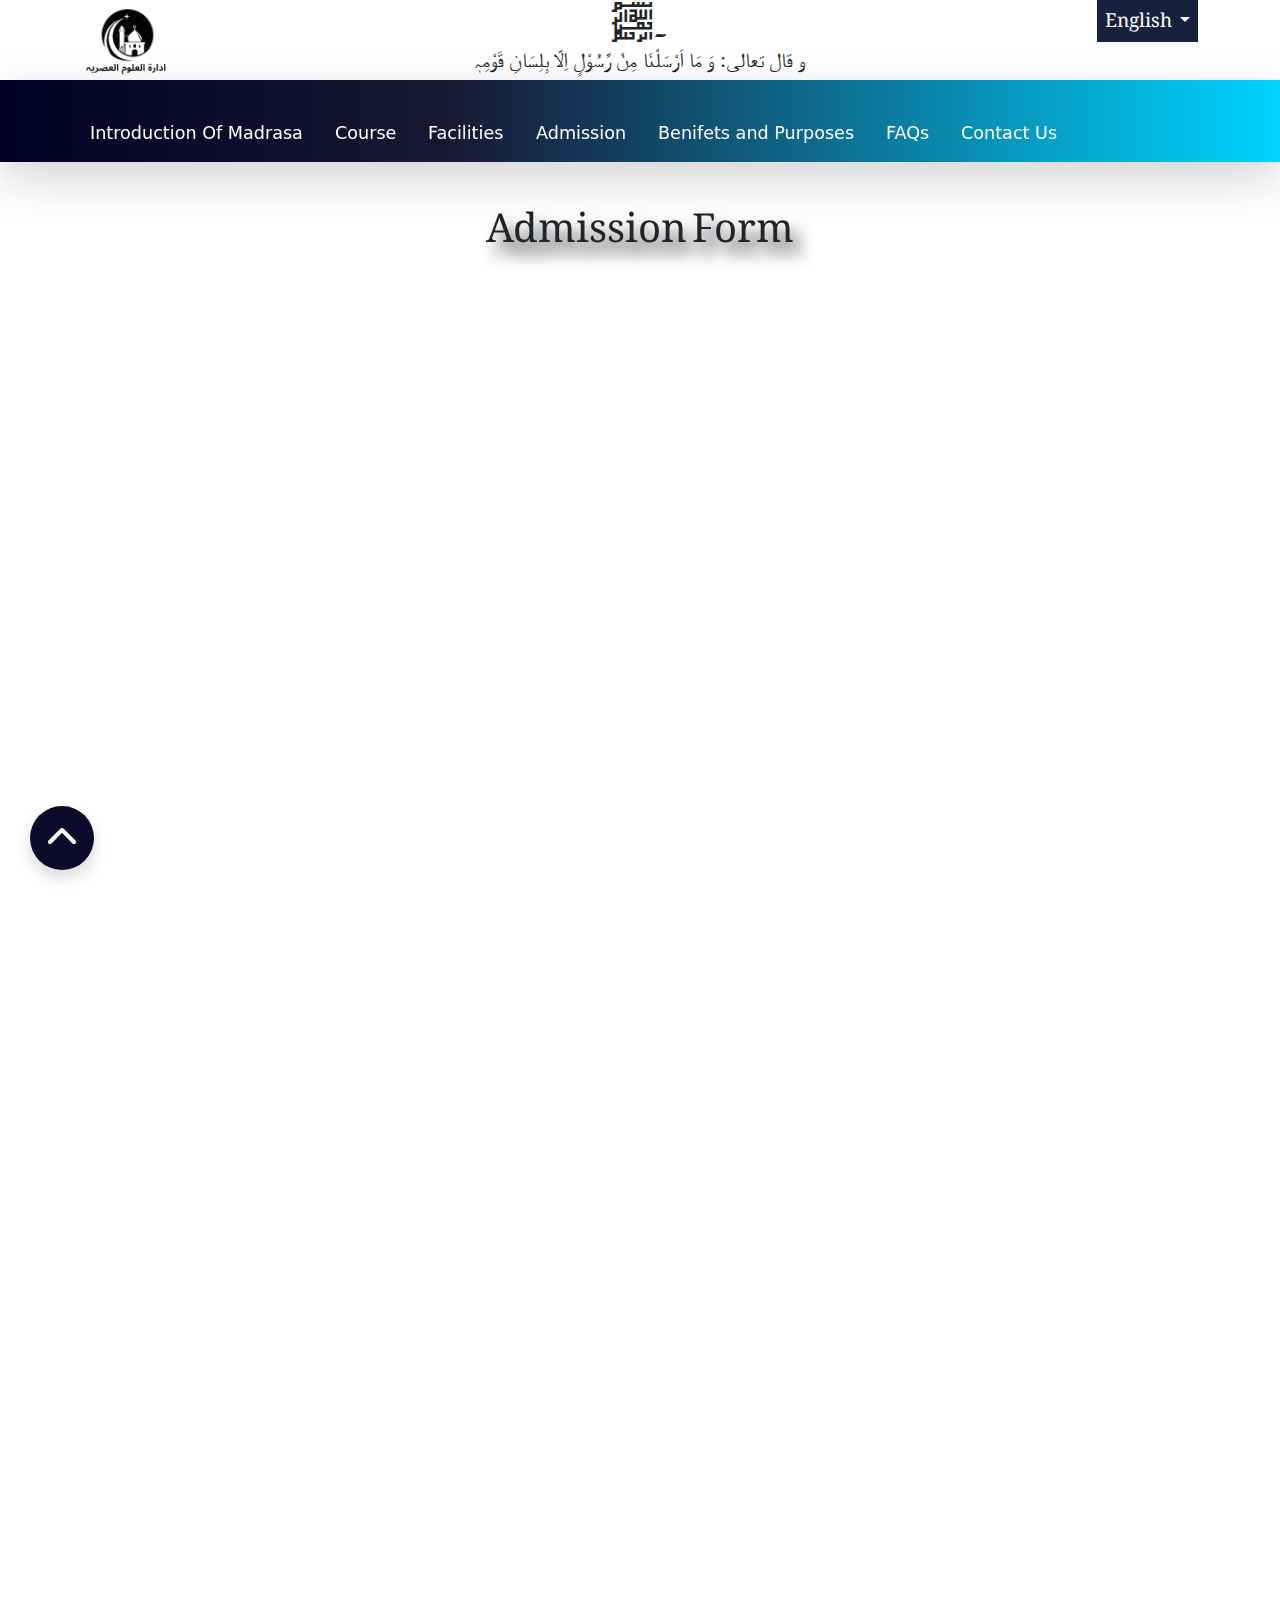
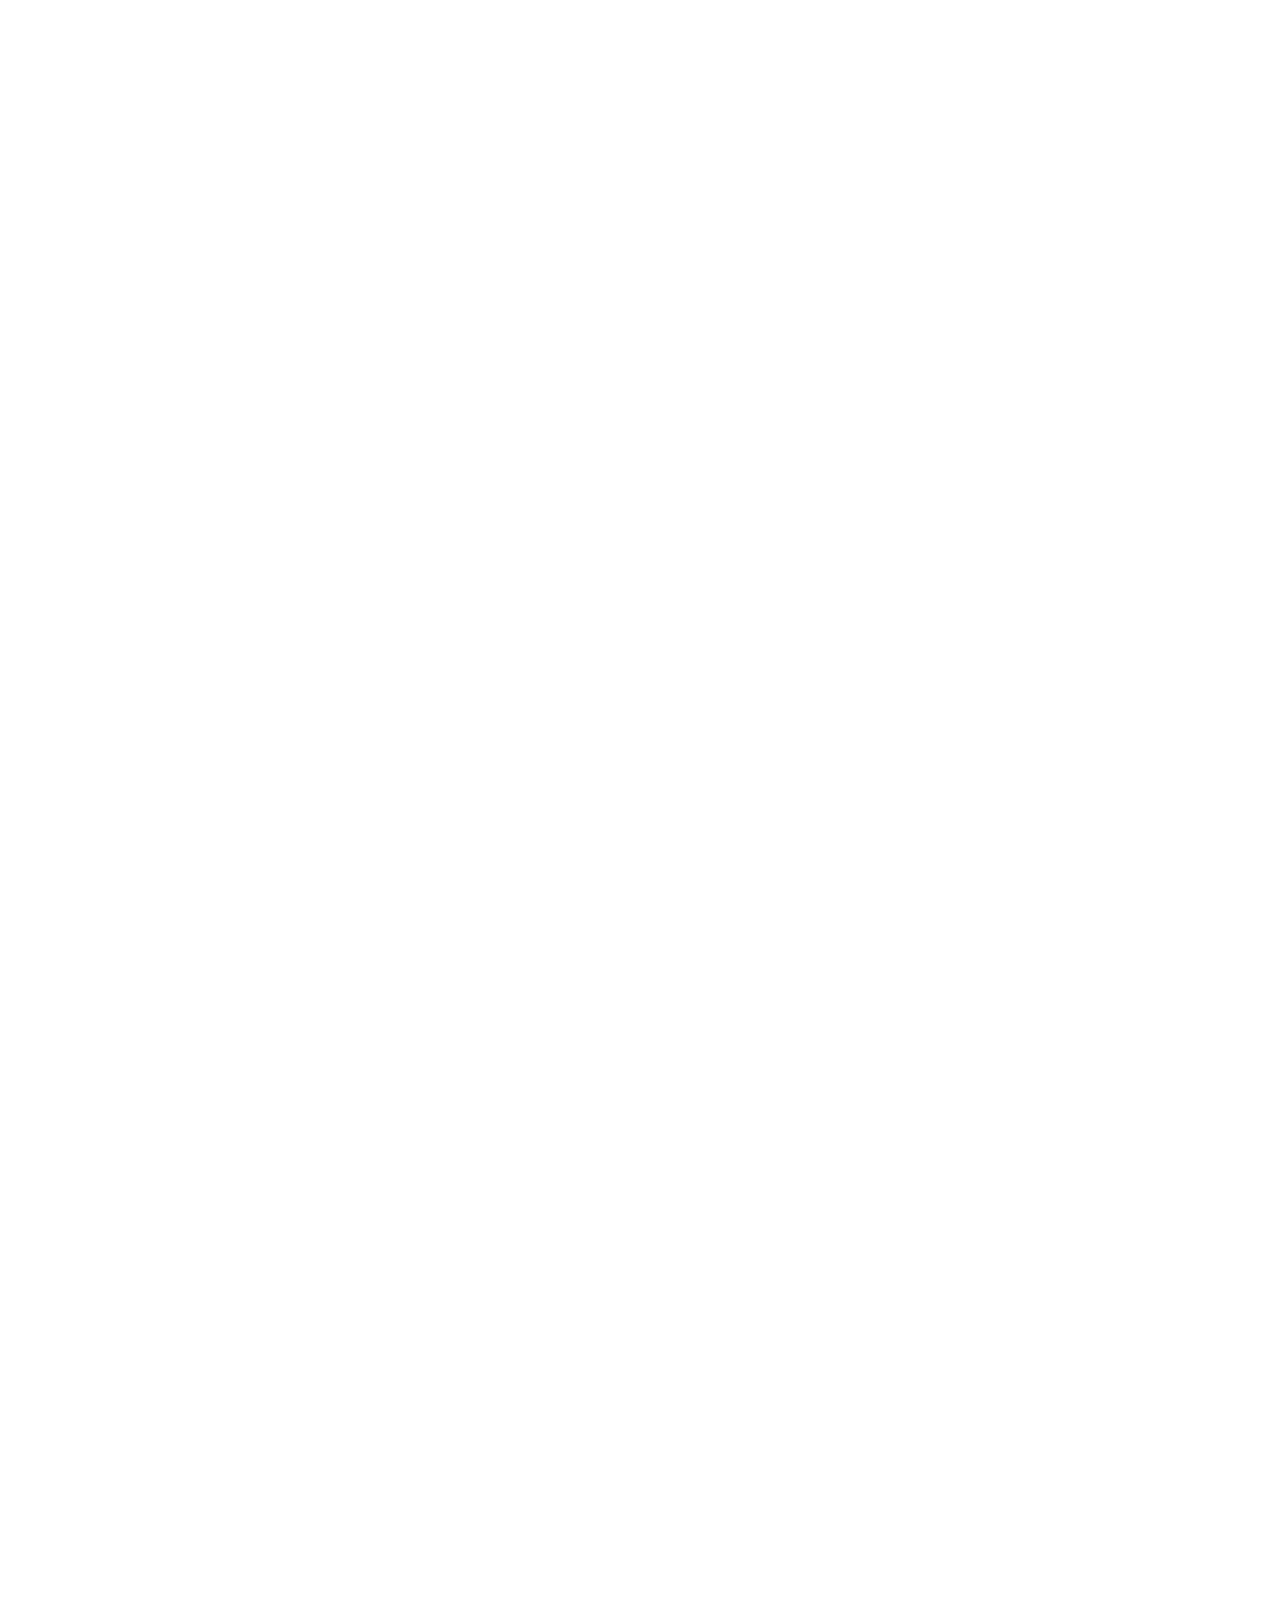
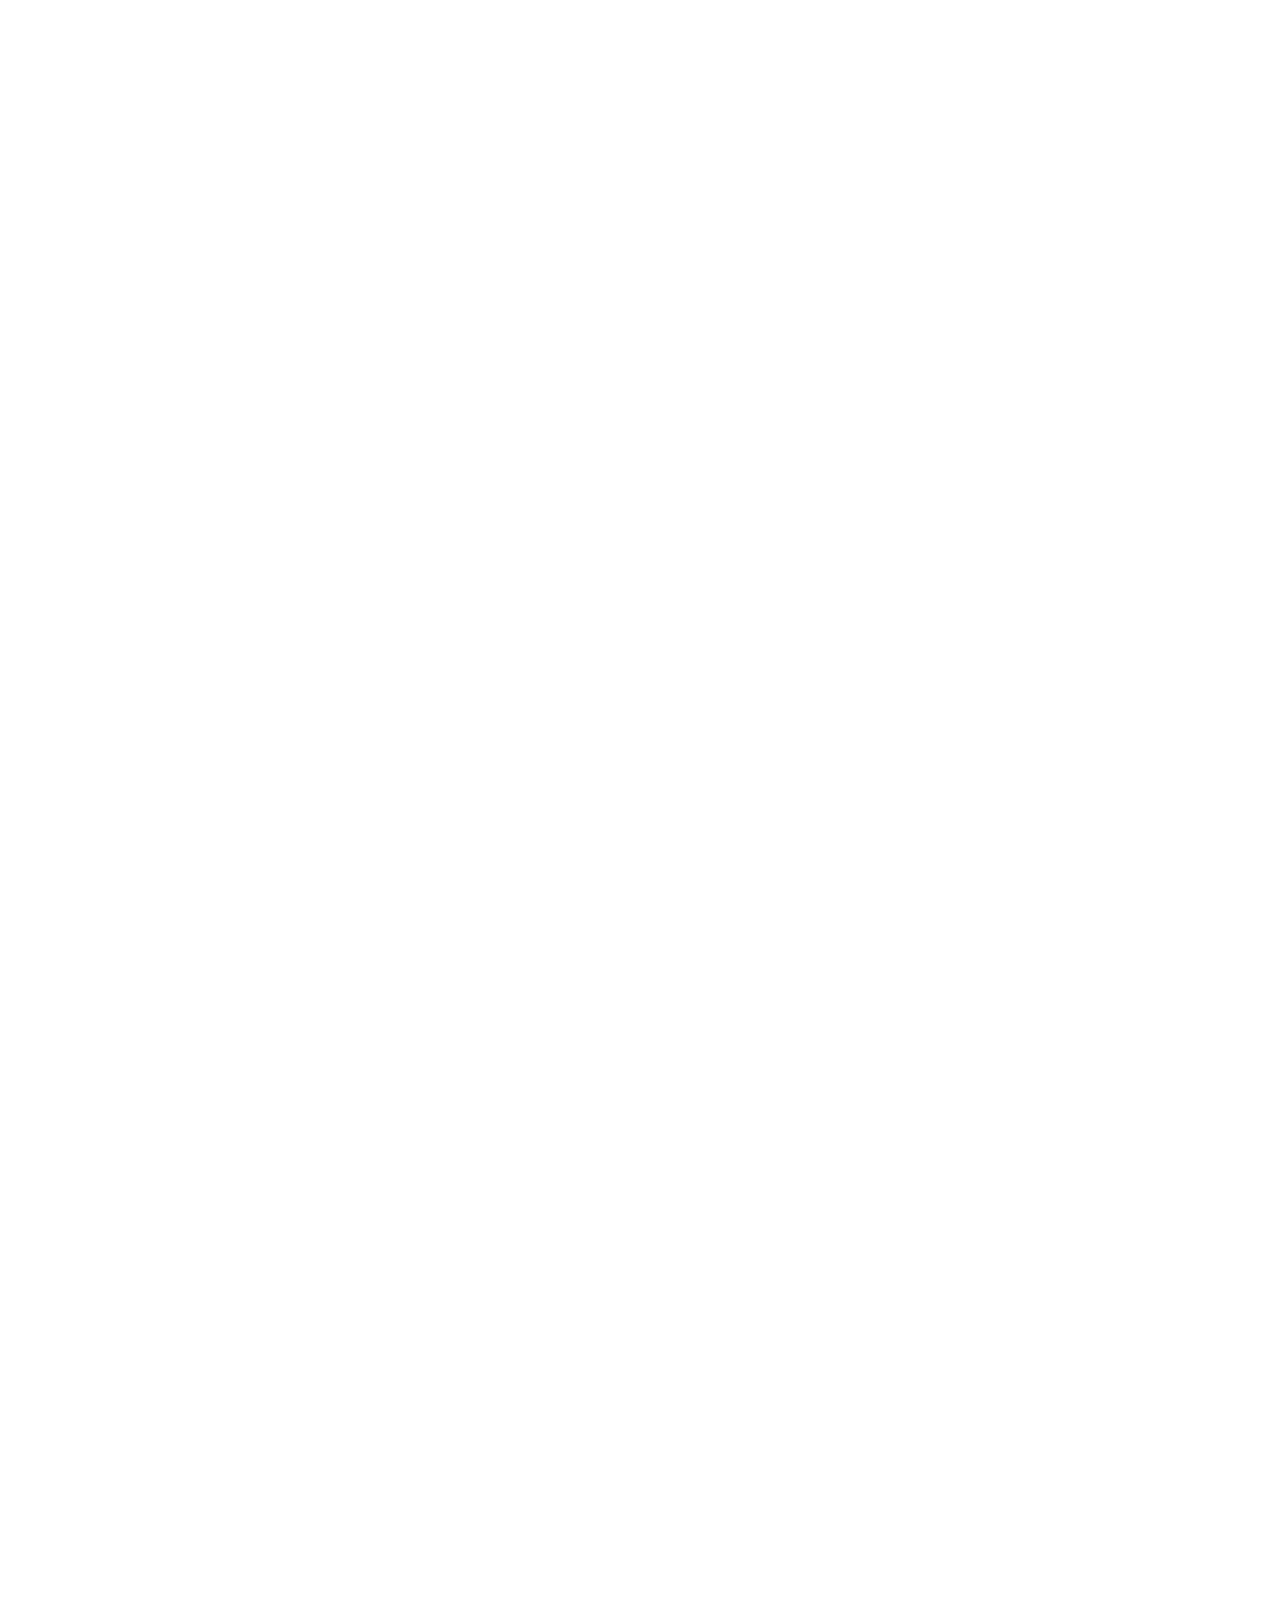
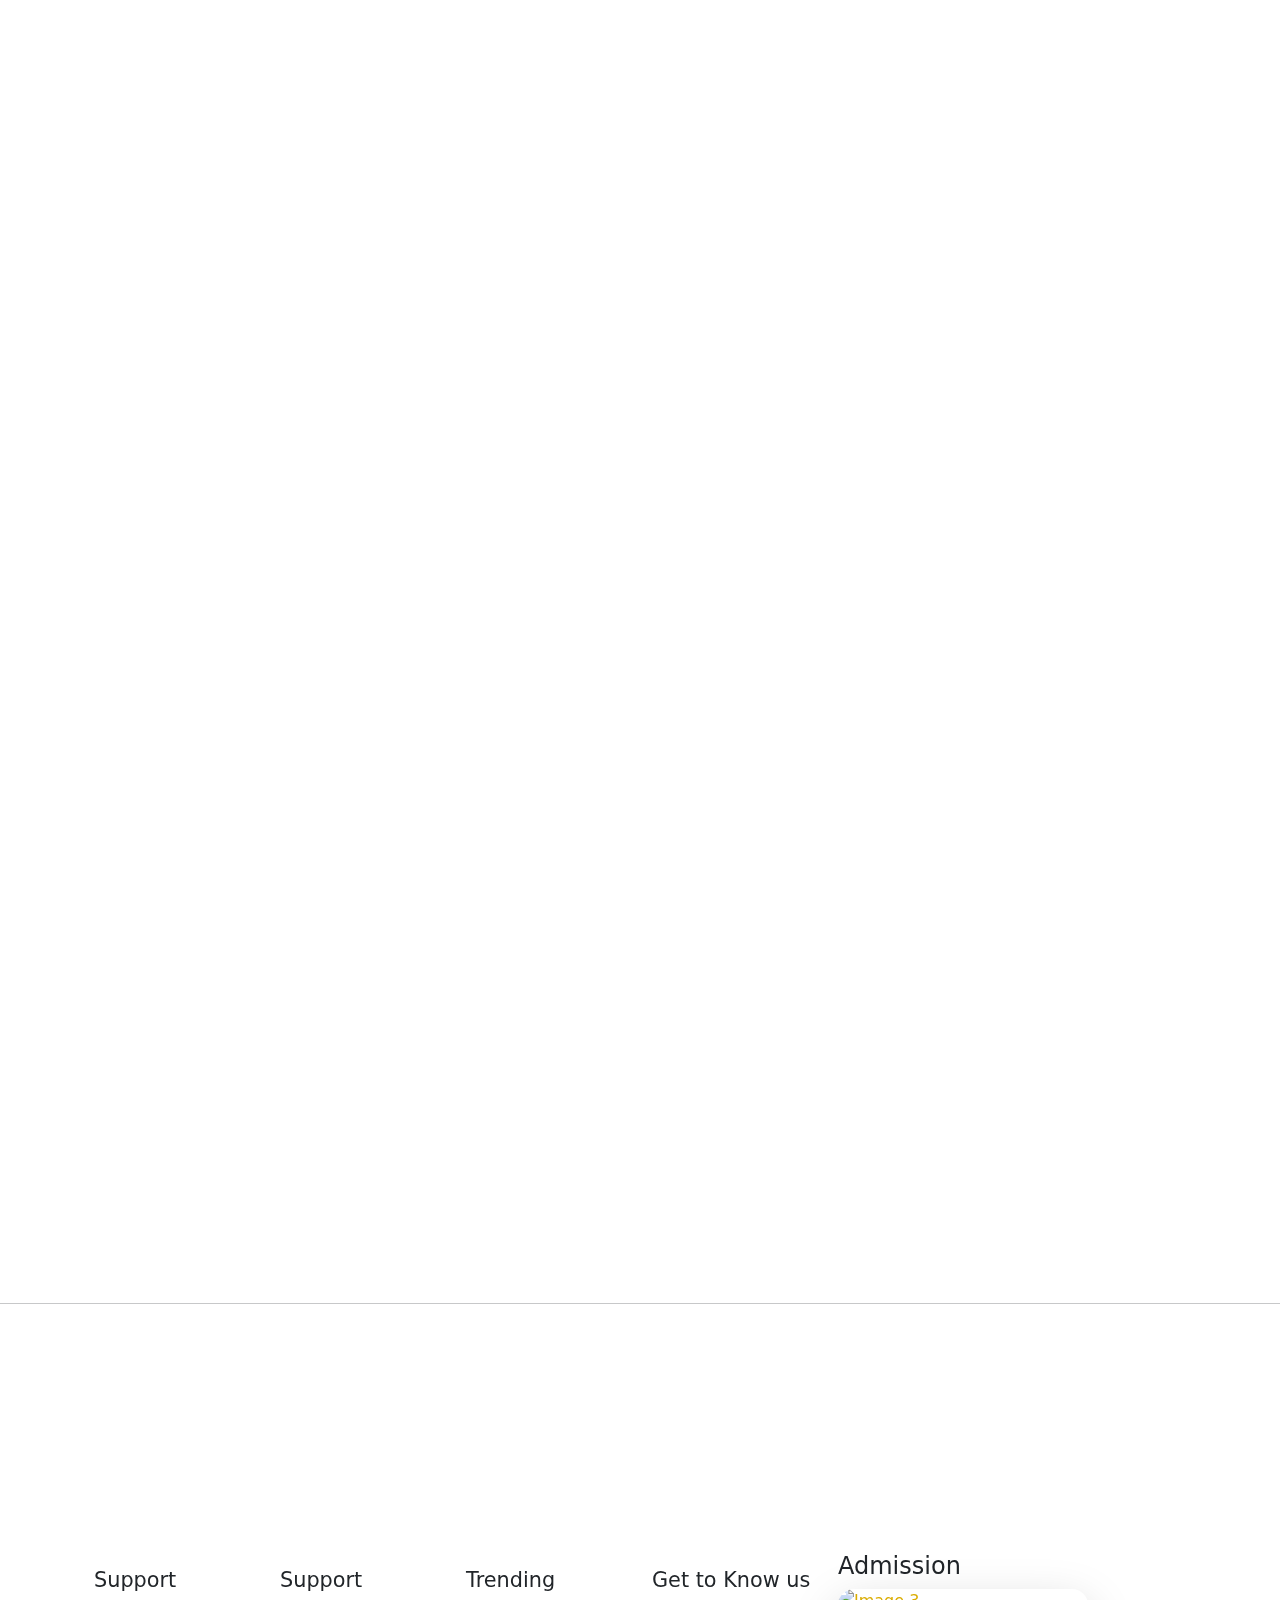
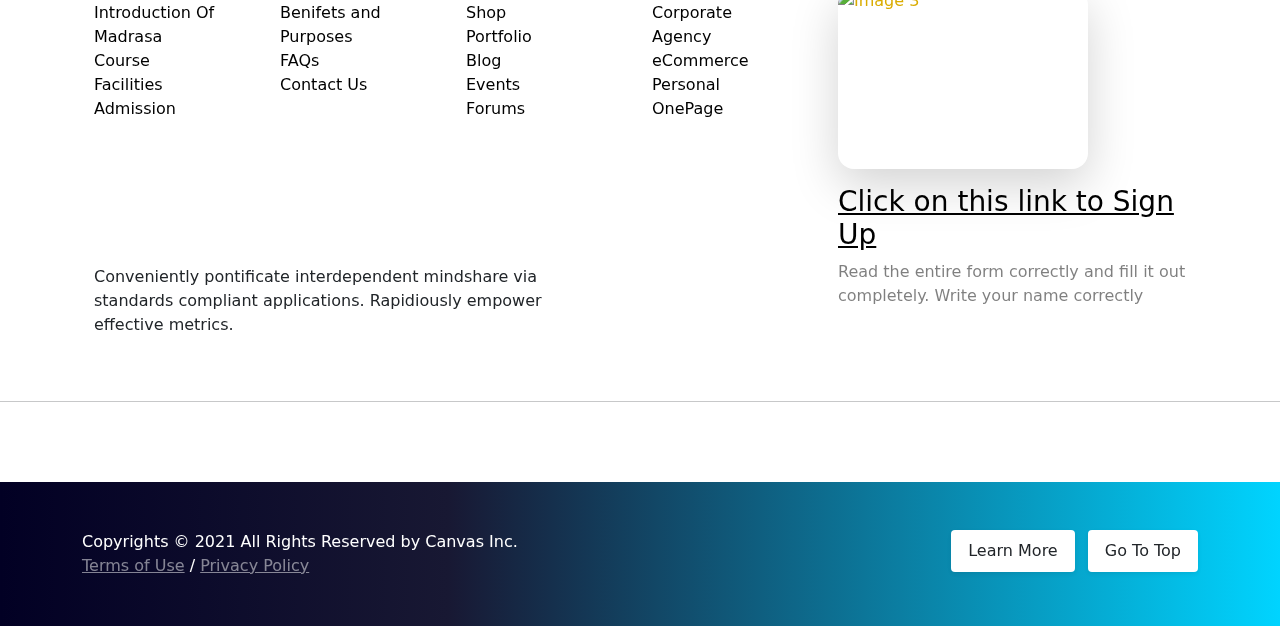
==== admission.html @ 3cf2a762 "Add files via upload" ====
<!DOCTYPE html>
<html lang="ur">
<head>
	 <meta charset="utf-8">
   <meta name="viewport" content="width=device-width, initial-scale=1">
   <title>Institution Of Modern Sciences</title>
   <link rel="stylesheet" href="assets/css/style.css">
   <link rel="stylesheet" href="assets/css/fontawesome.css">	
	 <link rel="stylesheet" href="assets/hover-min.css">
	 <link rel="stylesheet" href="assets/font-icons.css">
	 <link href="https://fonts.googleapis.com/css2?family=Akshar:wght@300&family=Alfa+Slab+One&family=Lobster&family=Oswald:wght@200;300;400&family=Paytone+One&family=Playfair+Display&family=Poppins:ital,wght@0,100;0,200;0,300;0,400;0,500;0,600;0,700;0,800;0,900;1,100;1,200;1,300;1,400;1,500;1,600;1,700;1,800;1,900&family=Raleway:wght@100&display=swap" rel="stylesheet">
   <link href="https://fonts.googleapis.com/css2?family=Akshar:wght@300&family=Alfa+Slab+One&family=Anton&family=Lobster&family=Noto+Nastaliq+Urdu&family=Oswald:wght@200;300;400&family=Paytone+One&family=Playfair+Display&family=Poppins:ital,wght@0,100;0,200;0,300;0,400;0,500;0,600;0,700;0,800;0,900;1,100;1,200;1,300;1,400;1,500;1,600;1,700;1,800;1,900&family=Raleway:wght@100&display=swap" rel="stylesheet">
   
 </head>
<body> 
  
      <section id="top-bar" class="top-bar fixed-top">
          <div class="container">
         <h1 class="text-center">﷽۔ </h1>
         <h2 class="text-center"> و قال تعالی: وَ مَا اَرْسَلْنَا مِنْ رَّسُوْلٍ اِلّا بِلِسَانِ قَوْمِہٖ  </h2>
         <img src="images/asher5.png" width="80" class="img-fluid"></a>
          </div>
            
        </section>
       
 
  <nav class="navbar navbar-expand-lg shadow-lg fixed-top menu navbar-light bg-light">
   <div class="container">

    <a class="navbar-brand" href="#"><img src="images/asher5.png" width="80"></a>
         <span class="navbar-nav-sm-2a"></span>
         <div class="dropdown">
          <a class="dropdown-toggle" role="button" data-bs-toggle="dropdown" aria-expanded="false">
            English
          </a>
          <ul class="dropdown-menu" >
            <li><a class="" href="https://muhammadasher100.github.io/madrasa-urdu.com/admission.html"> اردو </a></li>
          </ul>
        </div>  
          
    <button class="navbar-toggler" type="button" data-bs-toggle="collapse" data-bs-target="#navbarNavAltMarkup" aria-controls="navbarNavAltMarkup" aria-expanded="false" aria-label="Toggle navigation">
      <span class="navbar-toggler-icon"></span>
    </button>

    <div class="collapse navbar-collapse justy-content-start" id="navbarNavAltMarkup">

      <div class="navbar-nav">
        <a class="nav-link hvr-float active" aria-current="page" href="index.html">Introduction Of Madrasa</a>
        <a class="nav-link hvr-float" href="course-page.html">Course</a>
        <a class="nav-link hvr-float" href="facilities.html">Facilities</a>
        <a class="nav-link hvr-float" href="admission.html">Admission</a>
        <a class="nav-link hvr-float" href="purposes.html">Benifets and Purposes</a>
        <a class="nav-link hvr-float" href="faqs.html">FAQs</a>
        <a class="nav-link hvr-float" href="contact-us.html">Contact Us</a>

    </div>
     <div class="navbar-nav-1">
        <a class="nav-link hvr-float active" aria-current="page" href="index.html"> تعارف مدرسہ  </a>
        <a class="nav-link hvr-float" href="course-page.html">نصاب  </a>
        <a class="nav-link hvr-float" href="facilities.html">سہولیات  </a>
        <a class="nav-link hvr-float" href="admission.html">داخلہ  </a>
        <a class="nav-link hvr-float" href="contact-us.html">رابطہ  </a>
        <a class="nav-link hvr-float" href="purposes.html">اغراض و مقاصد</a>
        <a class="nav-link hvr-float" href="faqs.html">سوالات  </a>
        
    </div>
  </div> 
        <div class="dropdown another">
          <a class="dropdown-toggle" role="button" data-bs-toggle="dropdown" aria-expanded="false">
           English
          </a>
          <ul class="dropdown-menu shadow-lg another-1">
            <li><a class="" href="https://muhammadasher100.github.io/madrasa-urdu.com/admission.html"> اردو </a></li>
          </ul>
        </div>  
  </div>
</nav>
     <section id="google-form" class="google-form">
       <div class="container">
         <h1>Admission Form</h1>
         <iframe src="https://docs.google.com/forms/d/e/1FAIpQLSeq9WNYIH2DrBCo77w0GYNUpnBjz_mpktoIYCo3vuLrc_bjnQ/viewform?embedded=true"style="border:0;" referrerpolicy="no-referrer-when-downgrade"></iframe>
       </div>
     </section>
     <hr>

     <footer id="footer" class="bg-white footer-1 border-0">

      <div class="container">
        <div class="footer-widgets-wrap pt-2 pb-5">

          <div class="row mx-auto">

            <div class="col-md-8">
              <div class="row">
                <div class="col-md-3 col-6">
                  <div class="widget widget_links">

                    <h4 class="ls0 ls0">Support</h4>

                    <ul>
                      <li><a href="index.html">Introduction Of</a></li>
                      <li><a href="index.html">Madrasa</a></li>
                      <li><a href="course-page.html">Course</a></li>
                      <li><a href="facilities.html">Facilities</a></li>
                      <li><a href="admission.html">Admission</a></li>
                    </ul>

                  </div>
                </div>
                <div class="col-md-3 col-6">
                  <div class="widget widget_links">

                    <h4 class="ls0 ls0">Support</h4>

                    <ul>
                      <li><a href="purposes.html">Benifets and</a></li>
                      <li><a href="purposes.html">Purposes</a></li>
                      <li><a href="faqs.html">FAQs</a></li>
                      <li><a href="contact-us.html">Contact Us</a></li>
                    </ul>

                  </div>
                </div>
                <div class="col-md-3 col-6 mt-4 mt-md-0">
                  <div class="widget widget_links">

                    <h4 class="ls0 ls0">Trending</h4>

                    <ul>
                      <li><a>Shop</a></li>
                      <li><a>Portfolio</a></li>
                      <li><a>Blog</a></li>
                      <li><a>Events</a></li>
                      <li><a>Forums</a></li>
                    </ul>

                  </div>
                </div>
                <div class="col-md-3 col-6 mt-4 mt-md-0">
                  <div class="widget widget_links">

                    <h4 class="ls0 ls0">Get to Know us</h4>

                    <ul>
                      <li><a>Corporate</a></li>
                      <li><a>Agency</a></li>
                      <li><a>eCommerce</a></li>
                      <li><a>Personal</a></li>
                      <li><a>OnePage</a></li>
                    </ul>

                  </div>
                </div>
              </div>
              <div class="line line-sm"></div>
              <div class="row align-items-center">
                <div class="col-md-8" style="margin-top: 8rem";>
                  Conveniently pontificate interdependent mindshare via standards compliant applications. Rapidiously empower effective metrics.
                </div>

                
              </div>
            </div>

            <div class="col-md-4 mt-4 mt-md-0">
              <div class="widget">

                <h4 class="ls0 ls0">Admission</h4>

                <article class="entry">
                  <div class="entry-image mb-3">
                    <a href="demos/news/news-single.html"><img src="images/asher6.jpg" width="250" height="180" alt="Image 3" class="shadow-lg hvr-bounce-in" style="border-radius: 1rem"; alt="Image 3"></a>
                  </div>
                  <div class="entry-title title-xs">
                    <h3 class="mb-2"><a href="admission.html">Click on this link to Sign Up</a></h3>
                  </div>
                  <div class="entry-desc">
                    <p class="text-black-50">Read the entire form correctly and fill it out completely. Write your name correctly</p>
                  </div>
                </article>
              </div>
            </div>

          </div>

        </div>
      </div>
      <hr>

      <div id="copyrights" class="bg-color dark copyrights py-5">
        <div class="container">

          <div class="row">
            <div class="col-md-6 text-center text-white text-md-start">
              Copyrights &copy; 2021 All Rights Reserved by Canvas Inc.<br>
              <div class="copyright-links"><a href="#" class="text-white-50">Terms of Use</a> / <a href="#" class="text-white-50">Privacy Policy</a></div>
            </div>

            <div class="col-md-6 text-center text-md-end">
              <a href="course-page.html" class="btn color bg-white rounded px-3 py-2 nott ls0 shadow-sm">Learn More</a>
              <a href="#" class="btn color bg-white rounded px-3 py-2 nott ls0 shadow-sm ms-2">Go To Top</a>
            </div>
          </div>

        </div>
      </div>

    </footer>
         <!-- BEGIN FOOTER SECTION -->
        <footer class="footer-2"> 
    <div class="container">
      <div class="row">
        <!-- content for mobile number -->
        <div class="col-md-4 col-lg-4 contact-box pt-1 d-md-block d-lg-flex d-flex">
          <div class="contact-box__icon">
            <svg xmlns="http://www.w3.org/2000/svg" class="icon icon-tabler icon-tabler-phone-call" viewBox="0 0 24 24" stroke-width="1" fill="none" stroke-linecap="round" stroke-linejoin="round">
              <path stroke="none" d="M0 0h24v24H0z" fill="none"/>
              <path d="M5 4h4l2 5l-2.5 1.5a11 11 0 0 0 5 5l1.5 -2.5l5 2v4a2 2 0 0 1 -2 2a16 16 0 0 1 -15 -15a2 2 0 0 1 2 -2" />
              <path d="M15 7a2 2 0 0 1 2 2" />
              <path d="M15 3a6 6 0 0 1 6 6" />
            </svg>
          </div>
          <div class="contact-box__info">
            <a href="#" class="contact-box__info--title"> 0321-5362939, 0321-5362939</a>
            <p class="contact-box__info--subtitle">پیر تا جمعہ صبح 9 بجے سے شام 6 بجے تک</p>
          </div>
        </div>

        <!-- content for email -->
        <div class="col-md-4 col-lg-4 contact-box pt-1 d-md-block d-lg-flex d-flex">
          <div class="contact-box__icon">
            <svg xmlns="http://www.w3.org/2000/svg" class="icon icon-tabler icon-tabler-mail-opened" viewBox="0 0 24 24" stroke-width="1" fill="none" stroke-linecap="round" stroke-linejoin="round">
              <path stroke="none" d="M0 0h24v24H0z" fill="none"/>
              <polyline points="3 9 12 15 21 9 12 3 3 9" />
              <path d="M21 9v10a2 2 0 0 1 -2 2h-14a2 2 0 0 1 -2 -2v-10" />
              <line x1="3" y1="19" x2="9" y2="13" />
              <line x1="15" y1="13" x2="21" y2="19" />
            </svg>
          </div>
          <div class="contact-box__info">
            <a href="#" class="contact-box__info--title">asriuloom123@gmail.com</a>
            <p class="contact-box__info--subtitle">رابطہ کریں</p>
          </div>
        </div>

        <!-- content for location -->
        <div class="col-md-4 col-lg-4 contact-box pt-1 d-md-block d-lg-flex d-flex">
          <div class="contact-box__icon">
            <svg xmlns="http://www.w3.org/2000/svg" class="icon icon-tabler icon-tabler-map-2" viewBox="0 0 24 24" stroke-width="1" fill="none" stroke-linecap="round" stroke-linejoin="round">
              <path stroke="none" d="M0 0h24v24H0z" fill="none"/>
              <line x1="18" y1="6" x2="18" y2="6.01" />
              <path d="M18 13l-3.5 -5a4 4 0 1 1 7 0l-3.5 5" />
              <polyline points="10.5 4.75 9 4 3 7 3 20 9 17 15 20 21 17 21 15" />
              <line x1="9" y1="4" x2="9" y2="17" />
              <line x1="15" y1="15" x2="15" y2="20" />
            </svg>
          </div>
          <div class="contact-box__info">
            <a href="#" class="title-3">کراچی، پاکستان  </a>
            <p class="contact-box__info--subtitle">آف #91، فکل سٹی ٹاور </p>
          </div>
        </div>
      </div>
    </div>

    <!-- start the social media content -->
    <div class="footer-sm" style="background-color: #212121">
      <div class="container">
        <div class="row py-4 text-center text-white">
          <div class="col-lg-5 col-md-6 mb-5">
            connect with us on social media
          </div>
          <div class="col-lg-7 col-md-6" style="--fa-animation-duration: 7s;">
            <a href="#"><i class="fab fa-facebook fa-flip shadow-lg" style="color: white";></i></a>
            <a href="#"><i class="fab fa-twitter fa-flip shadow-lg" style="color: white";></i></a>
            <a href="#"><i class="fab fa-github fa-flip shadow-lg" style="color: white";></i></a>
            <a href="#"><i class="fab fa-linkedin fa-flip shadow-lg" style="color: white";></i></a>
            <a href="#"><i class="fab fa-instagram fa-flip shadow-lg" style="color: white";></i></a>
          </div>
        </div>
      </div>
    </div>

    <!-- start the content company info -->
    <div class="container mt-5">
      <div class="row text-white justy-content-center mt-3 pd-3">
        <div class="col-12 col-sm-6 col-lg-6 mx-auto">
          <h5 class="text-capitalize fw-bold">ادارۃ العلوم العصریہ</h5>
          <hr class="bg-white d-inline-block mb-4" style="width: 60px; height: 2px;">
          <p class="lh-lg">
           :  طلباء کا قیام و طعام ادارے کے ذمے ہوگا۔ تمام اسباق اردو زبان میں ہوں گے
          </p>
        </div>

        <div class="col-12 col-sm-6 col-lg-2 mb-4 mx-auto">
          <h5 class="text-capitalize fw-bold">سپورٹ</h5>
          <ul class="list-inline company-list">
            <li><a href="index.html">تعارف مدرسہ</a></li>
            <li><a href="course-page.html">نصاب</a></li>
            <li><a href="facilities.html">سہولیات</a></li>
            <li><a href="admission.html">سداخلہ</a></li>
          </ul>
        </div>

       
        <div class="col-12 col-sm-6 col-lg-2 mb-4 mx-auto">
          <h5 class="text-capitalize fw-bold">سپورٹ  </h5>
          <ul class="list-inline company-list">
            <li><a href="contact-us.html">رابطہ </a></li>
            <li><a href="purposes.html">غراض و مقاصد  </a></li>
            <li><a href="faqs.html">والات  </a></li>
          </ul>
        </div>
      </div>
    </div>
    <!-- start copyrights content -->
    <div class="footer-bottom pt-5 pb-5">
      <div class="container">
        <div class="row text-center text-white">
          <div class="col-12">
            <div class="footer-bottom__copyright">
              © Copyright 2022 <a href="#">Al-Fateem Academy </a> | Created by <a href="#"> Ayaz Ahmed Mast </a>
            </div>
          </div>
        </div>
      </div>
    </div>
  </footer>
     <!-- start back to top content -->
  <a href="#" class="shadow rounded-circle back-to-top">
    <i class="fas fa-chevron-up"></i>
  </a>
        

    





     <script src="script.js"></script>
 
 <script src="assets/js/bootstrap.bundle.js"></script>	
</body>
</html>
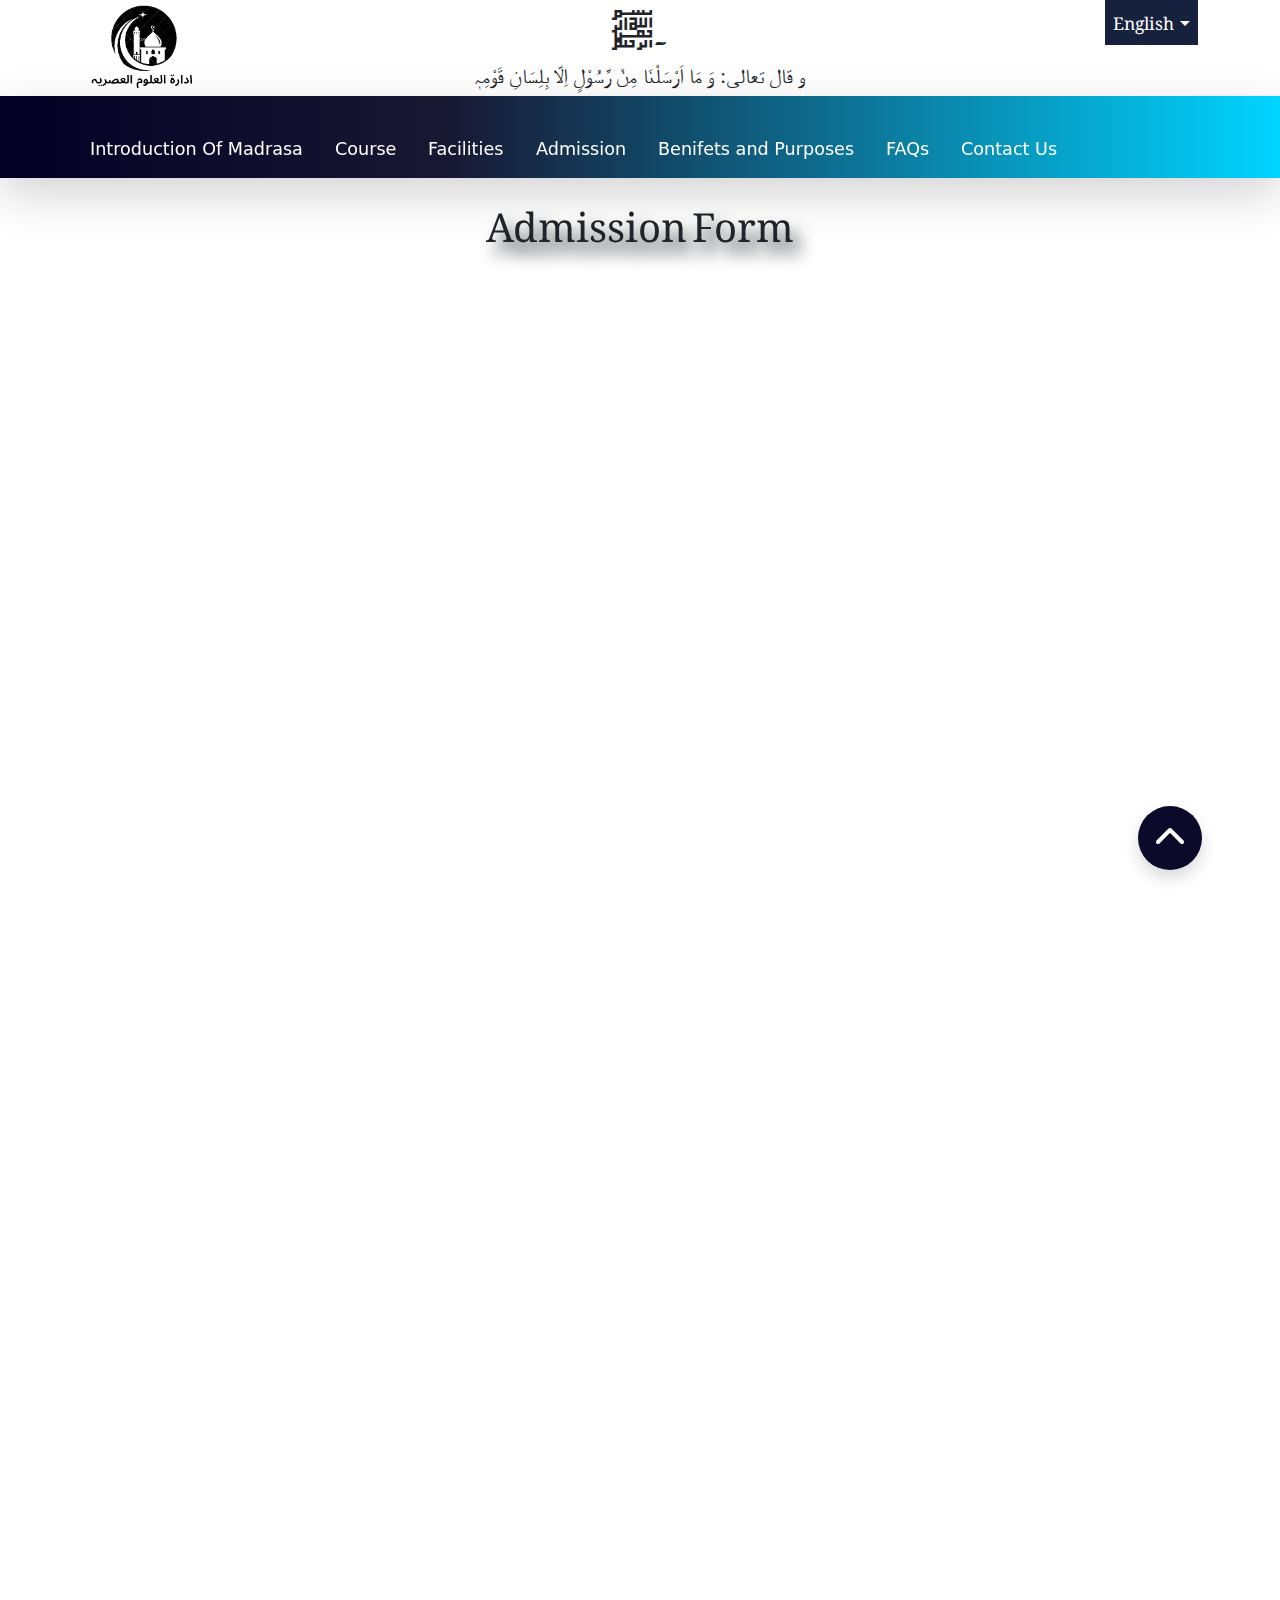
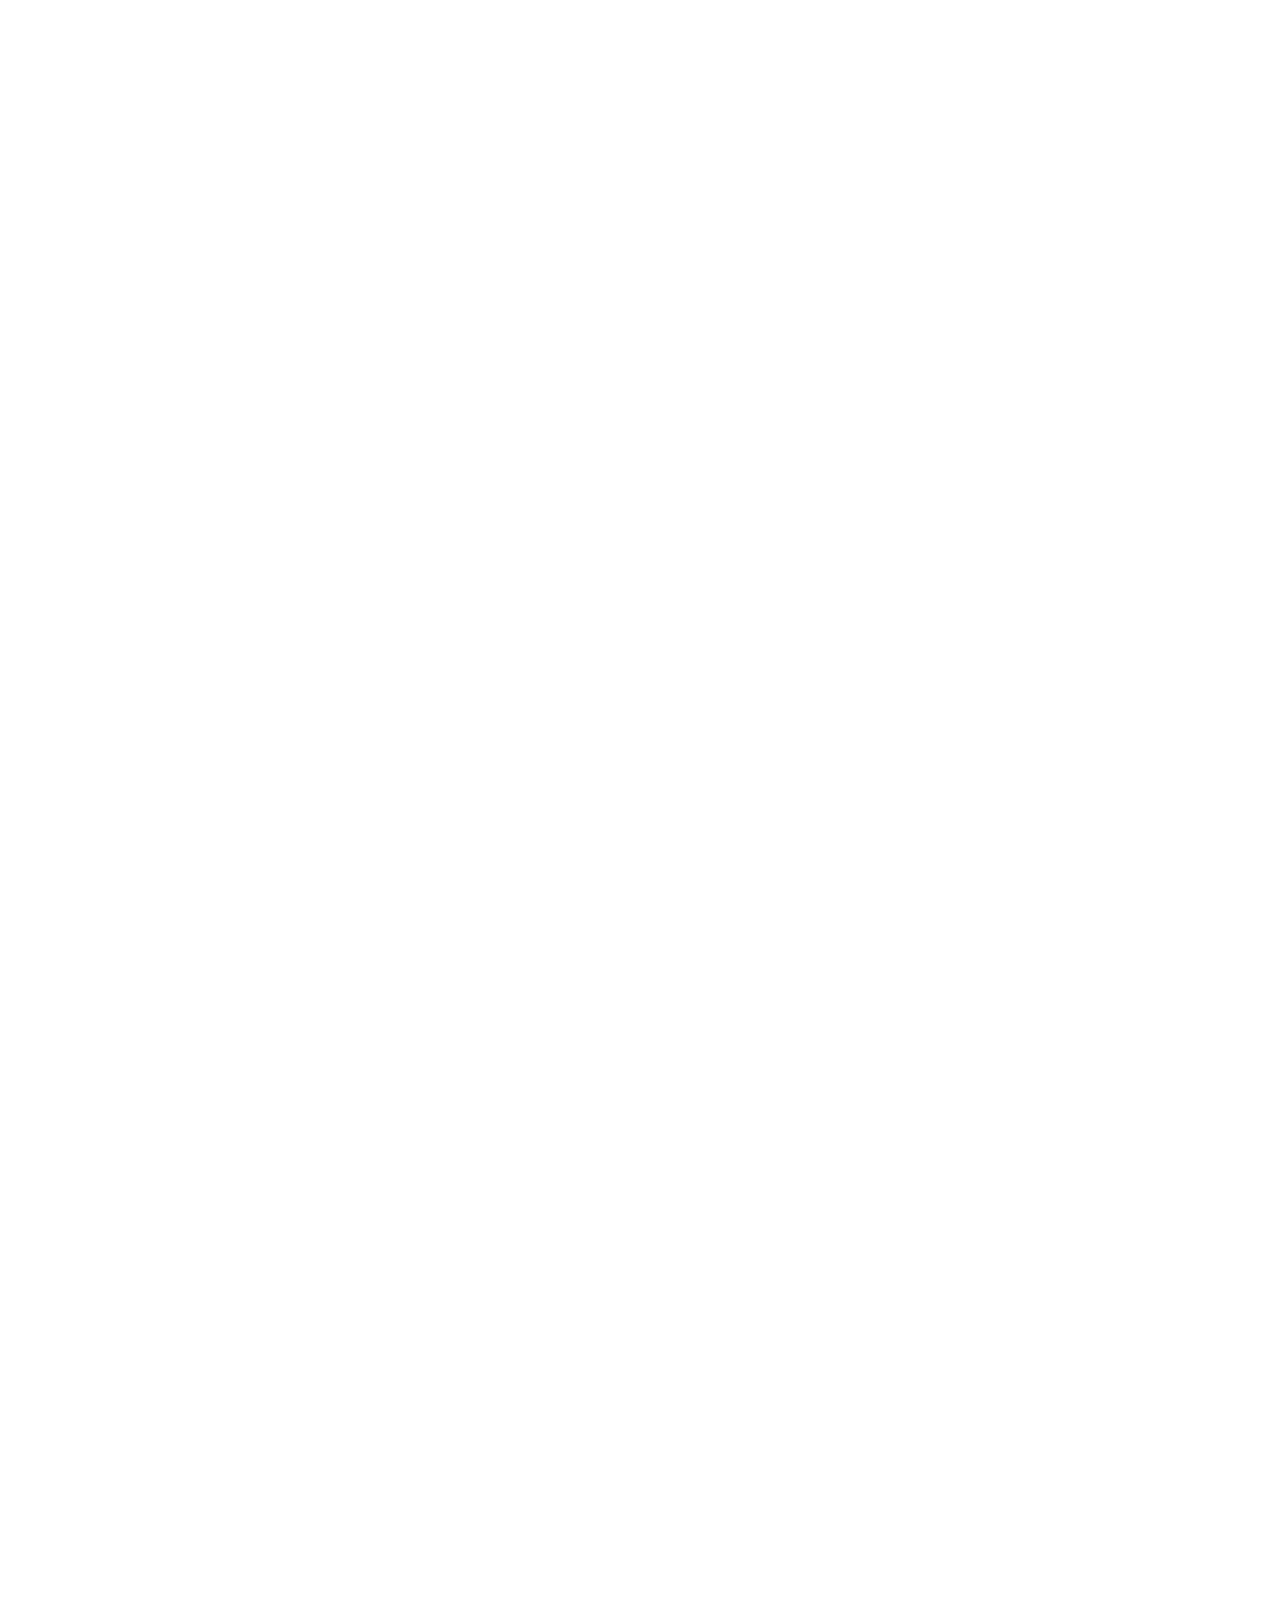
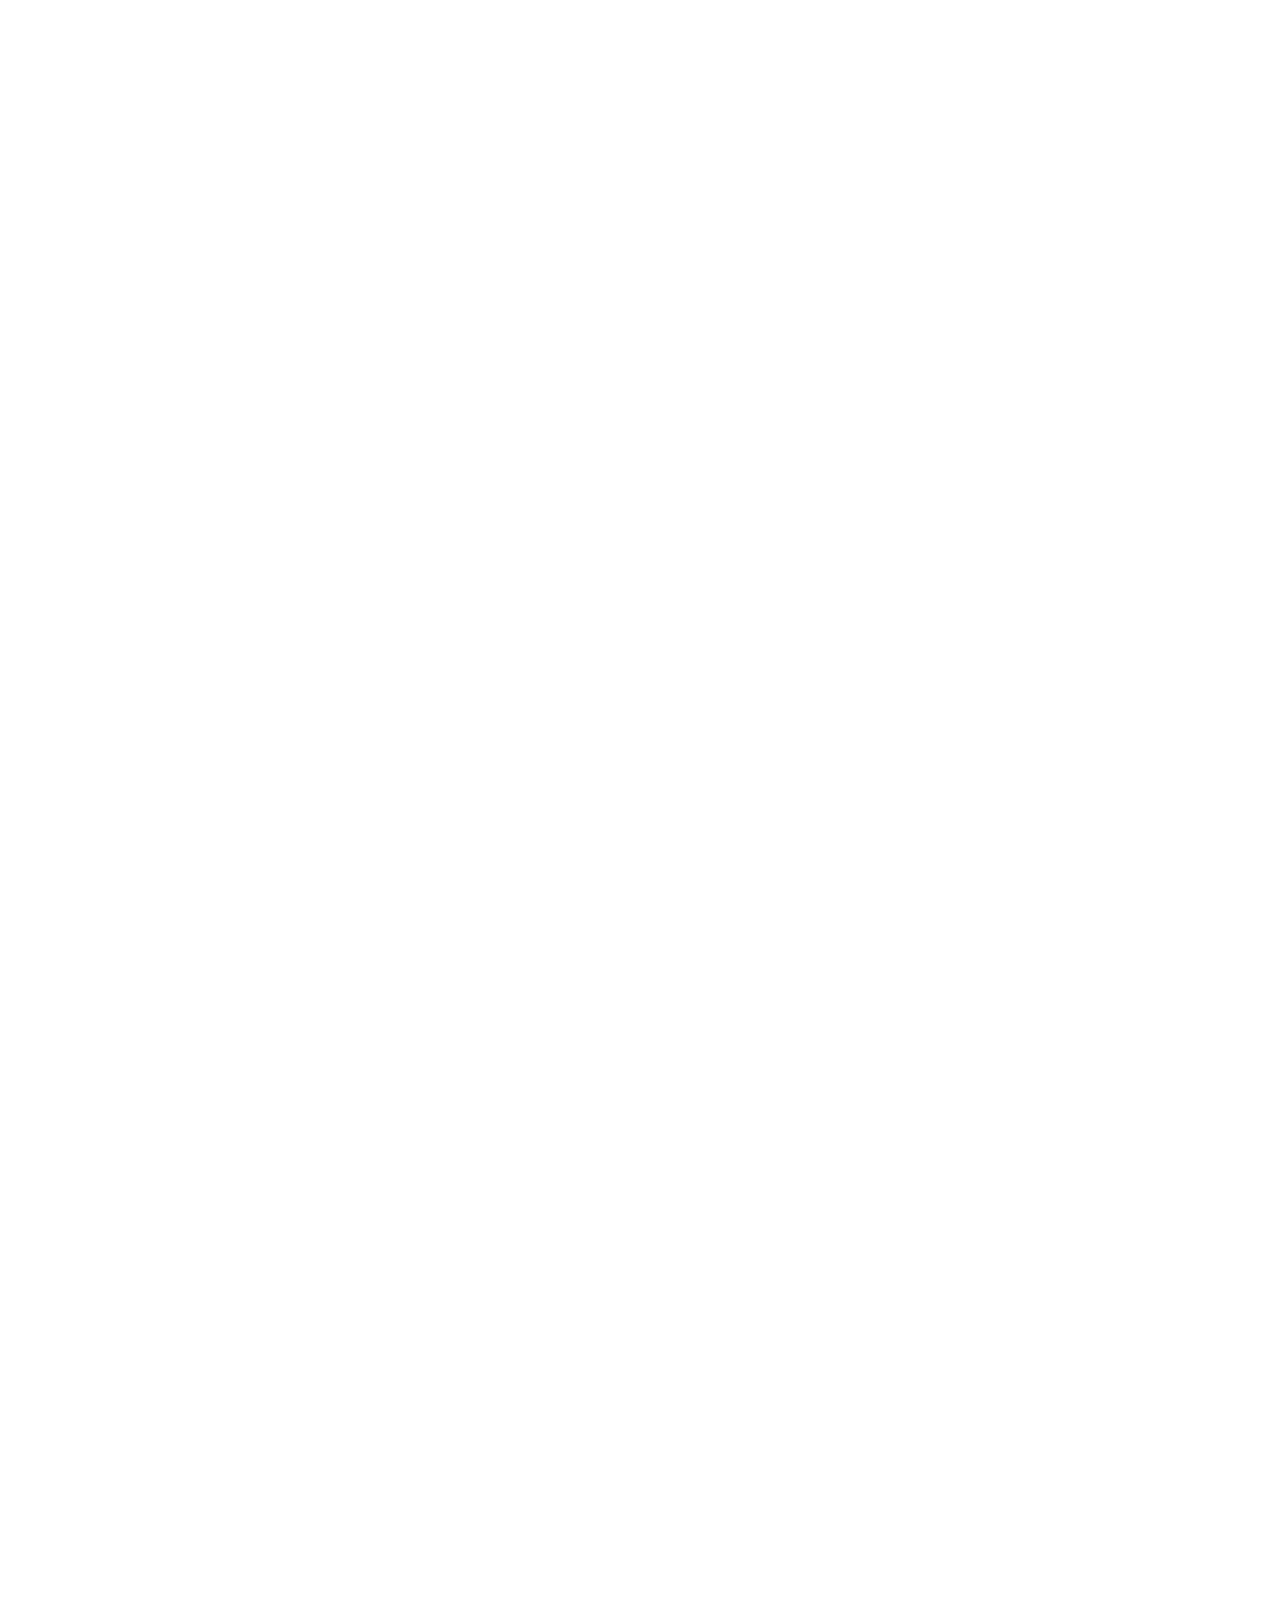
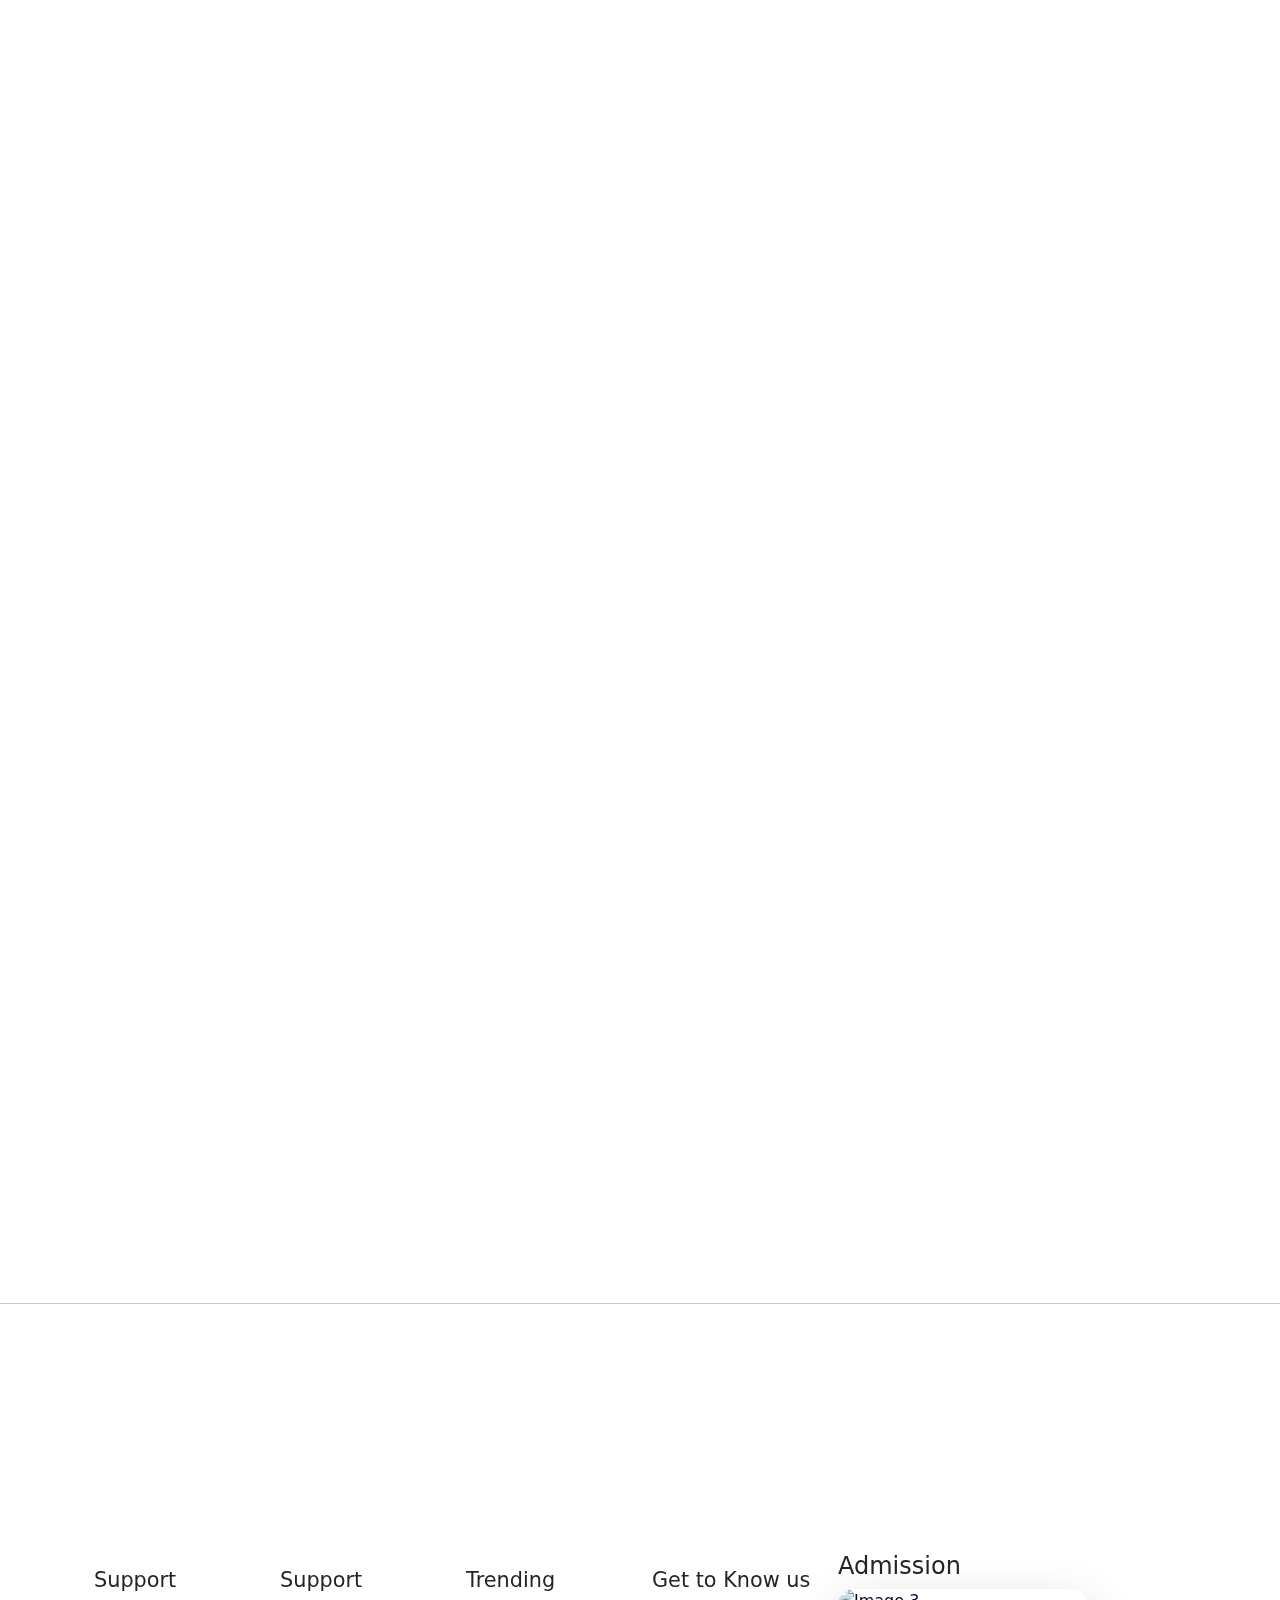
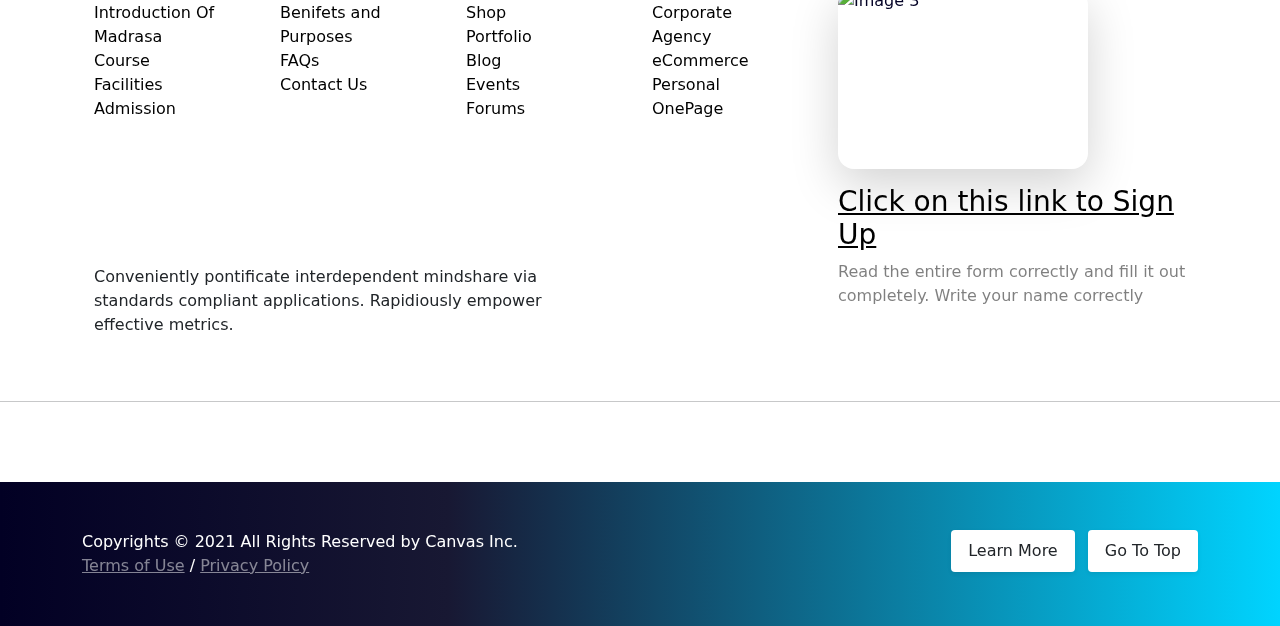
==== commit f2d729c8: "Add files via upload" ====
--- a/admission.html
+++ b/admission.html
@@ -55,14 +55,13 @@
 
     </div>
      <div class="navbar-nav-1">
-        <a class="nav-link hvr-float active" aria-current="page" href="index.html"> تعارف مدرسہ  </a>
-        <a class="nav-link hvr-float" href="course-page.html">نصاب  </a>
-        <a class="nav-link hvr-float" href="facilities.html">سہولیات  </a>
-        <a class="nav-link hvr-float" href="admission.html">داخلہ  </a>
-        <a class="nav-link hvr-float" href="contact-us.html">رابطہ  </a>
-        <a class="nav-link hvr-float" href="purposes.html">اغراض و مقاصد</a>
-        <a class="nav-link hvr-float" href="faqs.html">سوالات  </a>
-        
+        <a class="nav-link hvr-float active" aria-current="page" href="index.html">Introduction Of Madrasa</a>
+        <a class="nav-link hvr-float" href="course-page.html">Course</a>
+        <a class="nav-link hvr-float" href="facilities.html">Facilities</a>
+        <a class="nav-link hvr-float" href="admission.html">Admission</a>
+        <a class="nav-link hvr-float" href="purposes.html">Benifets and Purposes</a>
+        <a class="nav-link hvr-float" href="faqs.html">FAQs</a>
+        <a class="nav-link hvr-float" href="contact-us.html">Contact Us</a>
     </div>
   </div> 
         <div class="dropdown another">
@@ -207,6 +206,7 @@
 
     </footer>
          <!-- BEGIN FOOTER SECTION -->
+        <!-- BEGIN FOOTER SECTION -->
         <footer class="footer-2"> 
     <div class="container">
       <div class="row">
@@ -221,8 +221,8 @@
             </svg>
           </div>
           <div class="contact-box__info">
-            <a href="#" class="contact-box__info--title"> 0321-5362939, 0321-5362939</a>
-            <p class="contact-box__info--subtitle">پیر تا جمعہ صبح 9 بجے سے شام 6 بجے تک</p>
+            <a href="#" class="contact-box__info--title">+92 322 3411811</a>
+            <p class="contact-box__info--subtitle">Mon-Fri 9am-6pm</p>
           </div>
         </div>
 
@@ -238,8 +238,8 @@
             </svg>
           </div>
           <div class="contact-box__info">
-            <a href="#" class="contact-box__info--title">asriuloom123@gmail.com</a>
-            <p class="contact-box__info--subtitle">رابطہ کریں</p>
+            <a href="#" class="contact-box__info--title">info@company.com</a>
+            <p class="contact-box__info--subtitle">Online Support</p>
           </div>
         </div>
 
@@ -256,8 +256,8 @@
             </svg>
           </div>
           <div class="contact-box__info">
-            <a href="#" class="title-3">کراچی، پاکستان  </a>
-            <p class="contact-box__info--subtitle">آف #91، فکل سٹی ٹاور </p>
+            <a href="#" class="contact-box__info--title">Karachi, Pakistan</a>
+            <p class="contact-box__info--subtitle">Off#91, Fakal City Tower</p>
           </div>
         </div>
       </div>
@@ -267,50 +267,53 @@
     <div class="footer-sm" style="background-color: #212121">
       <div class="container">
         <div class="row py-4 text-center text-white">
-          <div class="col-lg-5 col-md-6 mb-5">
+          <div class="col-lg-5 col-md-6">
             connect with us on social media
           </div>
-          <div class="col-lg-7 col-md-6" style="--fa-animation-duration: 7s;">
-            <a href="#"><i class="fab fa-facebook fa-flip shadow-lg" style="color: white";></i></a>
-            <a href="#"><i class="fab fa-twitter fa-flip shadow-lg" style="color: white";></i></a>
-            <a href="#"><i class="fab fa-github fa-flip shadow-lg" style="color: white";></i></a>
-            <a href="#"><i class="fab fa-linkedin fa-flip shadow-lg" style="color: white";></i></a>
-            <a href="#"><i class="fab fa-instagram fa-flip shadow-lg" style="color: white";></i></a>
-          </div>
-        </div>
-      </div>
-    </div>
-
+          <div class="col-lg-7 col-md-6">
+            <a href="#"><i class="fab fa-facebook"></i></a>
+            <a href="#"><i class="fab fa-twitter"></i></a>
+            <a href="#"><i class="fab fa-github"></i></a>
+            <a href="#"><i class="fab fa-linkedin"></i></a>
+            <a href="#"><i class="fab fa-instagram"></i></a>
+          </div>
+        </div>
+      </div>
+    </div>
     <!-- start the content company info -->
     <div class="container mt-5">
       <div class="row text-white justy-content-center mt-3 pd-3">
         <div class="col-12 col-sm-6 col-lg-6 mx-auto">
-          <h5 class="text-capitalize fw-bold">ادارۃ العلوم العصریہ</h5>
+          <h5 class="text-capitalize fw-bold">Institution Of Modern Science</h5>
           <hr class="bg-white d-inline-block mb-4" style="width: 60px; height: 2px;">
           <p class="lh-lg">
-           :  طلباء کا قیام و طعام ادارے کے ذمے ہوگا۔ تمام اسباق اردو زبان میں ہوں گے
+            In this regard, “Adarat-ul-Uloom-ul-Asriya” is being set up, whose spirit and patron and caretaker is Shaykh-ul-Mashaekh Hazrat Syed Shabbir Ahmed Kakakhel Sahib Damat Barakatham. 
           </p>
         </div>
 
         <div class="col-12 col-sm-6 col-lg-2 mb-4 mx-auto">
-          <h5 class="text-capitalize fw-bold">سپورٹ</h5>
+          <h5 class="text-capitalize fw-bold">Support</h5>
+          <hr class="bg-white d-inline-block mb-4" style="width: 60px; height: 2px;">
           <ul class="list-inline company-list">
-            <li><a href="index.html">تعارف مدرسہ</a></li>
-            <li><a href="course-page.html">نصاب</a></li>
-            <li><a href="facilities.html">سہولیات</a></li>
-            <li><a href="admission.html">سداخلہ</a></li>
+            <li><a href="#">Introduction to</a></li>
+            <li><a href="#">Madrasa</a></li>
+            <li><a href="#">Course</a></li>
+            <li><a href="#">Facilities</a></li>
           </ul>
         </div>
 
-       
         <div class="col-12 col-sm-6 col-lg-2 mb-4 mx-auto">
-          <h5 class="text-capitalize fw-bold">سپورٹ  </h5>
+          <h5 class="text-capitalize fw-bold">Support</h5>
+          <hr class="bg-white d-inline-block mb-4" style="width: 60px; height: 2px;">
           <ul class="list-inline company-list">
-            <li><a href="contact-us.html">رابطہ </a></li>
-            <li><a href="purposes.html">غراض و مقاصد  </a></li>
-            <li><a href="faqs.html">والات  </a></li>
+            <li><a href="#">Admission</a></li>
+            <li><a href="#">Benifets and</a></li>
+            <li><a href="#">Purposes</a></li>
+            <li><a href="#">FAQs</a></li>
+            <li><a href="#">Contact Us</a></li>
           </ul>
         </div>
+
       </div>
     </div>
     <!-- start copyrights content -->
@@ -319,7 +322,9 @@
         <div class="row text-center text-white">
           <div class="col-12">
             <div class="footer-bottom__copyright">
-              © Copyright 2022 <a href="#">Al-Fateem Academy </a> | Created by <a href="#"> Ayaz Ahmed Mast </a>
+              © Copyright 2022 <a href="#" style="color: yellow";>Modern Institute</a> | Created by <a href="#" style="color: yellow";>Science Institute </a>
+             
+             
             </div>
           </div>
         </div>
@@ -327,9 +332,11 @@
     </div>
   </footer>
      <!-- start back to top content -->
+ <div class="container">
   <a href="#" class="shadow rounded-circle back-to-top">
     <i class="fas fa-chevron-up"></i>
   </a>
+  </div>
         
 
     
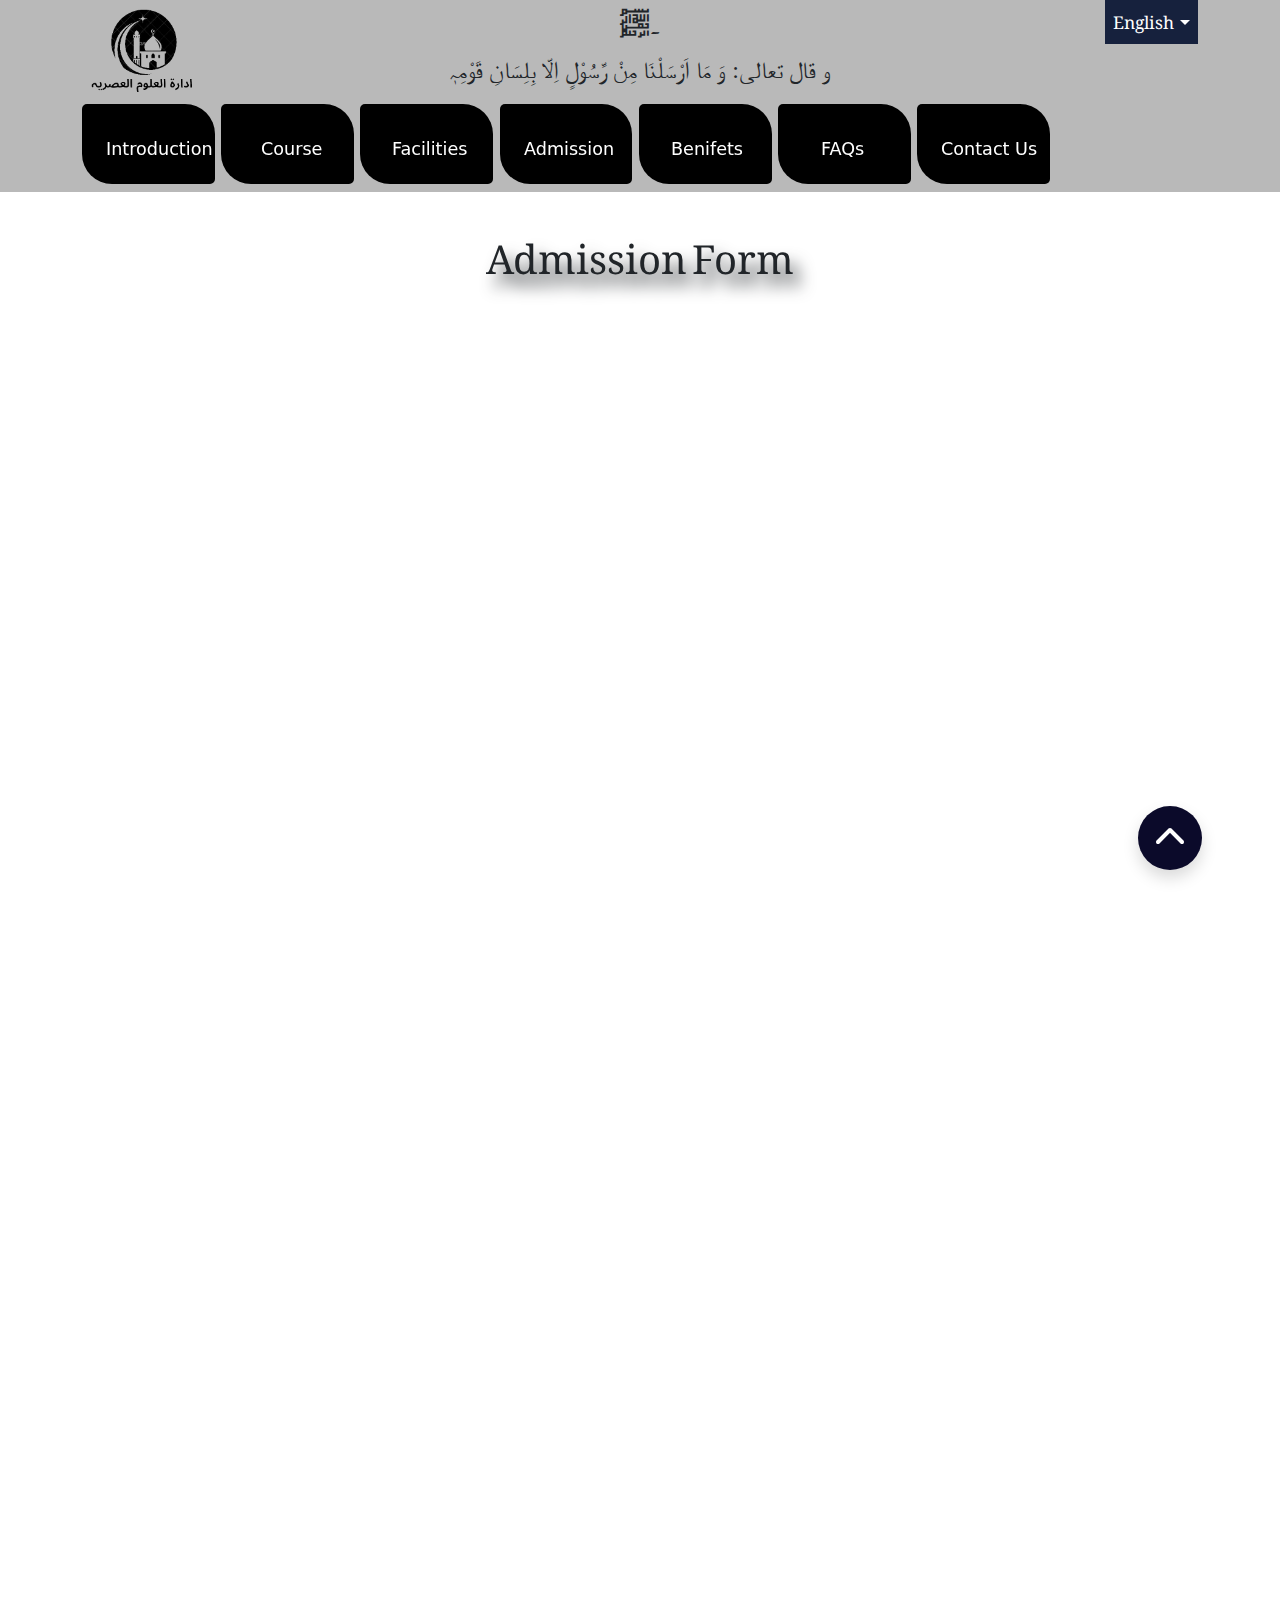
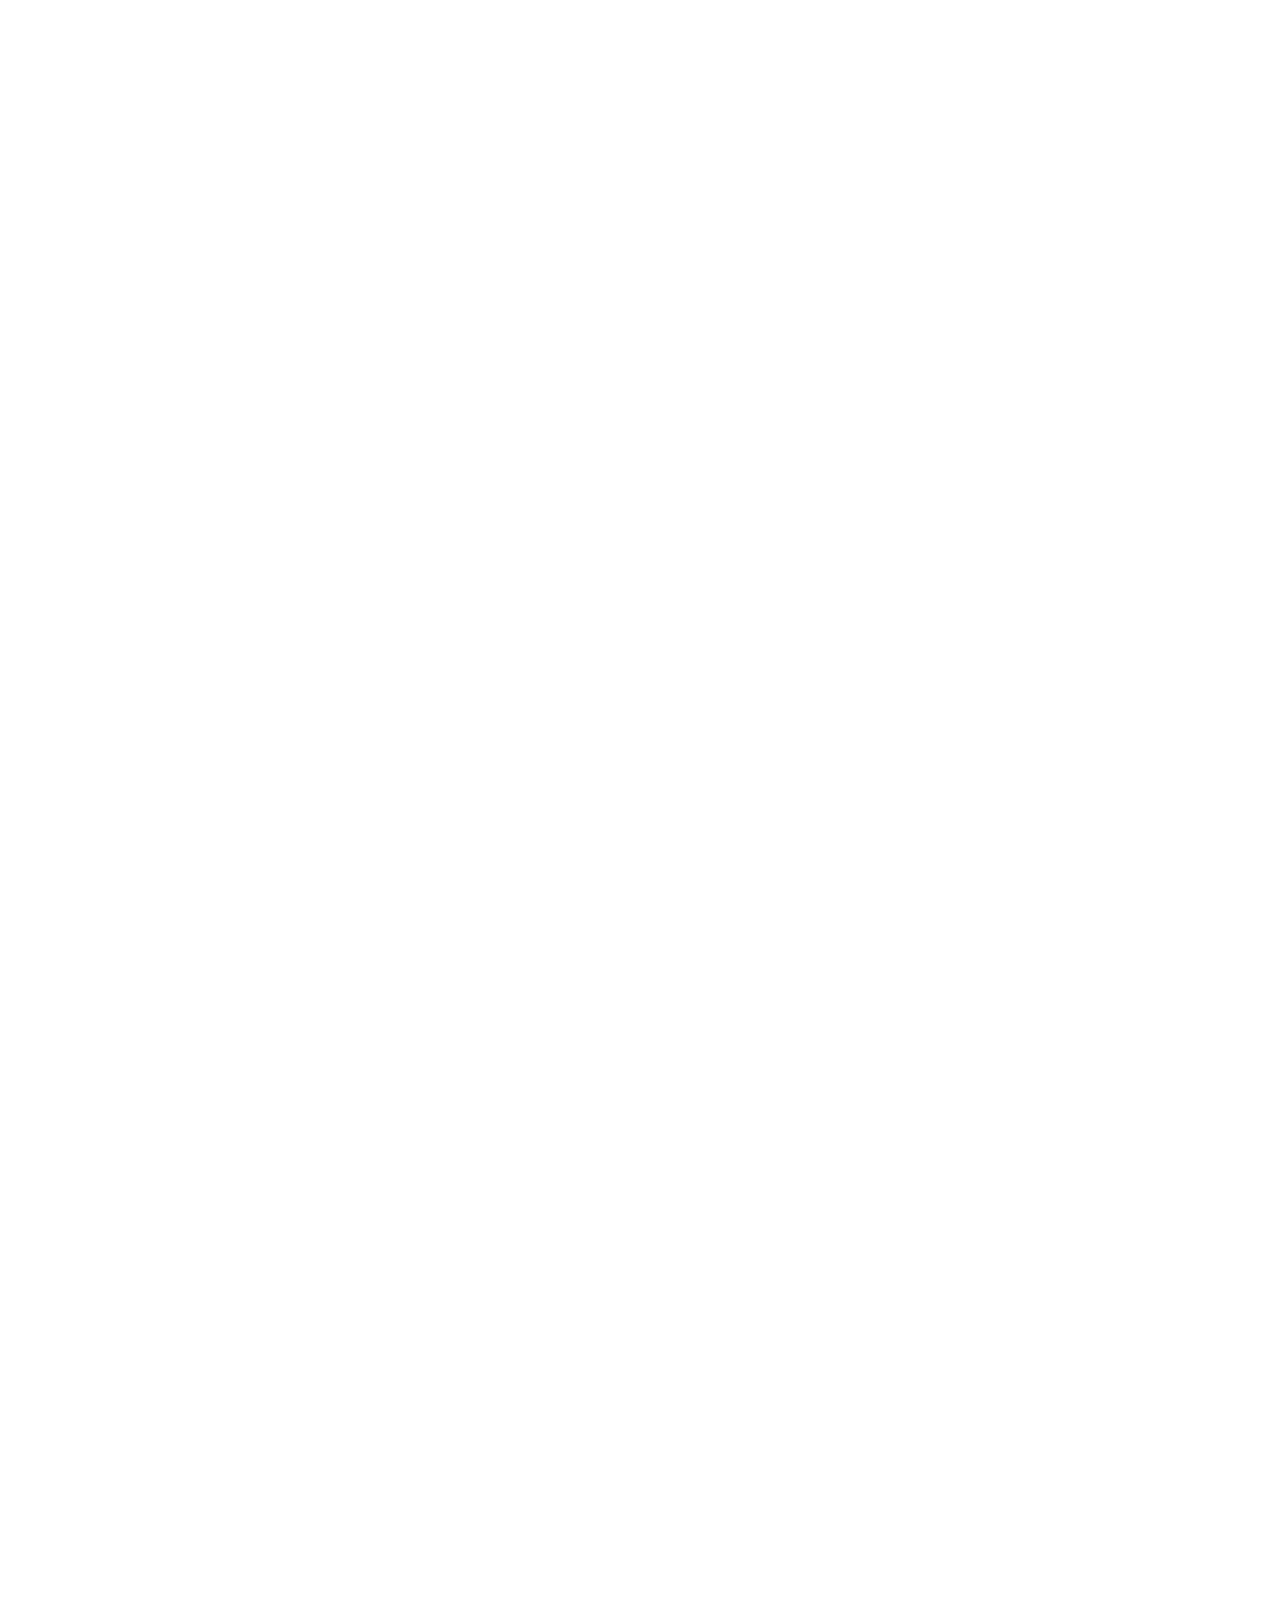
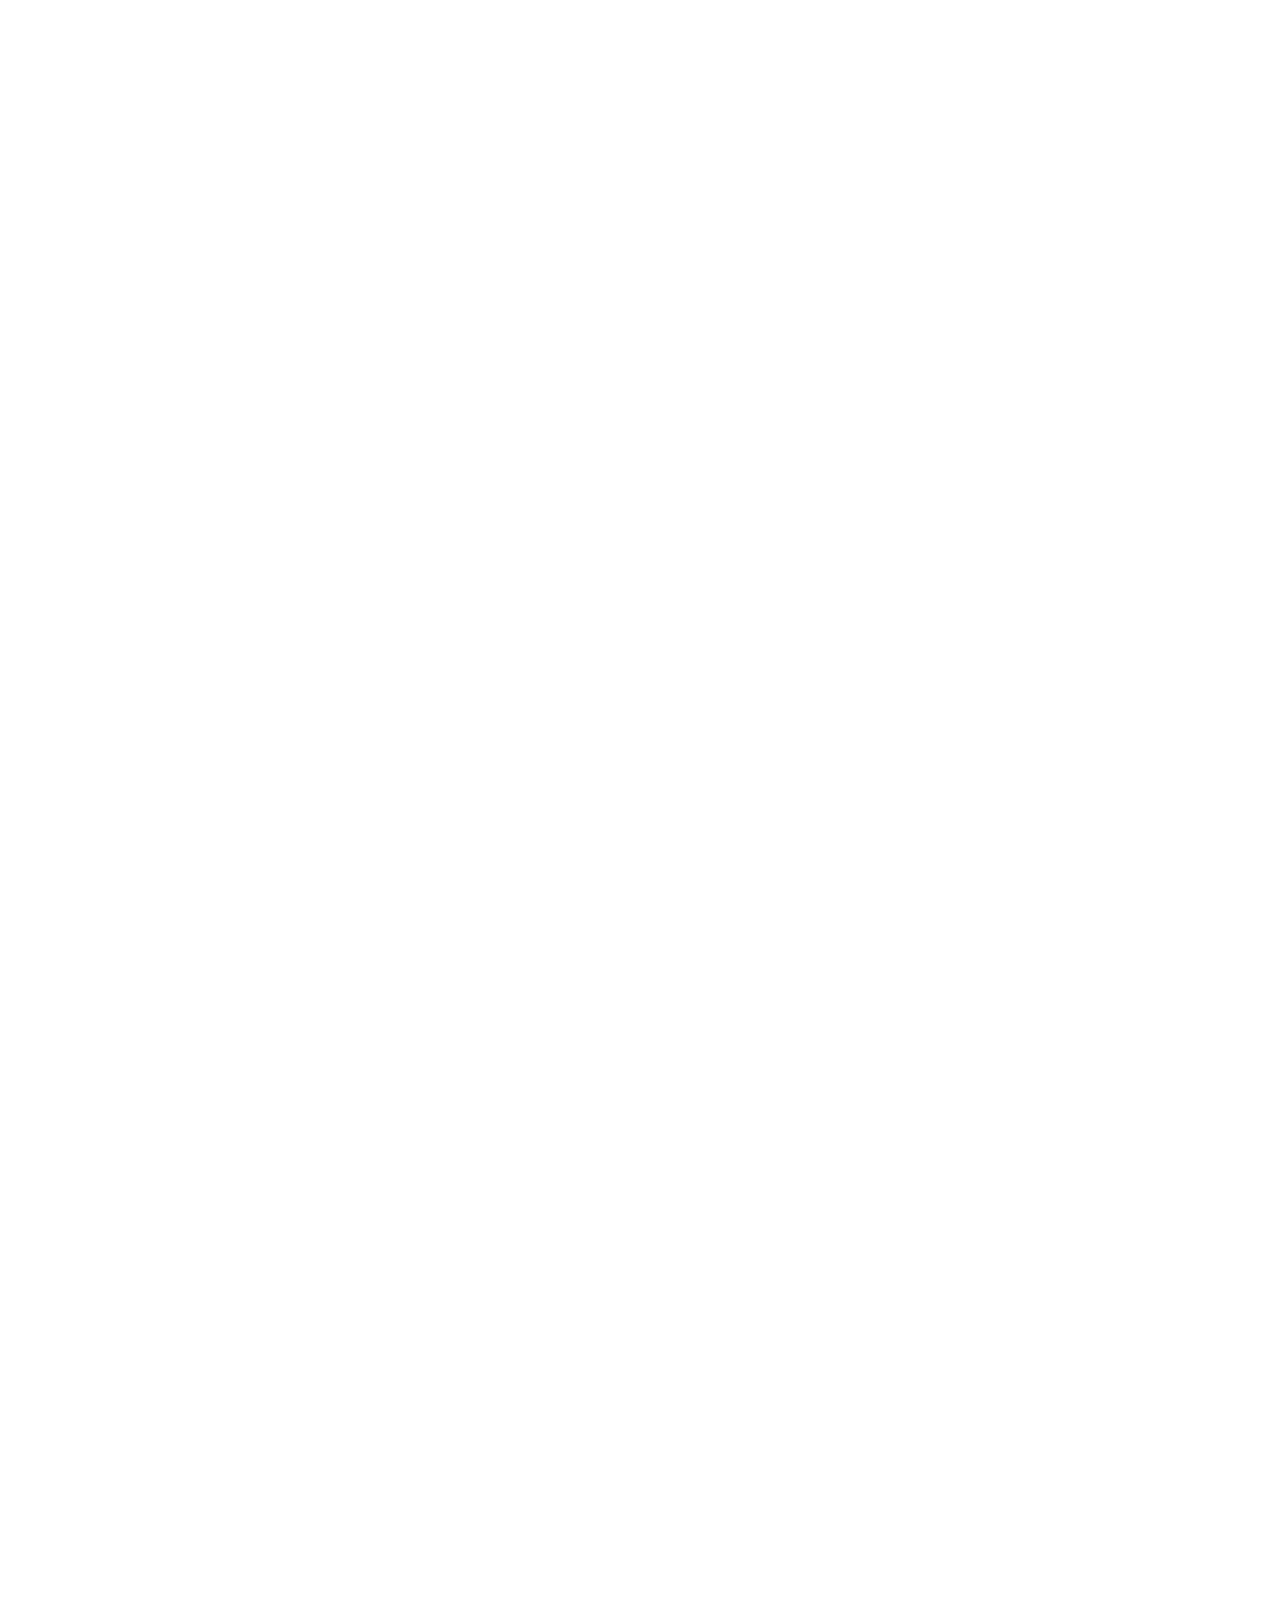
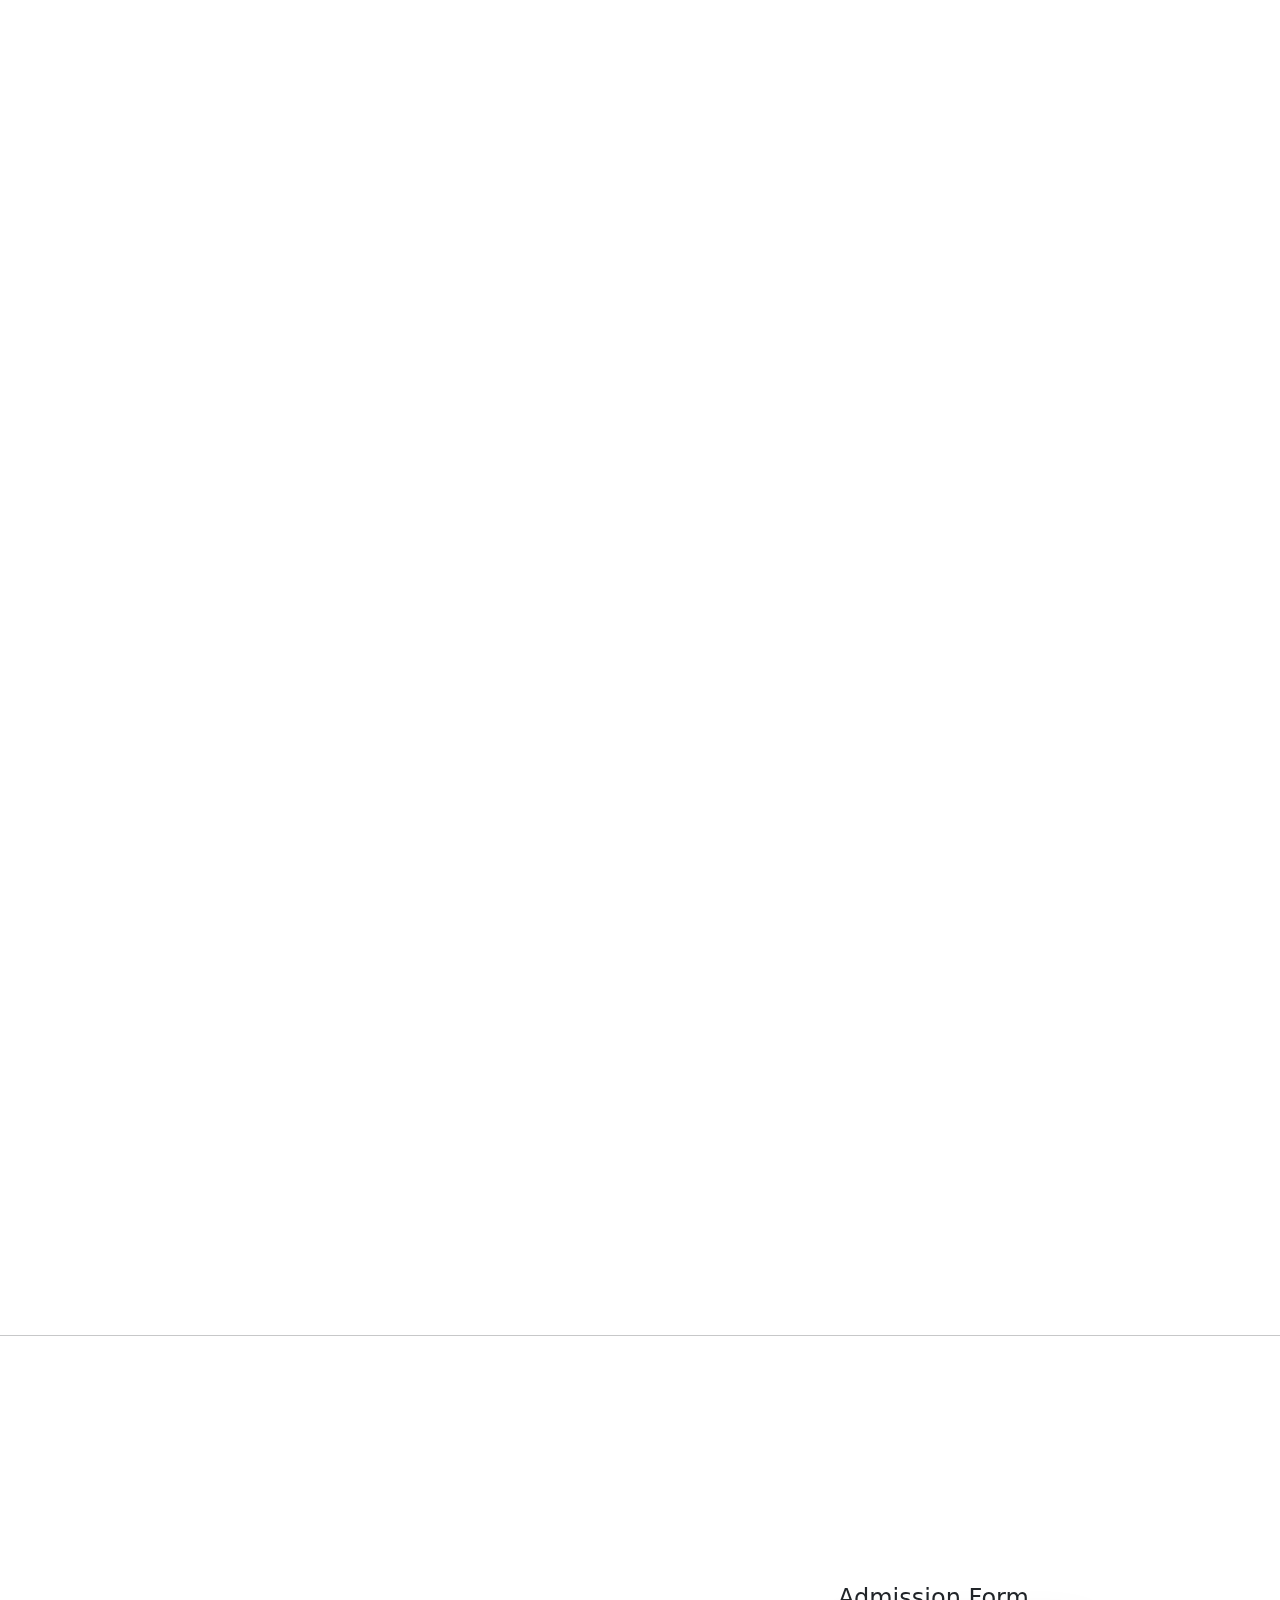
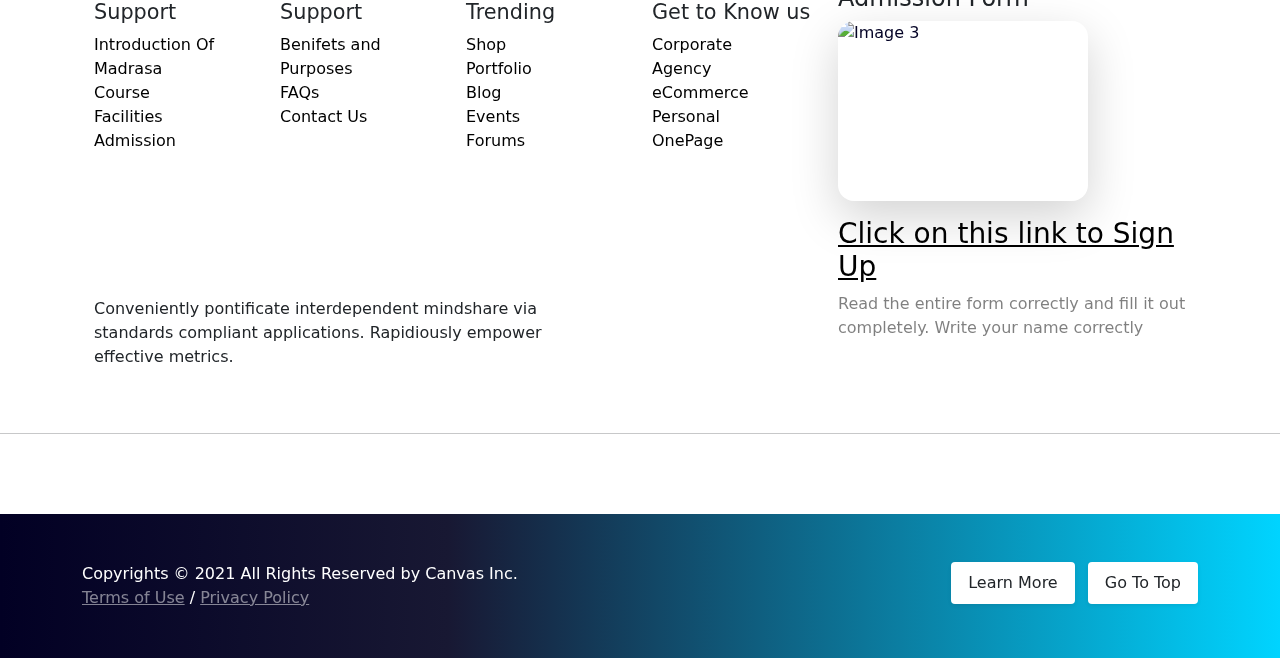
==== commit 31fc1d4e: "Add files via upload" ====
--- a/admission.html
+++ b/admission.html
@@ -10,7 +10,12 @@
 	 <link rel="stylesheet" href="assets/font-icons.css">
 	 <link href="https://fonts.googleapis.com/css2?family=Akshar:wght@300&family=Alfa+Slab+One&family=Lobster&family=Oswald:wght@200;300;400&family=Paytone+One&family=Playfair+Display&family=Poppins:ital,wght@0,100;0,200;0,300;0,400;0,500;0,600;0,700;0,800;0,900;1,100;1,200;1,300;1,400;1,500;1,600;1,700;1,800;1,900&family=Raleway:wght@100&display=swap" rel="stylesheet">
    <link href="https://fonts.googleapis.com/css2?family=Akshar:wght@300&family=Alfa+Slab+One&family=Anton&family=Lobster&family=Noto+Nastaliq+Urdu&family=Oswald:wght@200;300;400&family=Paytone+One&family=Playfair+Display&family=Poppins:ital,wght@0,100;0,200;0,300;0,400;0,500;0,600;0,700;0,800;0,900;1,100;1,200;1,300;1,400;1,500;1,600;1,700;1,800;1,900&family=Raleway:wght@100&display=swap" rel="stylesheet">
-   
+      <style>
+      @font-face {
+      font-family: alqalam;
+      src: url(al-qalam/Al-Qalam-Quran-Majeed-2.ttf) format("truetype");
+    }
+   </style> 
  </head>
 <body> 
   
@@ -24,7 +29,7 @@
         </section>
        
  
-  <nav class="navbar navbar-expand-lg shadow-lg fixed-top menu navbar-light bg-light">
+  <nav class="navbar navbar-expand-lg fixed-top menu navbar-light">
    <div class="container">
 
     <a class="navbar-brand" href="#"><img src="images/asher5.png" width="80"></a>
@@ -45,14 +50,15 @@
     <div class="collapse navbar-collapse justy-content-start" id="navbarNavAltMarkup">
 
       <div class="navbar-nav">
-        <a class="nav-link hvr-float active" aria-current="page" href="index.html">Introduction Of Madrasa</a>
-        <a class="nav-link hvr-float" href="course-page.html">Course</a>
-        <a class="nav-link hvr-float" href="facilities.html">Facilities</a>
-        <a class="nav-link hvr-float" href="admission.html">Admission</a>
-        <a class="nav-link hvr-float" href="purposes.html">Benifets and Purposes</a>
-        <a class="nav-link hvr-float" href="faqs.html">FAQs</a>
-        <a class="nav-link hvr-float" href="contact-us.html">Contact Us</a>
-
+        <ul>
+        <li><a class="nav-link hvr-float active" aria-current="page" href="index.html">Introduction</a></li>
+        <li><a class="nav-link hvr-float" href="course-page.html" style="margin-left: 2rem";>Course</a></li>
+        <li><a class="nav-link hvr-float" href="facilities.html" style="margin-left: 1.5rem";>Facilities</a></li>
+        <li><a class="nav-link hvr-float" href="admission.html">Admission</a></li>
+        <li><a class="nav-link hvr-float" href="purposes.html" style="margin-left: 1.5rem";>Benifets</a></li>
+        <li><a class="nav-link hvr-float" href="faqs.html" style="margin-left: 2.2rem";>FAQs</a></li>
+        <li><a class="nav-link hvr-float" href="contact-us.html">Contact Us</a></li>
+      </ul>
     </div>
      <div class="navbar-nav-1">
         <a class="nav-link hvr-float active" aria-current="page" href="index.html">Introduction Of Madrasa</a>
@@ -164,11 +170,11 @@
             <div class="col-md-4 mt-4 mt-md-0">
               <div class="widget">
 
-                <h4 class="ls0 ls0">Admission</h4>
+                <h4 class="ls0 ls0">Admission Form</h4>
 
                 <article class="entry">
                   <div class="entry-image mb-3">
-                    <a href="demos/news/news-single.html"><img src="images/asher6.jpg" width="250" height="180" alt="Image 3" class="shadow-lg hvr-bounce-in" style="border-radius: 1rem"; alt="Image 3"></a>
+                    <a href="admission.html"><img src="images/asher6.jpg" width="250" height="180" alt="Image 3" class="shadow-lg hvr-bounce-in" style="border-radius: 1rem"; alt="Image 3"></a>
                   </div>
                   <div class="entry-title title-xs">
                     <h3 class="mb-2"><a href="admission.html">Click on this link to Sign Up</a></h3>
@@ -206,58 +212,34 @@
 
     </footer>
          <!-- BEGIN FOOTER SECTION -->
-        <!-- BEGIN FOOTER SECTION -->
-        <footer class="footer-2"> 
+       <footer class="footer-2"> 
     <div class="container">
       <div class="row">
         <!-- content for mobile number -->
         <div class="col-md-4 col-lg-4 contact-box pt-1 d-md-block d-lg-flex d-flex">
-          <div class="contact-box__icon">
-            <svg xmlns="http://www.w3.org/2000/svg" class="icon icon-tabler icon-tabler-phone-call" viewBox="0 0 24 24" stroke-width="1" fill="none" stroke-linecap="round" stroke-linejoin="round">
-              <path stroke="none" d="M0 0h24v24H0z" fill="none"/>
-              <path d="M5 4h4l2 5l-2.5 1.5a11 11 0 0 0 5 5l1.5 -2.5l5 2v4a2 2 0 0 1 -2 2a16 16 0 0 1 -15 -15a2 2 0 0 1 2 -2" />
-              <path d="M15 7a2 2 0 0 1 2 2" />
-              <path d="M15 3a6 6 0 0 1 6 6" />
-            </svg>
-          </div>
+          
           <div class="contact-box__info">
-            <a href="#" class="contact-box__info--title">+92 322 3411811</a>
+            <a href="#" class="contact-box__info--title">0321-5362939</a>
+            <a href="#" class="contact-box__info--title">0336-8855100</a>
             <p class="contact-box__info--subtitle">Mon-Fri 9am-6pm</p>
           </div>
         </div>
 
         <!-- content for email -->
         <div class="col-md-4 col-lg-4 contact-box pt-1 d-md-block d-lg-flex d-flex">
-          <div class="contact-box__icon">
-            <svg xmlns="http://www.w3.org/2000/svg" class="icon icon-tabler icon-tabler-mail-opened" viewBox="0 0 24 24" stroke-width="1" fill="none" stroke-linecap="round" stroke-linejoin="round">
-              <path stroke="none" d="M0 0h24v24H0z" fill="none"/>
-              <polyline points="3 9 12 15 21 9 12 3 3 9" />
-              <path d="M21 9v10a2 2 0 0 1 -2 2h-14a2 2 0 0 1 -2 -2v-10" />
-              <line x1="3" y1="19" x2="9" y2="13" />
-              <line x1="15" y1="13" x2="21" y2="19" />
-            </svg>
-          </div>
+         
           <div class="contact-box__info">
-            <a href="#" class="contact-box__info--title">info@company.com</a>
-            <p class="contact-box__info--subtitle">Online Support</p>
+            <a href="#" class="contact-box__info--title">asriuloom123@gmail.com</a>
+            <p class="contact-box__info--subtitle">Contact with us</p>
           </div>
         </div>
 
         <!-- content for location -->
         <div class="col-md-4 col-lg-4 contact-box pt-1 d-md-block d-lg-flex d-flex">
-          <div class="contact-box__icon">
-            <svg xmlns="http://www.w3.org/2000/svg" class="icon icon-tabler icon-tabler-map-2" viewBox="0 0 24 24" stroke-width="1" fill="none" stroke-linecap="round" stroke-linejoin="round">
-              <path stroke="none" d="M0 0h24v24H0z" fill="none"/>
-              <line x1="18" y1="6" x2="18" y2="6.01" />
-              <path d="M18 13l-3.5 -5a4 4 0 1 1 7 0l-3.5 5" />
-              <polyline points="10.5 4.75 9 4 3 7 3 20 9 17 15 20 21 17 21 15" />
-              <line x1="9" y1="4" x2="9" y2="17" />
-              <line x1="15" y1="15" x2="15" y2="20" />
-            </svg>
-          </div>
+         
           <div class="contact-box__info">
-            <a href="#" class="contact-box__info--title">Karachi, Pakistan</a>
-            <p class="contact-box__info--subtitle">Off#91, Fakal City Tower</p>
+            <a href="#" class="contact-box__info--title">Khyber Pakhtunkhwa, Pakistan</a>
+            <p class="contact-box__info--subtitle">X68H+MVF, Garrah Rd, Jehangīra, Swabi</p>
           </div>
         </div>
       </div>
@@ -295,10 +277,10 @@
           <h5 class="text-capitalize fw-bold">Support</h5>
           <hr class="bg-white d-inline-block mb-4" style="width: 60px; height: 2px;">
           <ul class="list-inline company-list">
-            <li><a href="#">Introduction to</a></li>
-            <li><a href="#">Madrasa</a></li>
-            <li><a href="#">Course</a></li>
-            <li><a href="#">Facilities</a></li>
+            <li><a href="index.html">Introduction to</a></li>
+            <li><a href="index.html">Madrasa</a></li>
+            <li><a href="course-page.html">Course</a></li>
+            <li><a href="facilities.html">Facilities</a></li>
           </ul>
         </div>
 
@@ -306,11 +288,11 @@
           <h5 class="text-capitalize fw-bold">Support</h5>
           <hr class="bg-white d-inline-block mb-4" style="width: 60px; height: 2px;">
           <ul class="list-inline company-list">
-            <li><a href="#">Admission</a></li>
-            <li><a href="#">Benifets and</a></li>
-            <li><a href="#">Purposes</a></li>
-            <li><a href="#">FAQs</a></li>
-            <li><a href="#">Contact Us</a></li>
+            <li><a href="admission.html">Admission</a></li>
+            <li><a href="purposes.html">Benifets and</a></li>
+            <li><a href="purposes.html">Purposes</a></li>
+            <li><a href="faqs.html">FAQs</a></li>
+            <li><a href="contact-us.html">Contact Us</a></li>
           </ul>
         </div>
 
@@ -324,7 +306,6 @@
             <div class="footer-bottom__copyright">
               © Copyright 2022 <a href="#" style="color: yellow";>Modern Institute</a> | Created by <a href="#" style="color: yellow";>Science Institute </a>
              
-             
             </div>
           </div>
         </div>
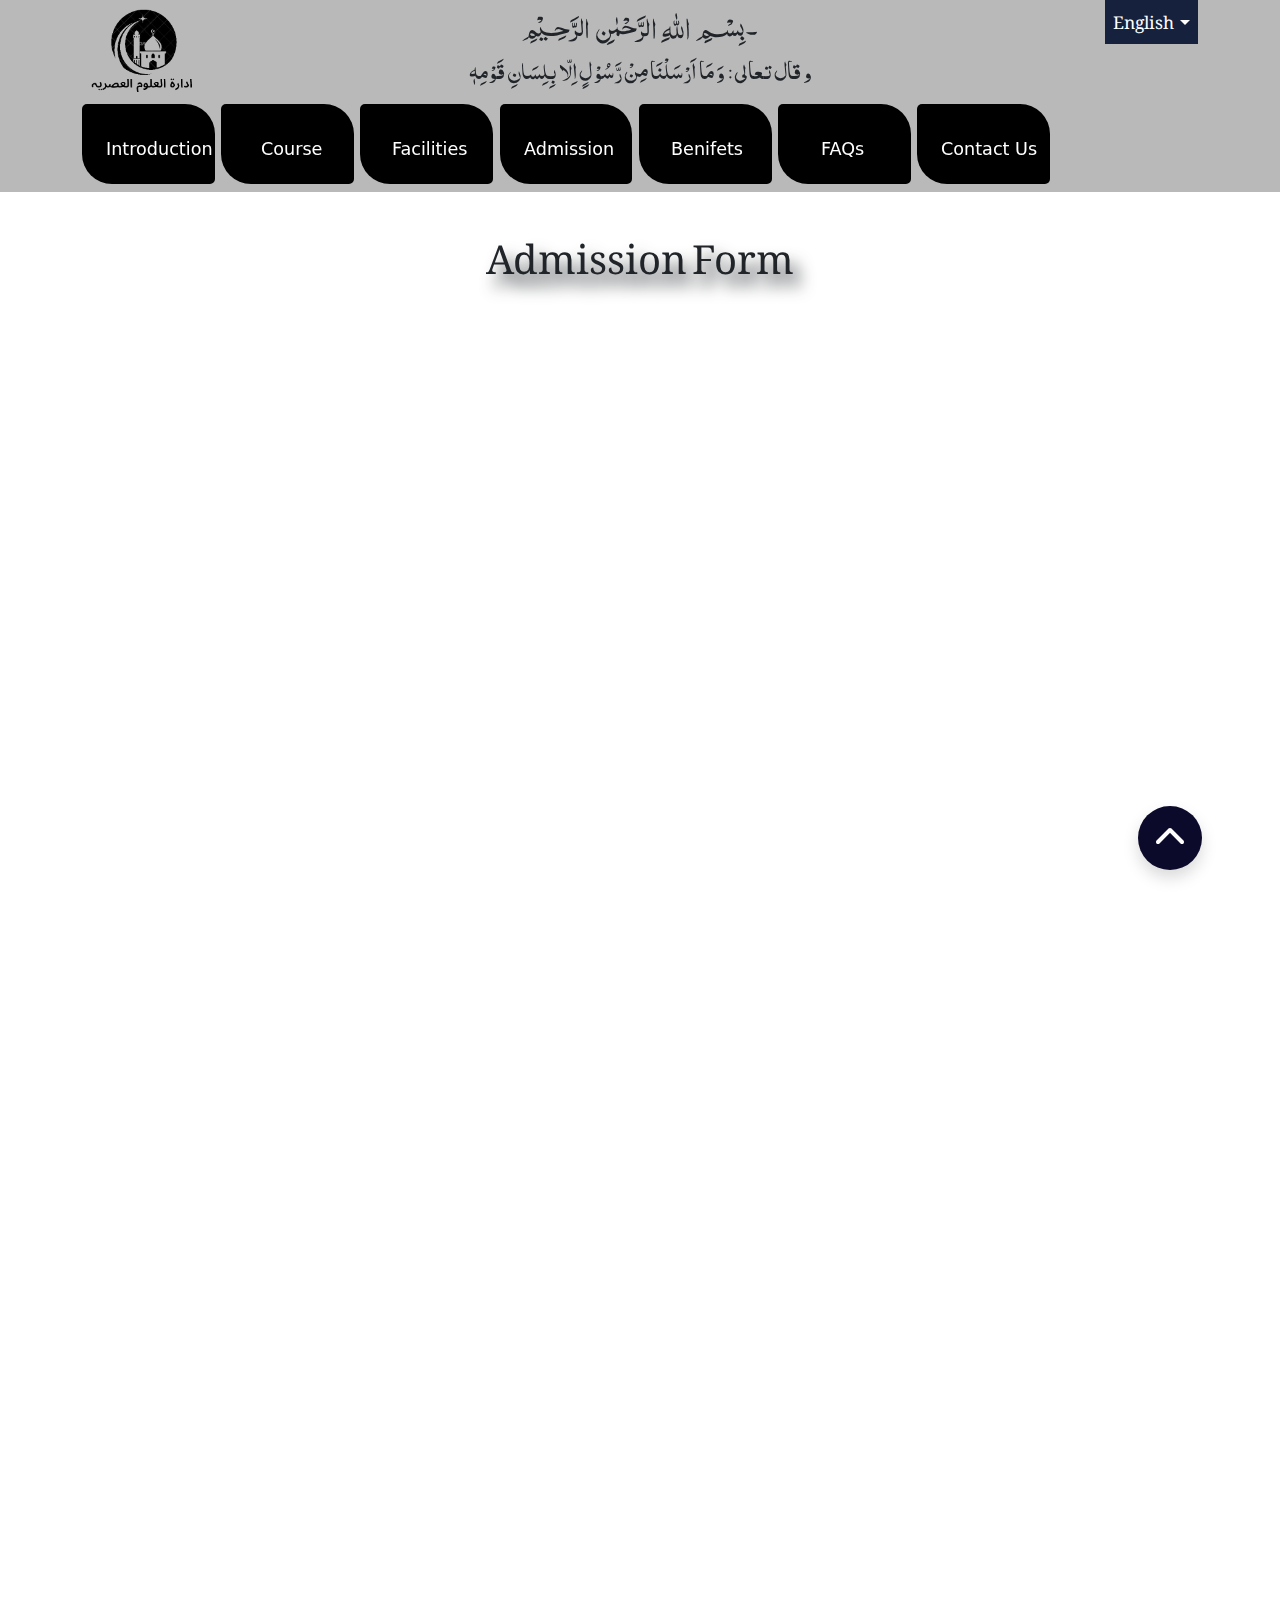
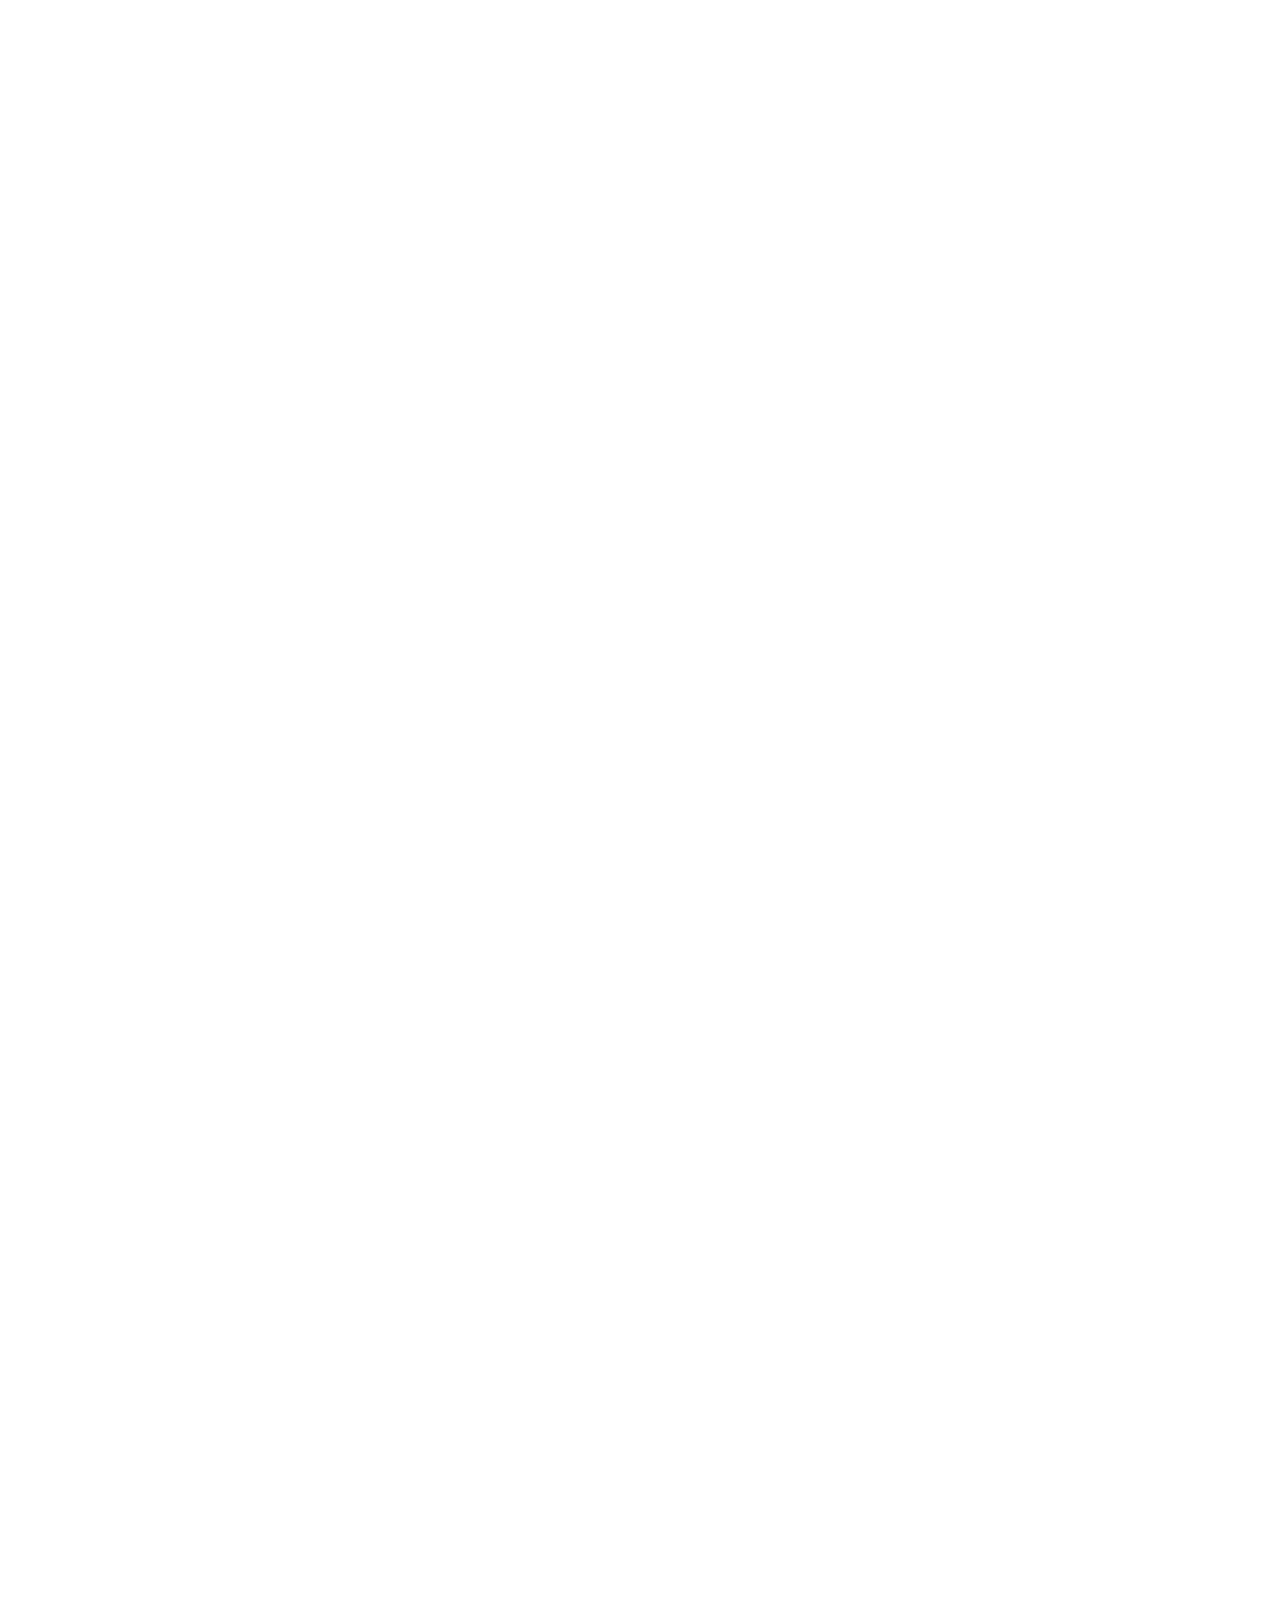
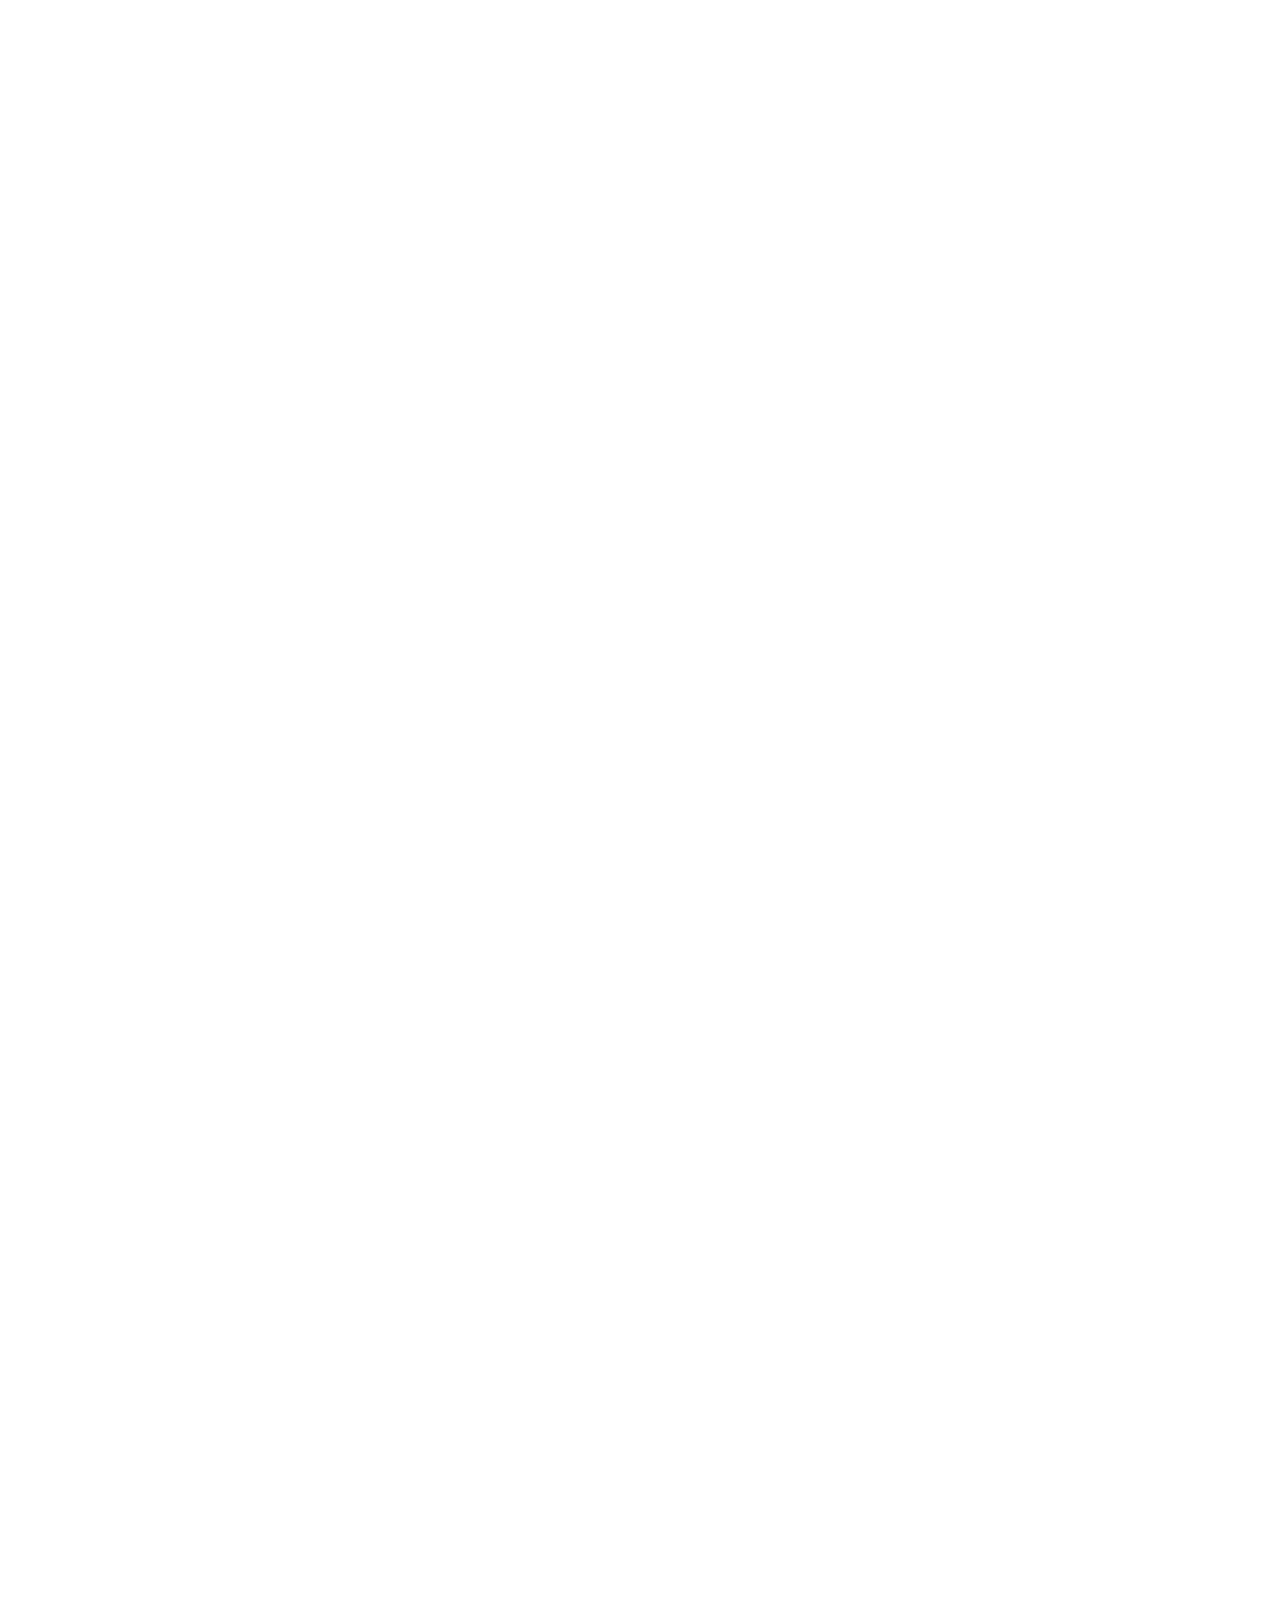
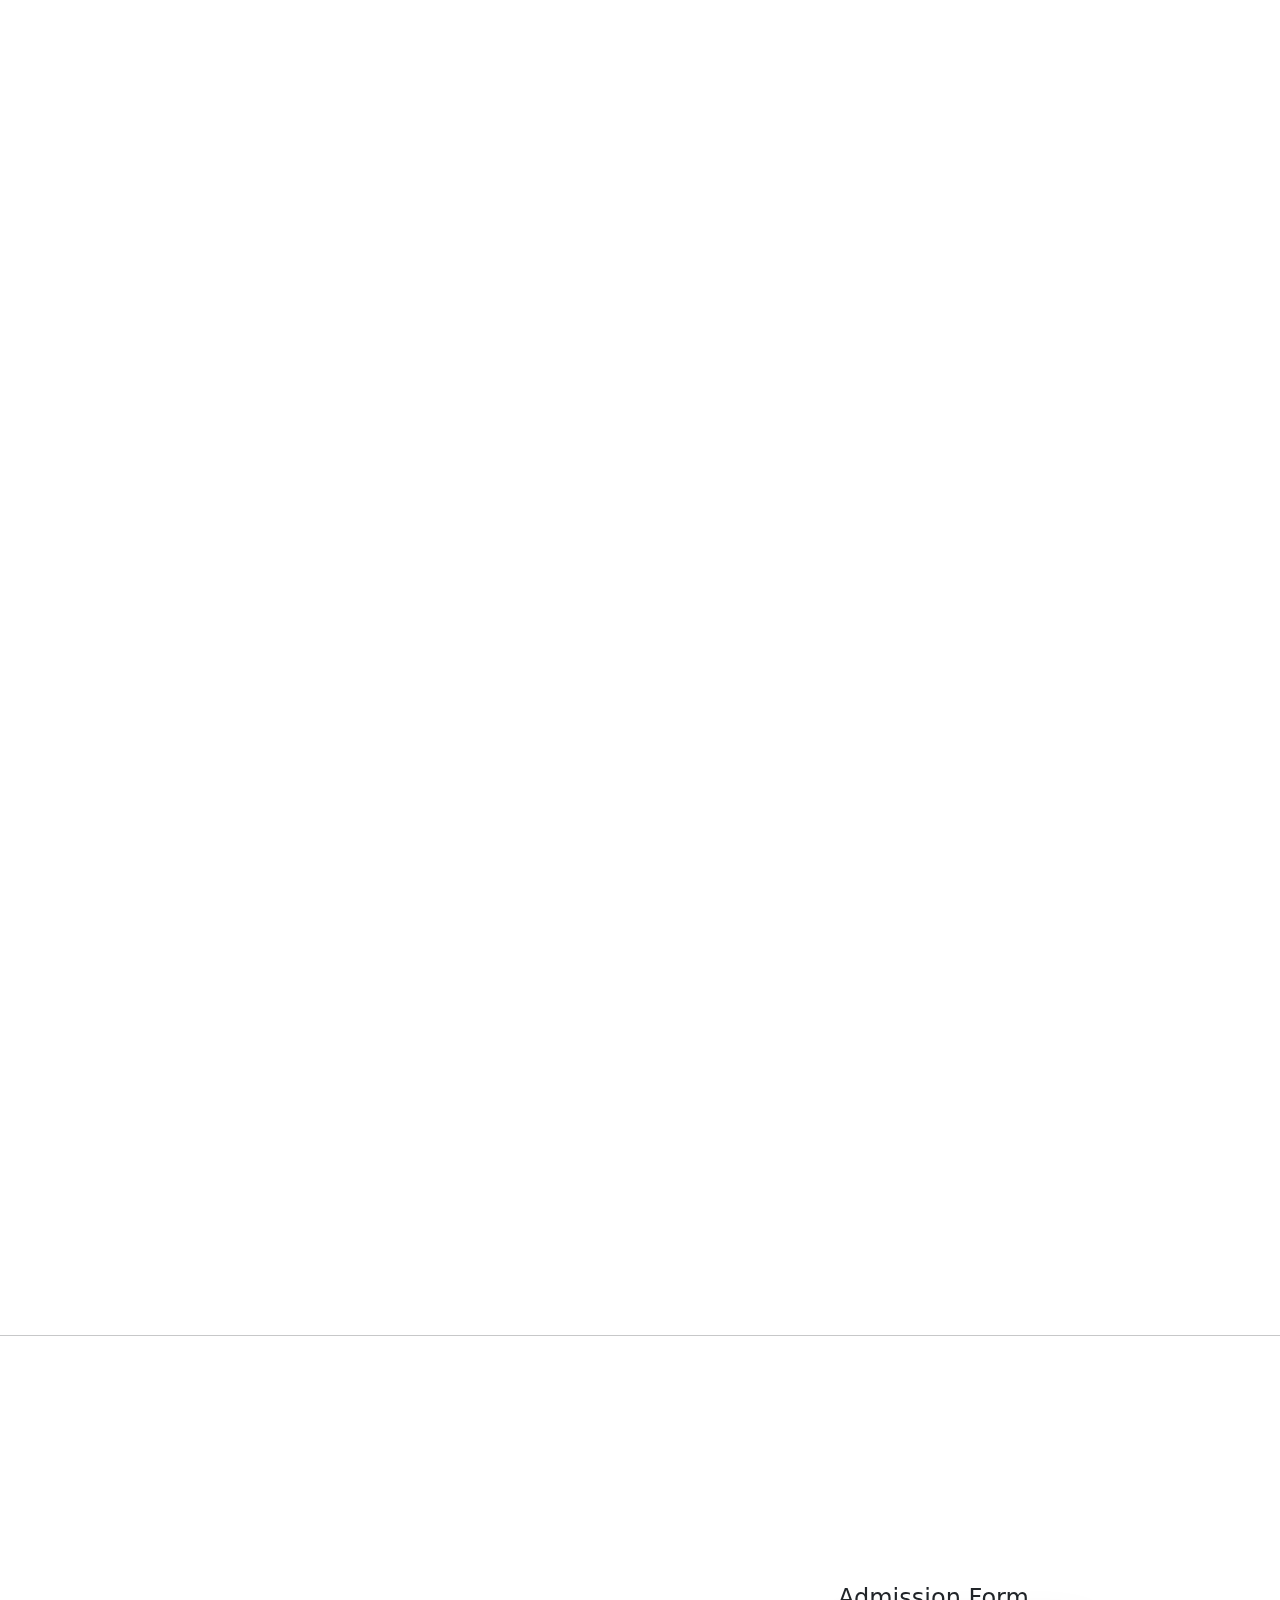
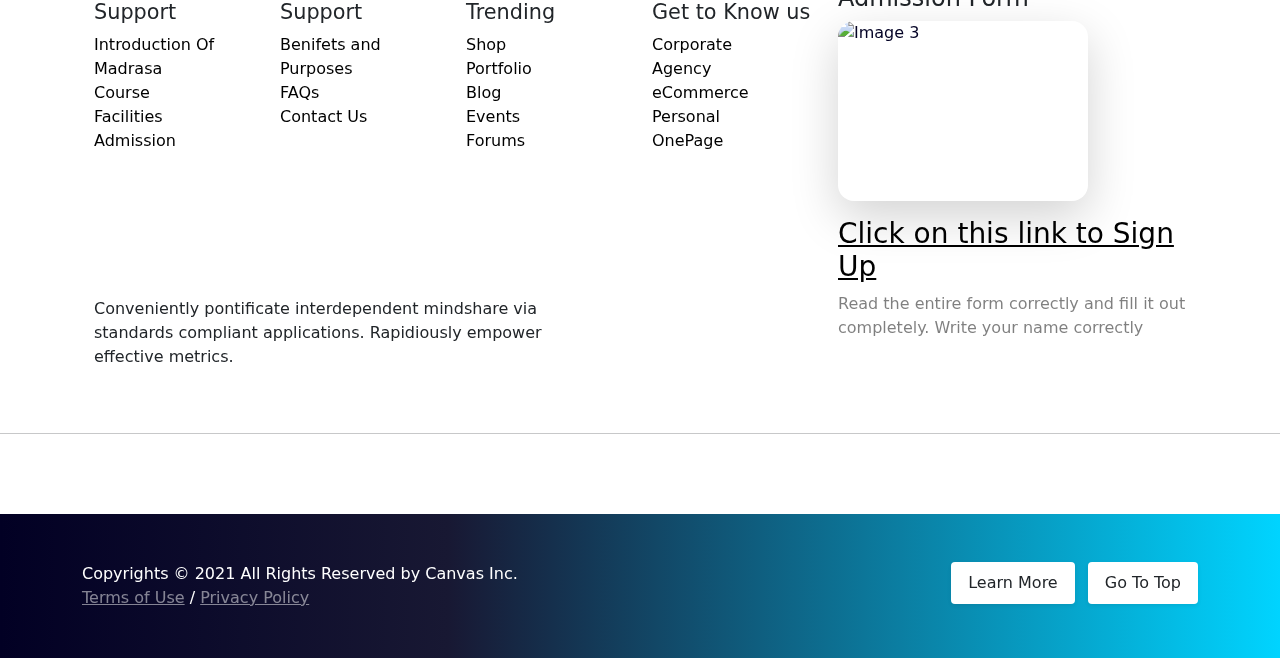
==== commit 472d3092: "Add files via upload" ====
--- a/admission.html
+++ b/admission.html
@@ -2,7 +2,7 @@
 <html lang="ur">
 <head>
 	 <meta charset="utf-8">
-   <meta name="viewport" content="width=device-width, initial-scale=1">
+   <meta name="viewport" content="width=device-width, initial-scale=1, maximum-scale=1.0, user-scalable=no" />
    <title>Institution Of Modern Sciences</title>
    <link rel="stylesheet" href="assets/css/style.css">
    <link rel="stylesheet" href="assets/css/fontawesome.css">	
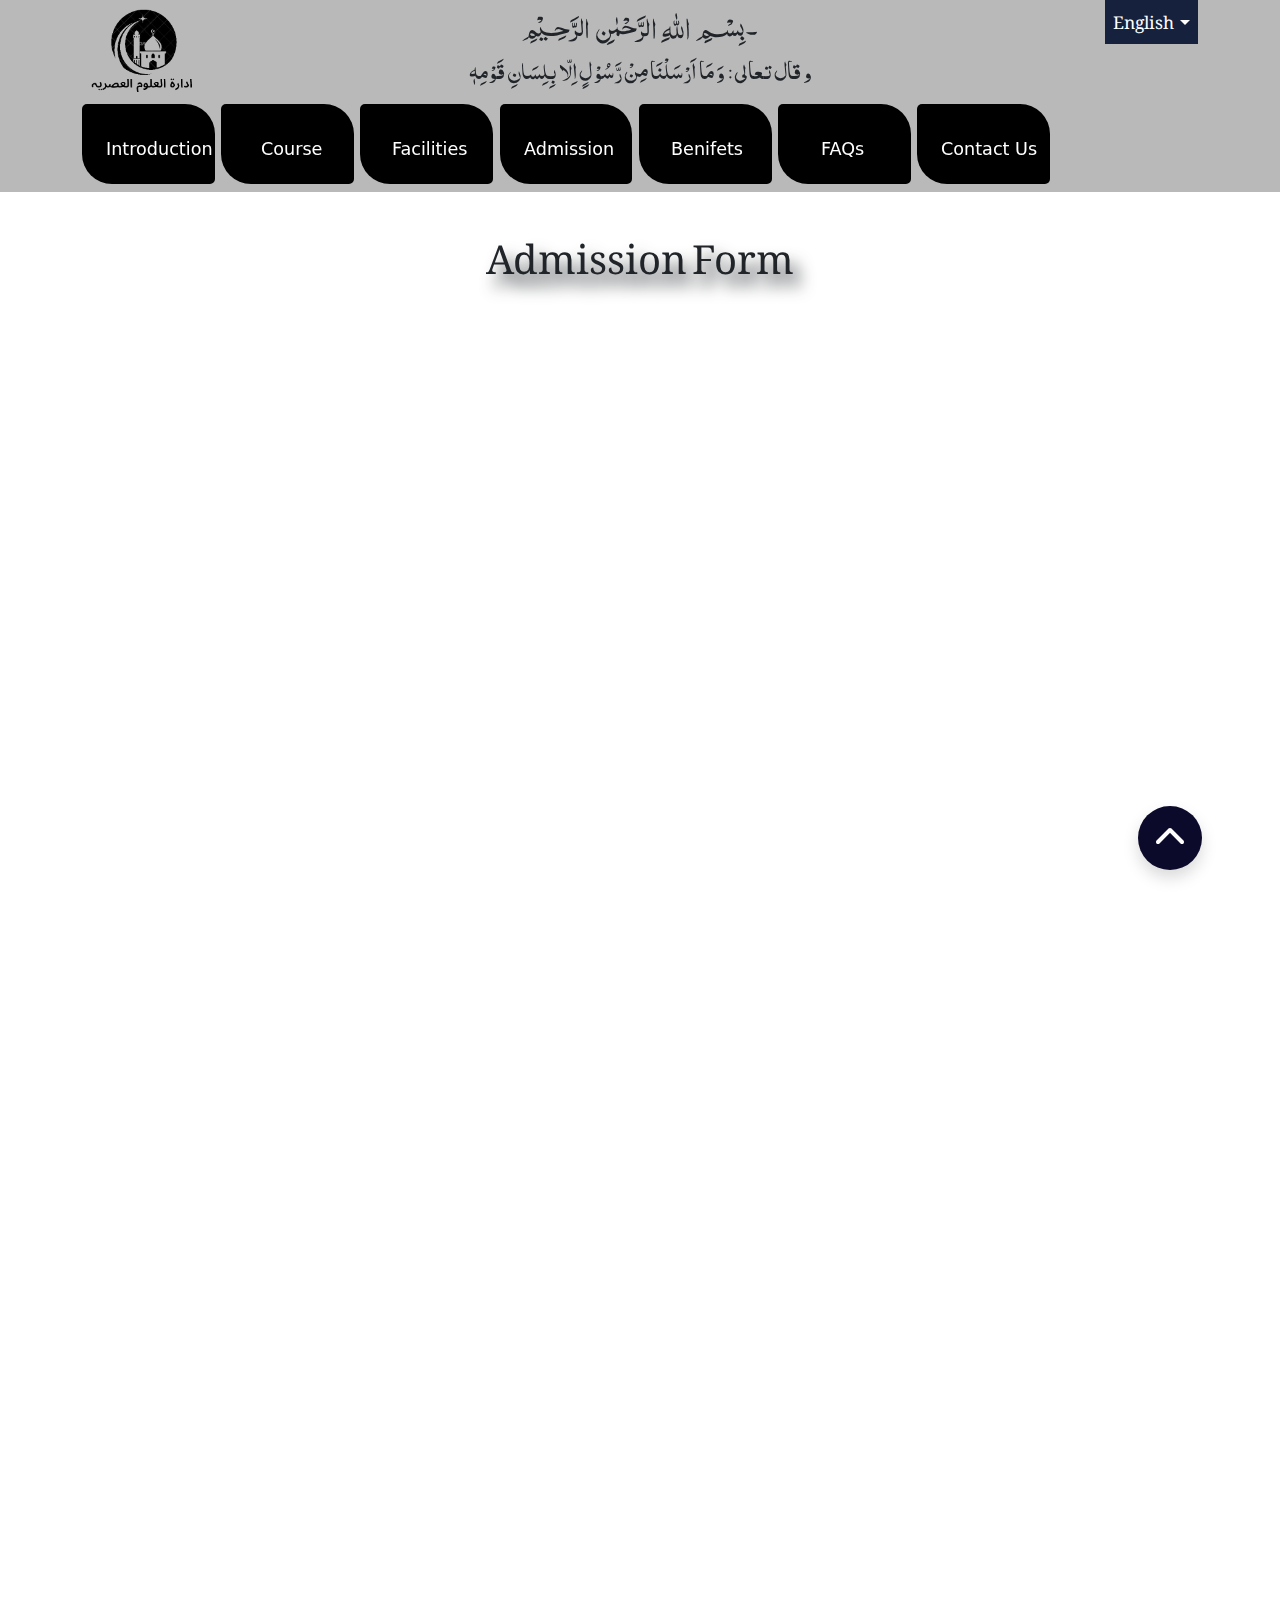
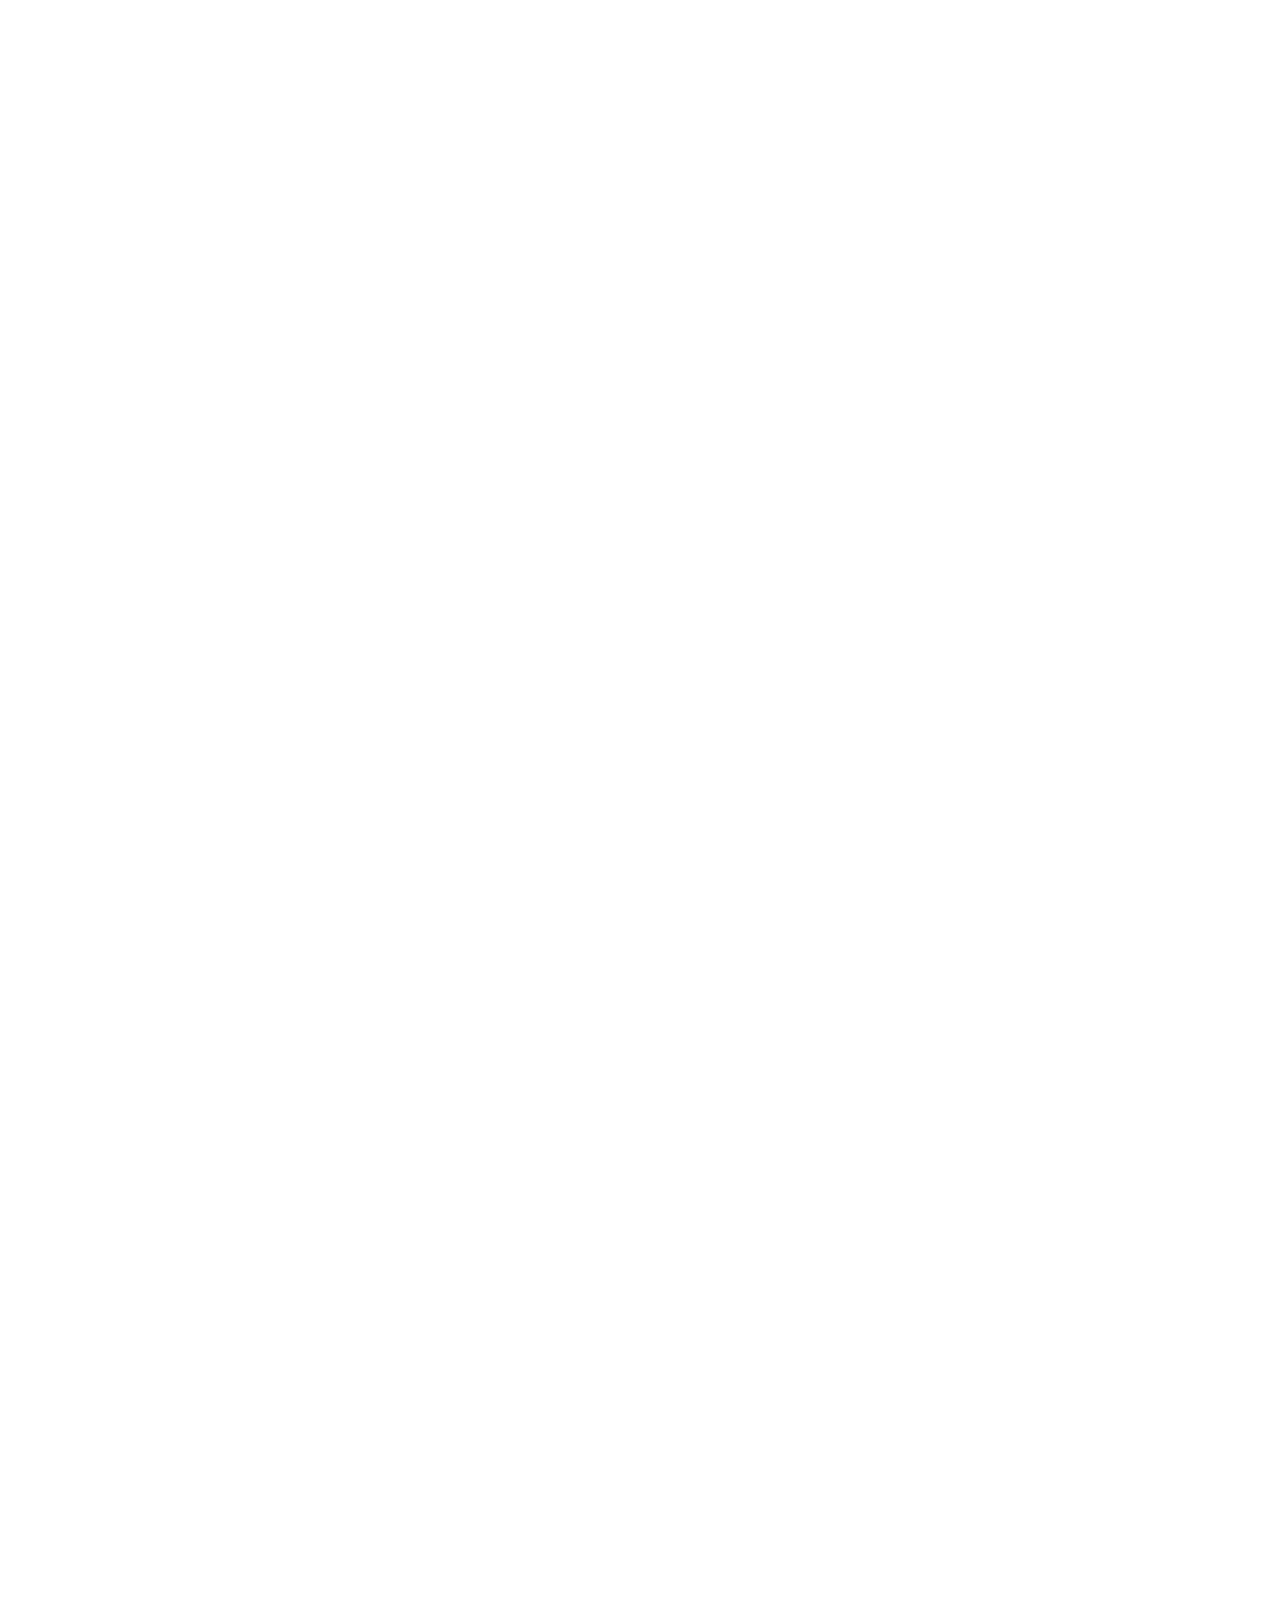
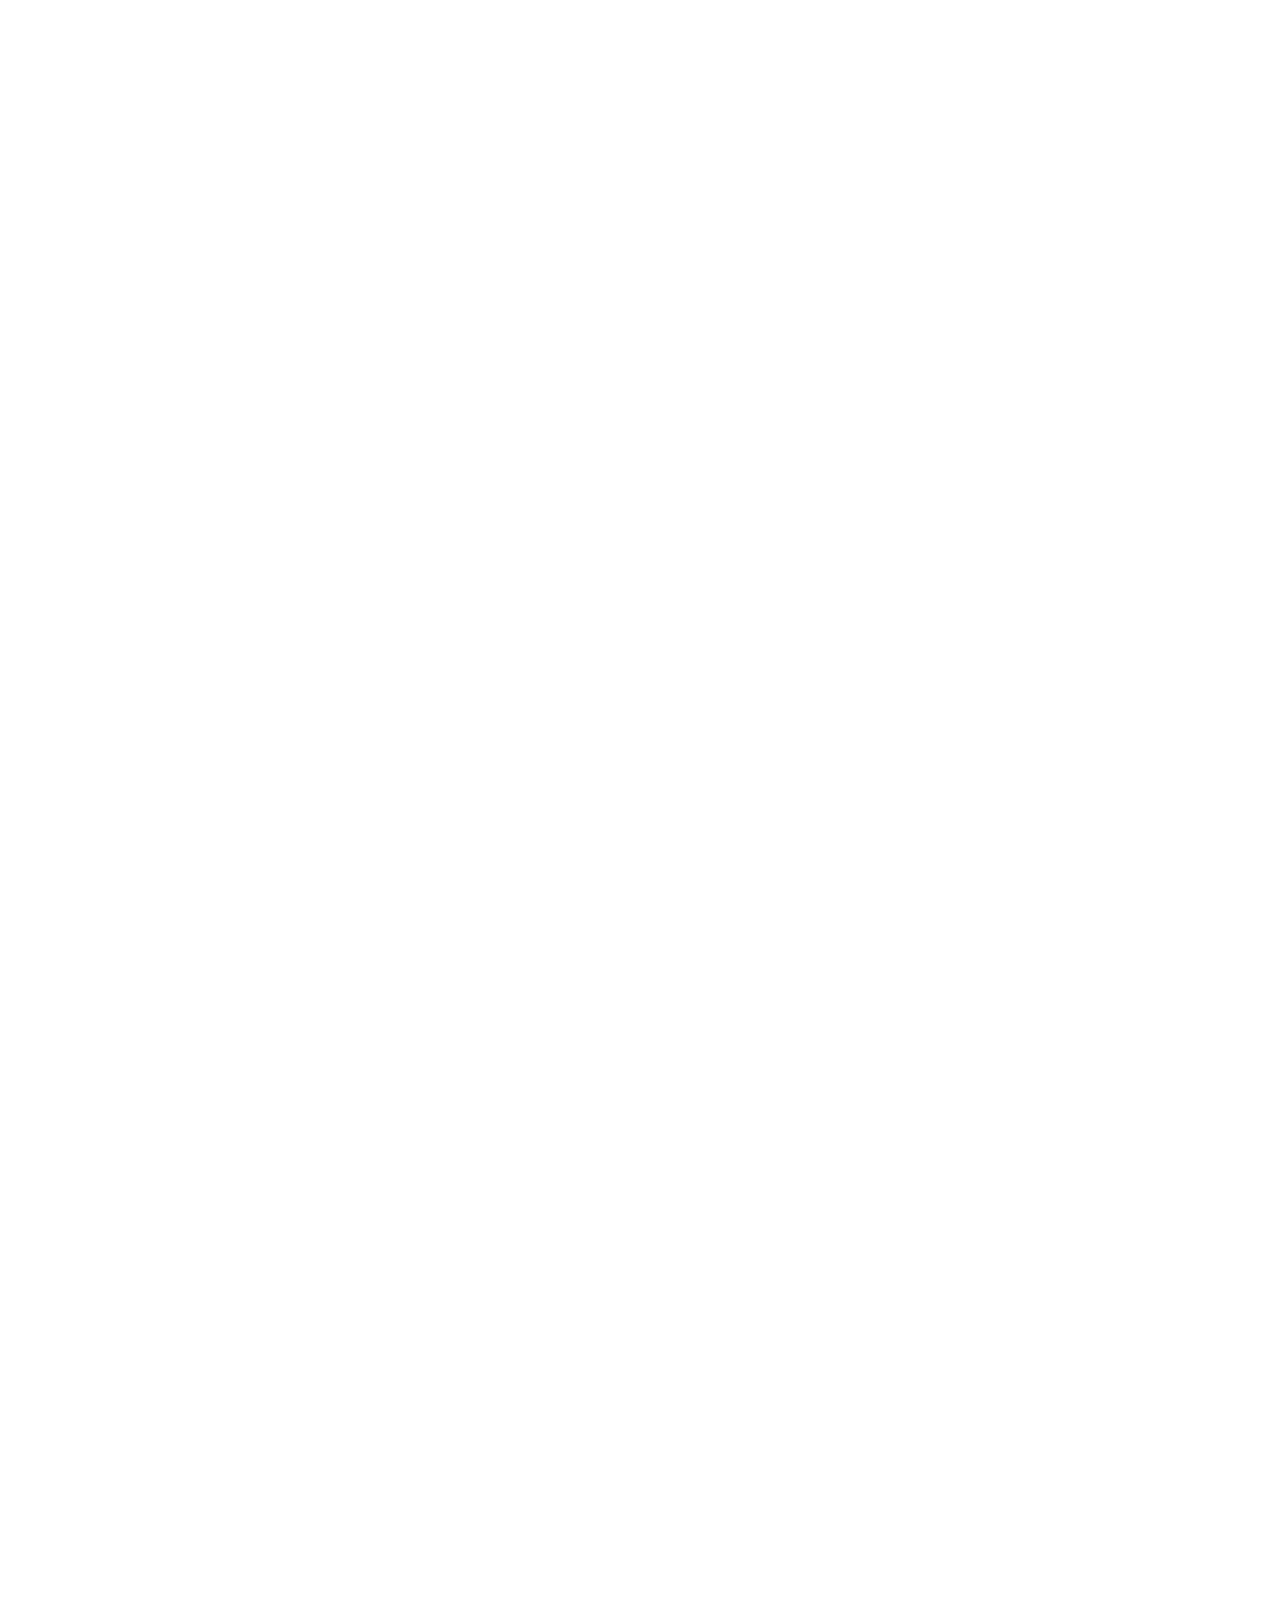
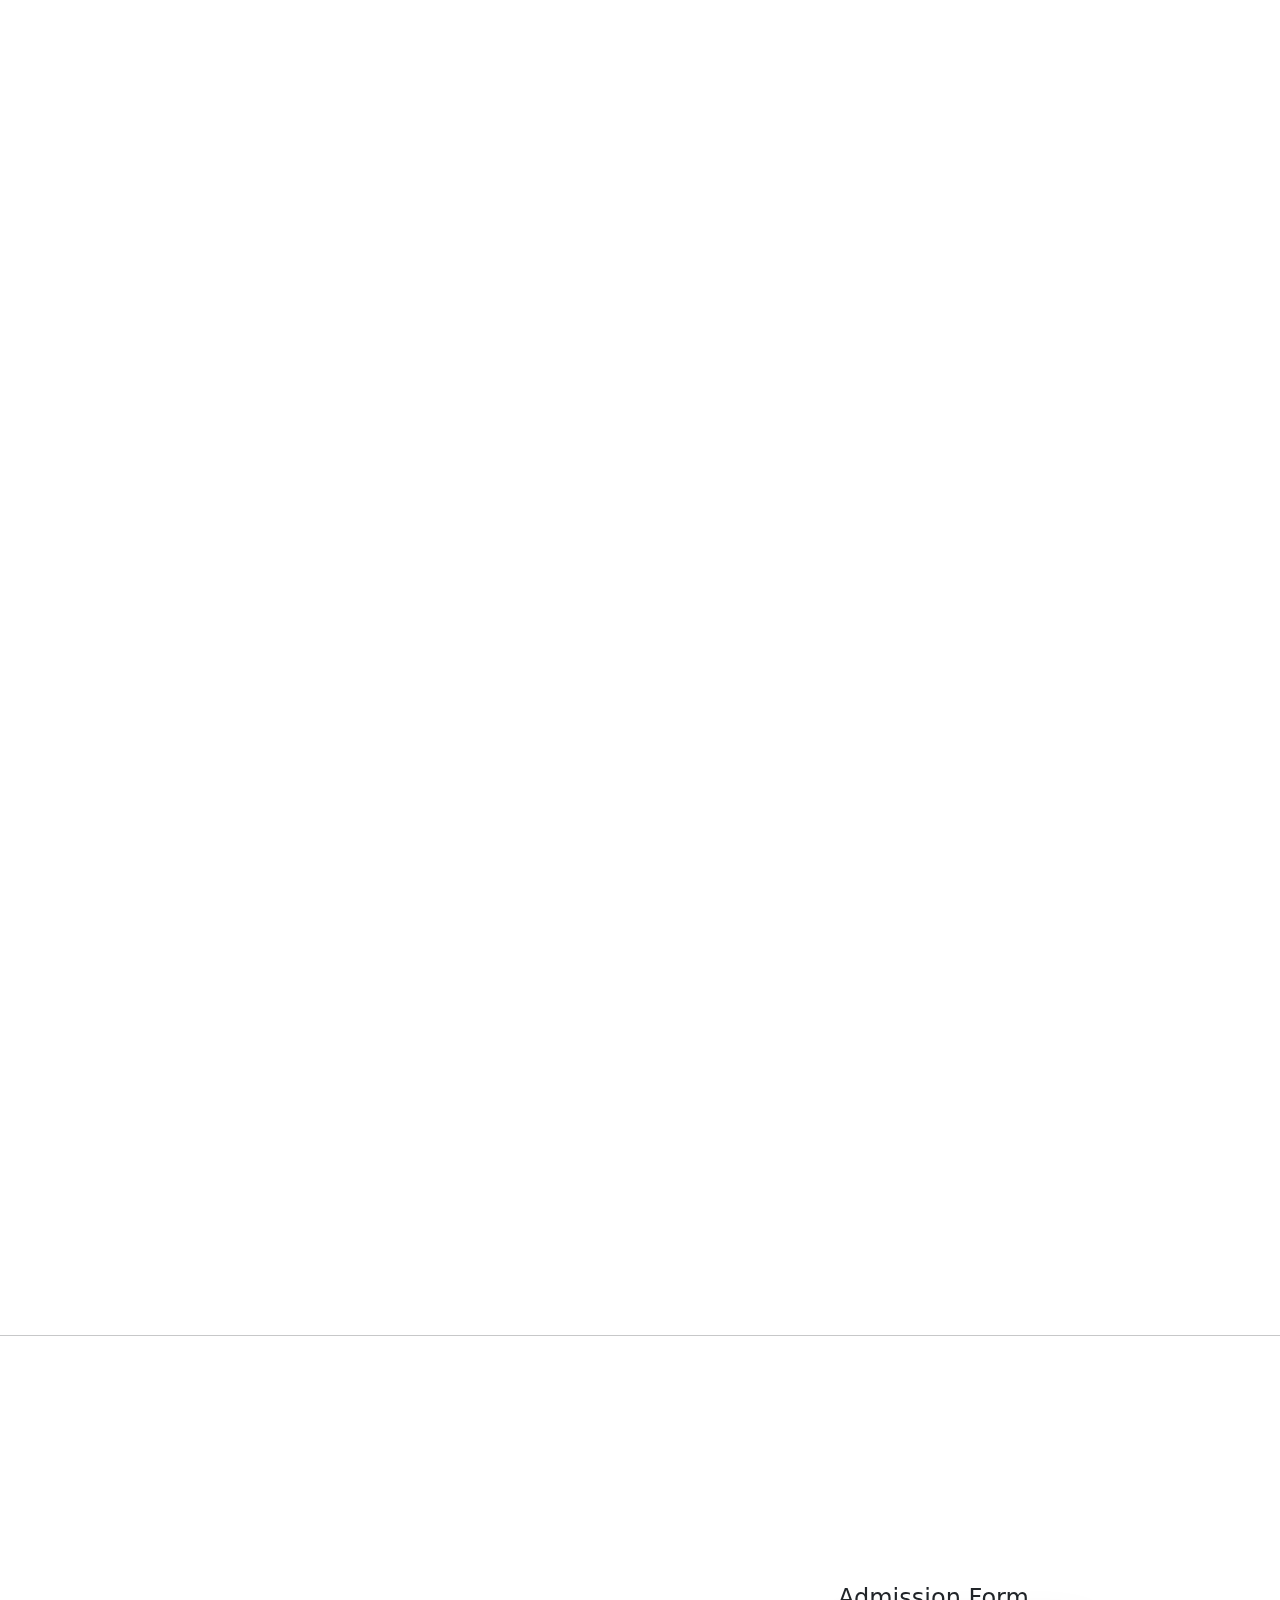
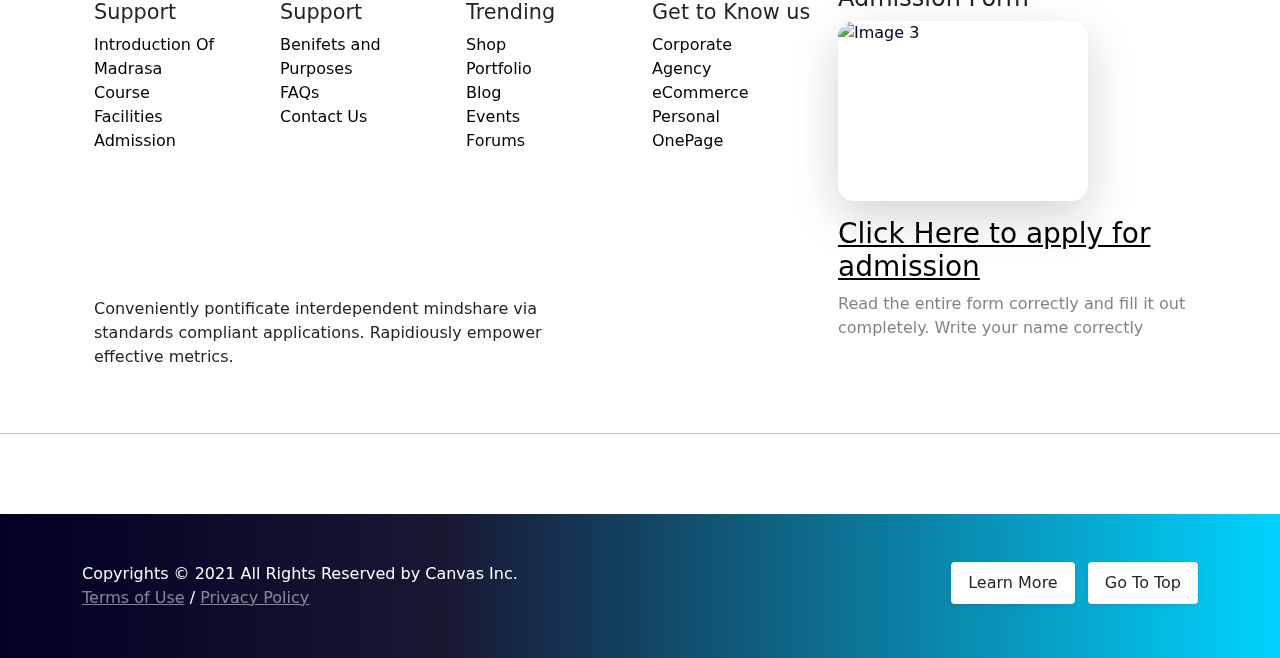
==== commit 823f63ae: "Add files via upload" ====
--- a/admission.html
+++ b/admission.html
@@ -177,7 +177,7 @@
                     <a href="admission.html"><img src="images/asher6.jpg" width="250" height="180" alt="Image 3" class="shadow-lg hvr-bounce-in" style="border-radius: 1rem"; alt="Image 3"></a>
                   </div>
                   <div class="entry-title title-xs">
-                    <h3 class="mb-2"><a href="admission.html">Click on this link to Sign Up</a></h3>
+                    <h3 class="mb-2"><a href="admission.html">Click Here to apply for admission</a></h3>
                   </div>
                   <div class="entry-desc">
                     <p class="text-black-50">Read the entire form correctly and fill it out completely. Write your name correctly</p>
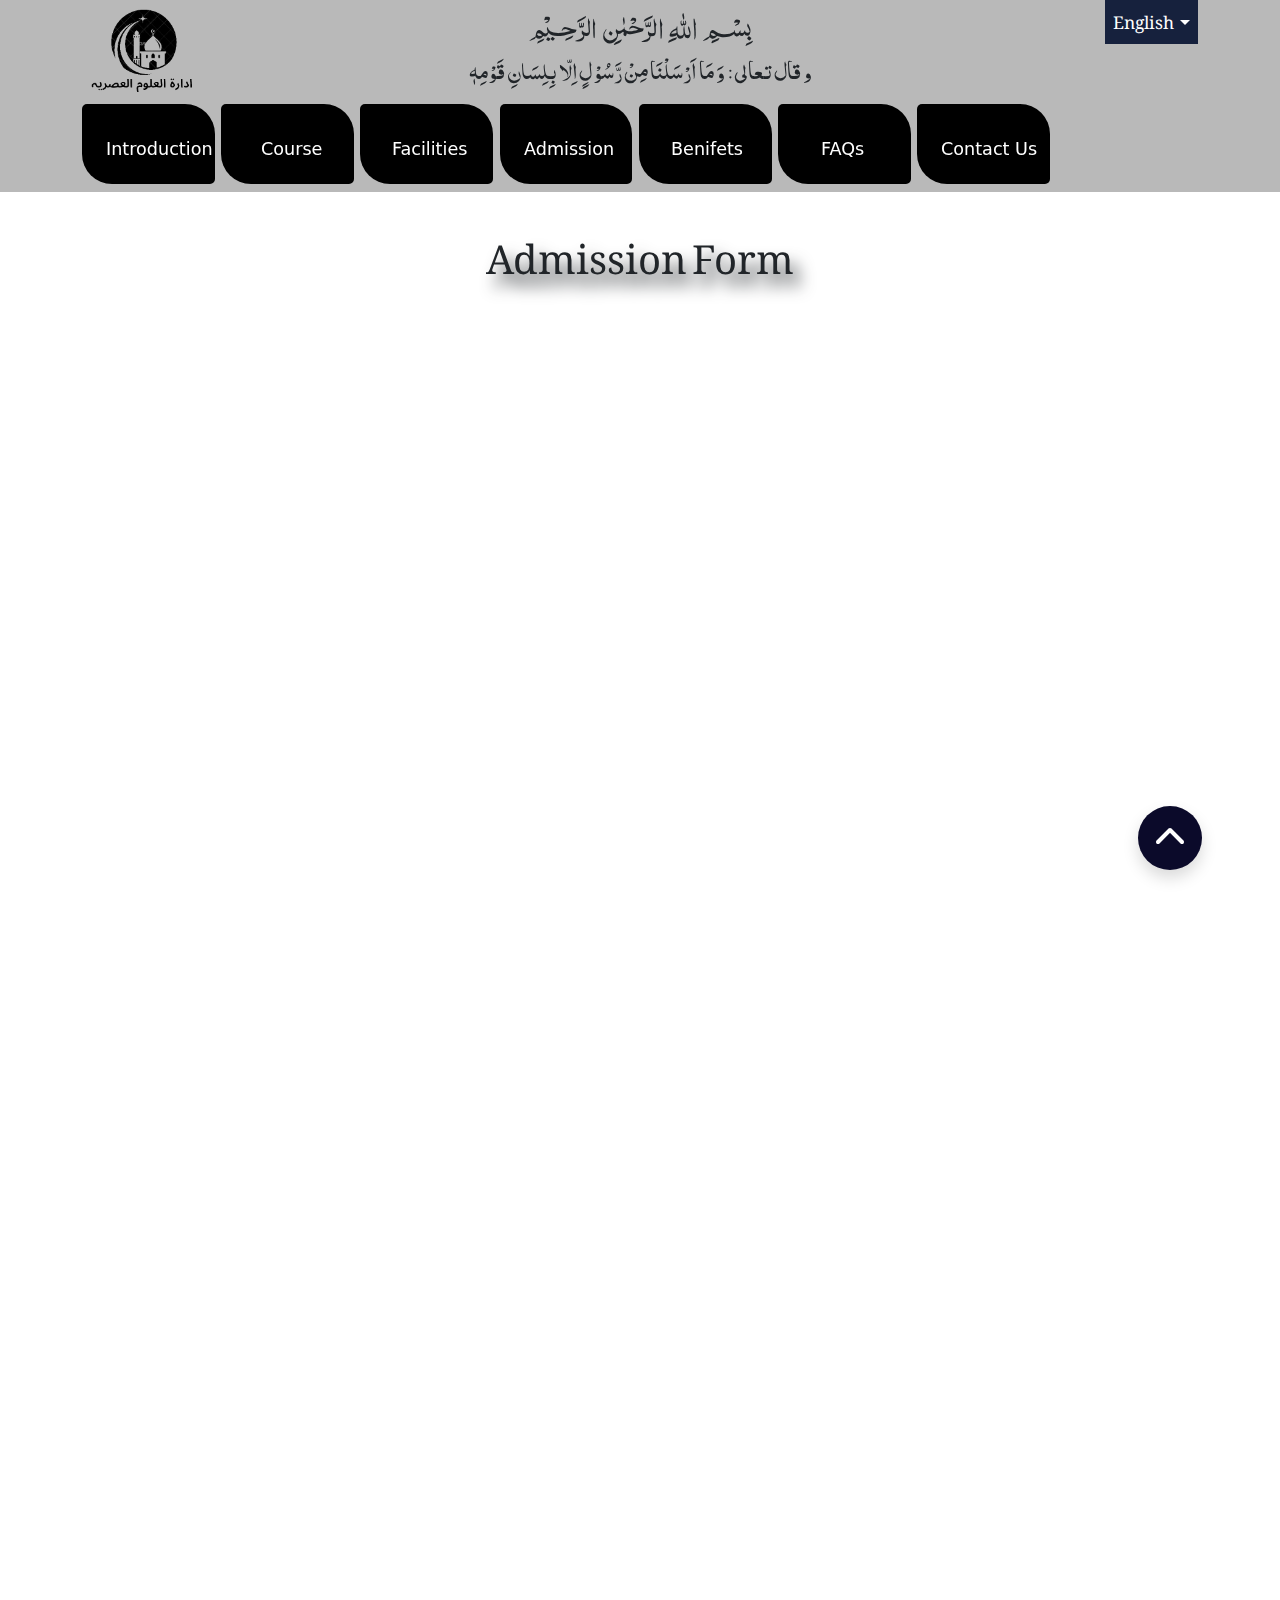
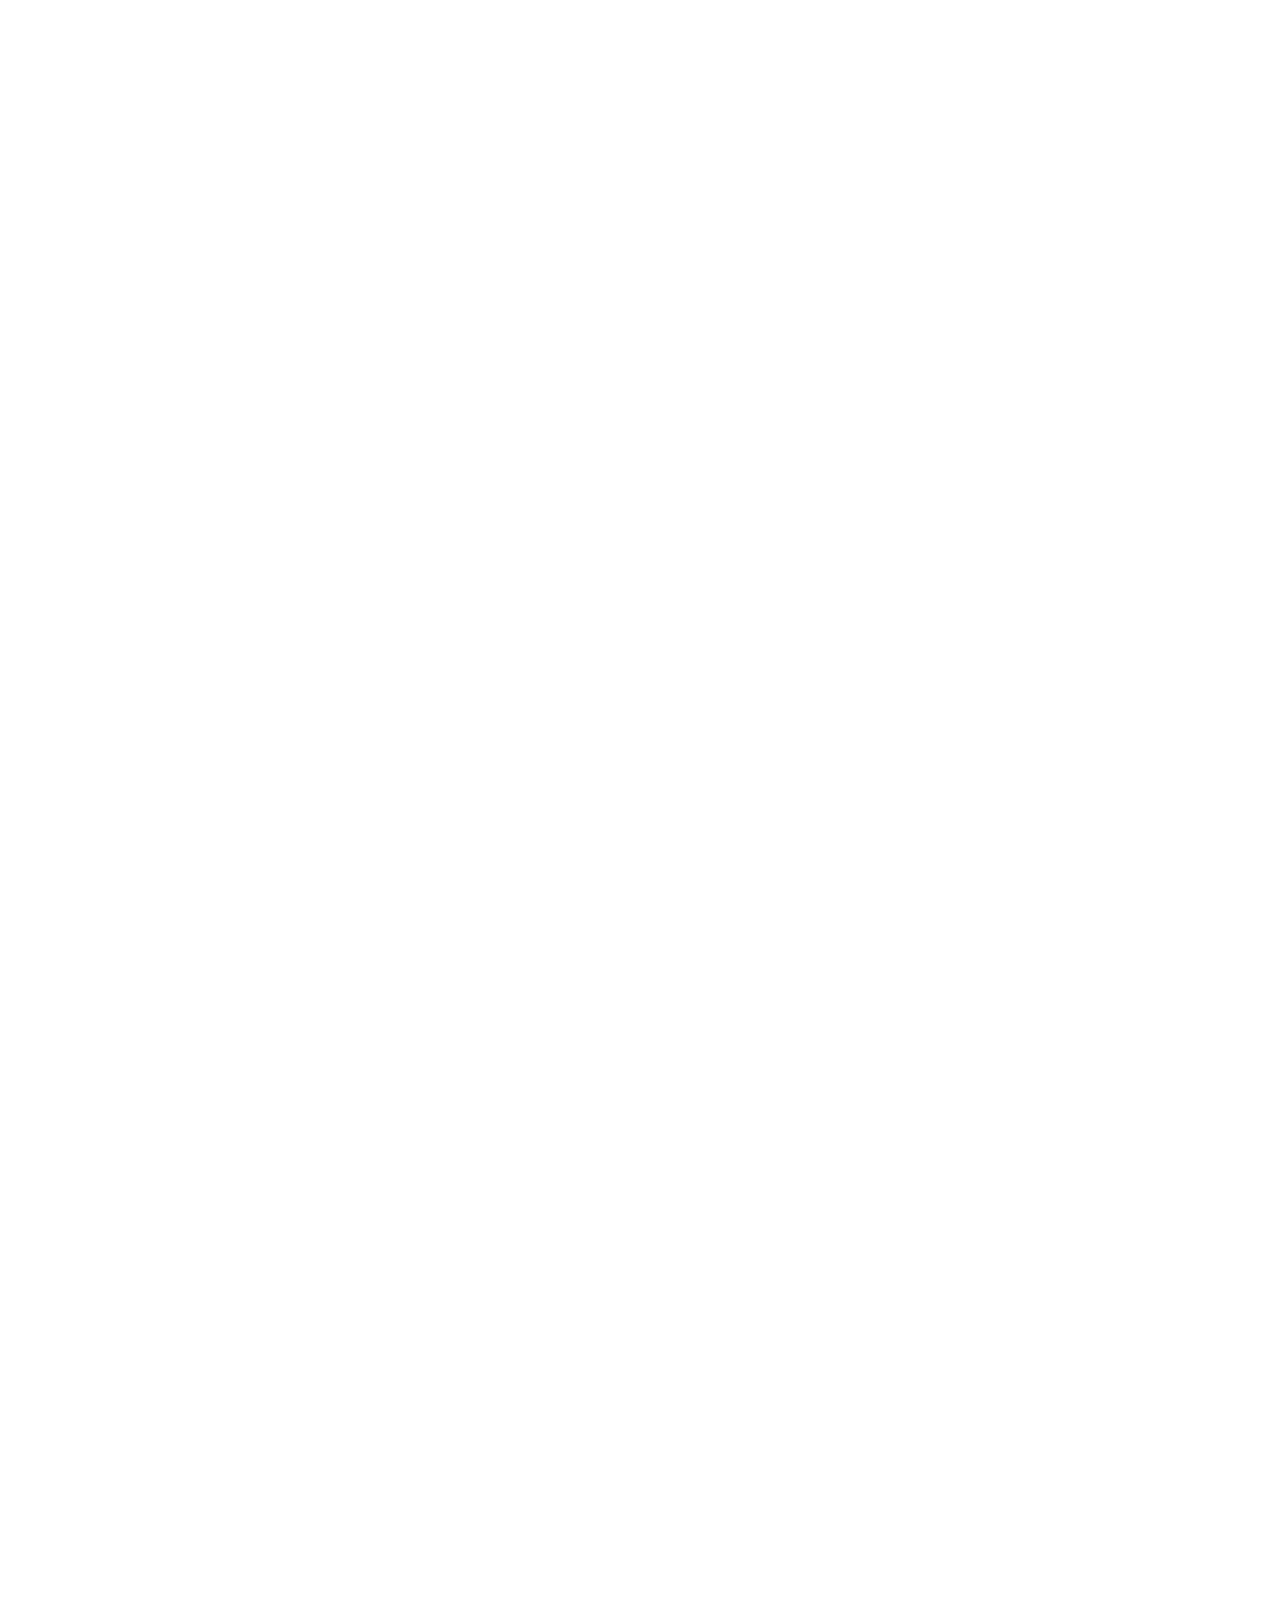
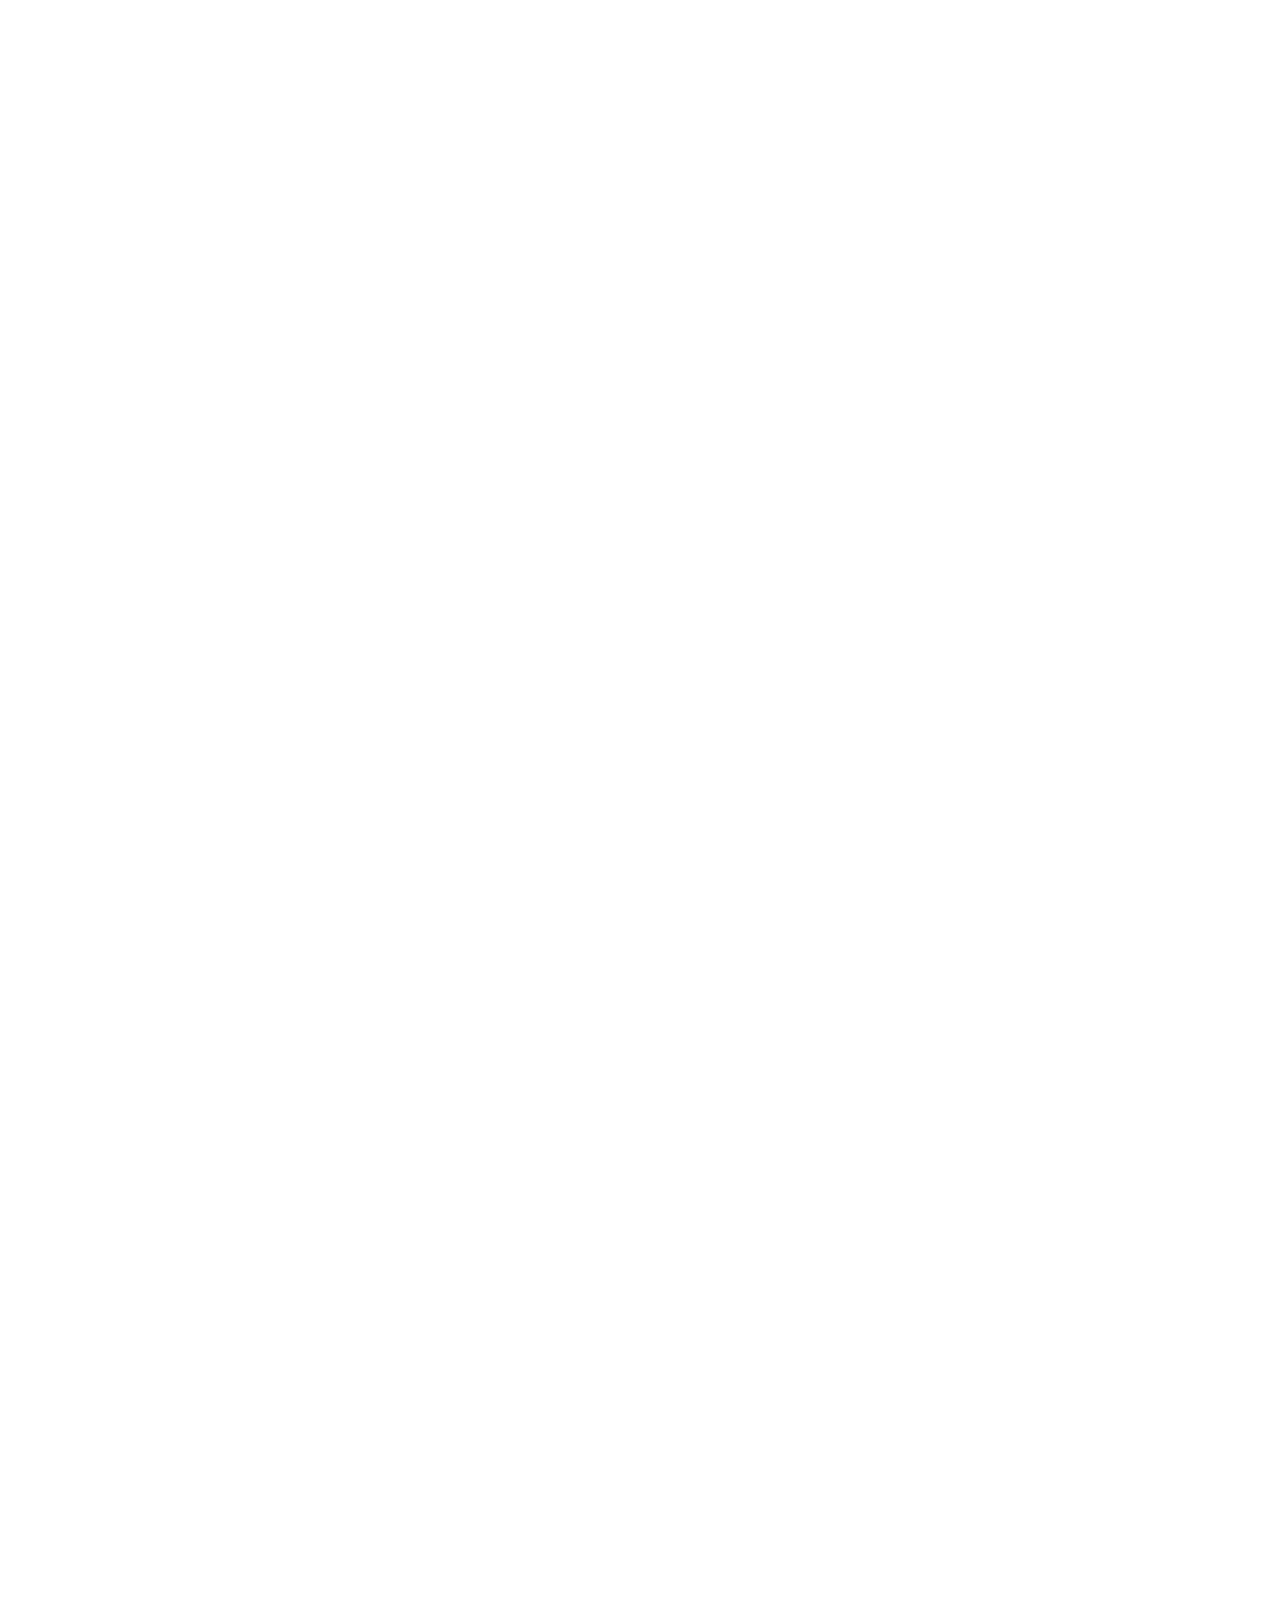
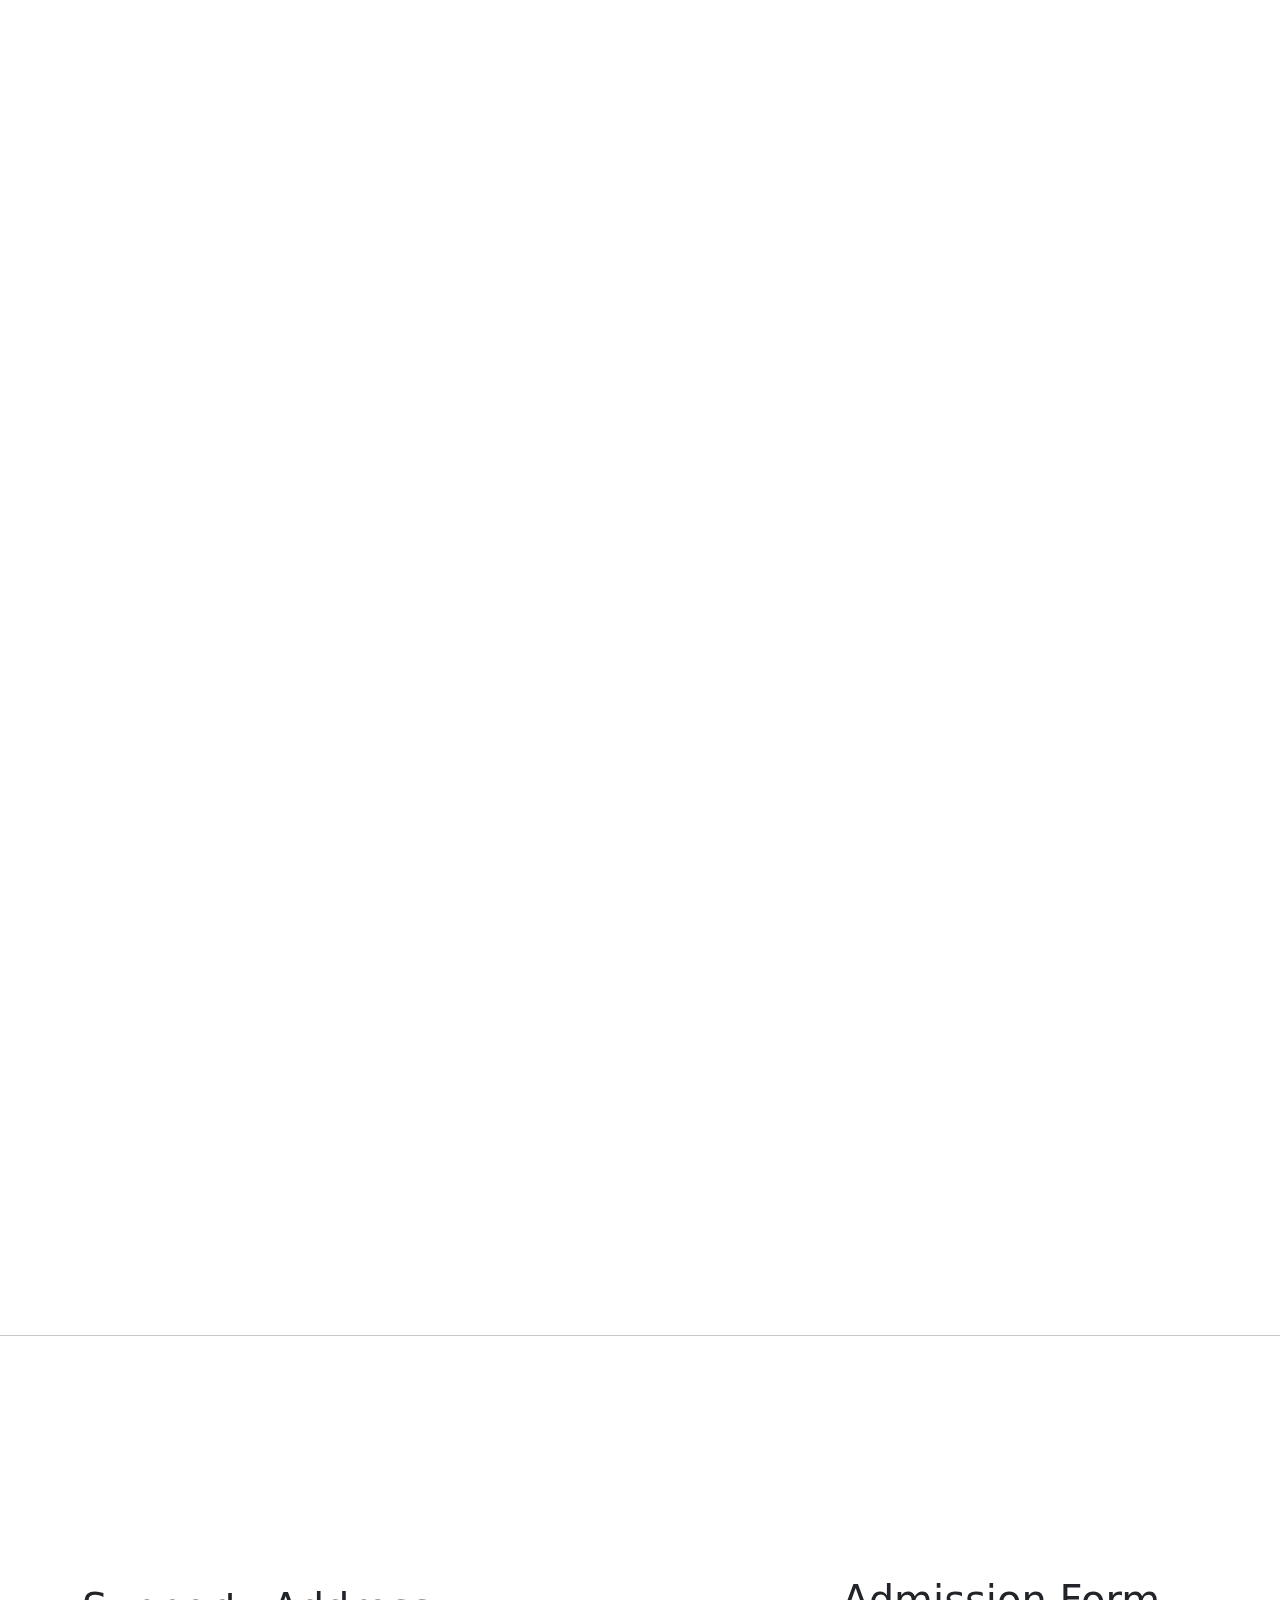
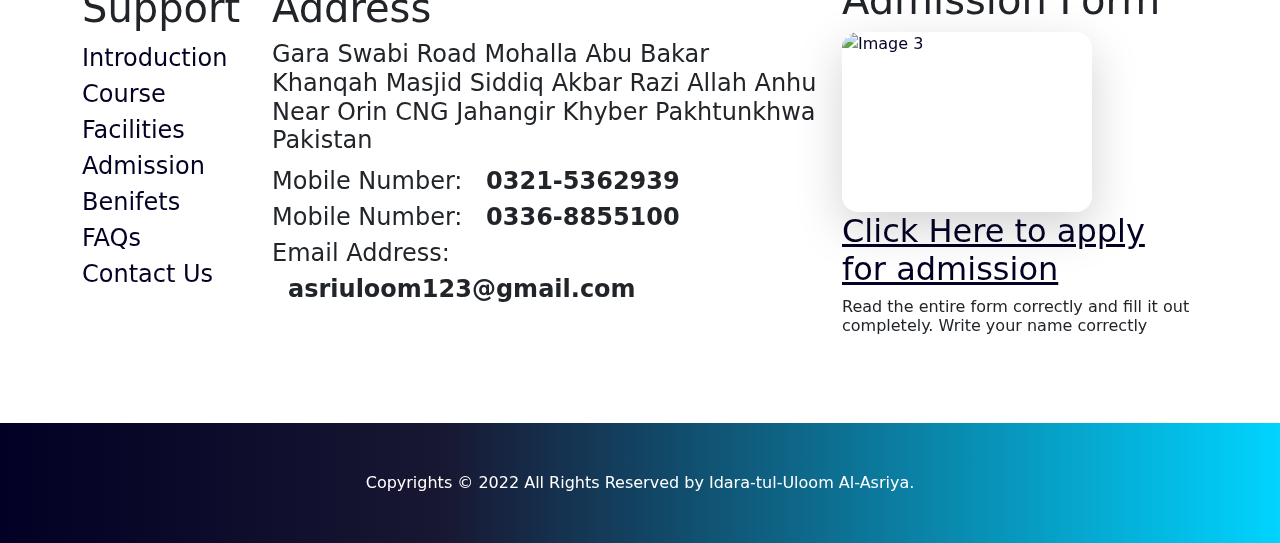
==== commit 6ea107ac: "Add files via upload" ====
--- a/admission.html
+++ b/admission.html
@@ -21,7 +21,7 @@
   
       <section id="top-bar" class="top-bar fixed-top">
           <div class="container">
-         <h1 class="text-center">﷽۔ </h1>
+         <h1 class="text-center">﷽  </h1>
          <h2 class="text-center"> و قال تعالی: وَ مَا اَرْسَلْنَا مِنْ رَّسُوْلٍ اِلّا بِلِسَانِ قَوْمِہٖ  </h2>
          <img src="images/asher5.png" width="80" class="img-fluid"></a>
           </div>
@@ -85,127 +85,52 @@
          <h1>Admission Form</h1>
          <iframe src="https://docs.google.com/forms/d/e/1FAIpQLSeq9WNYIH2DrBCo77w0GYNUpnBjz_mpktoIYCo3vuLrc_bjnQ/viewform?embedded=true"style="border:0;" referrerpolicy="no-referrer-when-downgrade"></iframe>
        </div>
+
      </section>
      <hr>
 
-     <footer id="footer" class="bg-white footer-1 border-0">
-
-      <div class="container">
-        <div class="footer-widgets-wrap pt-2 pb-5">
-
-          <div class="row mx-auto">
-
-            <div class="col-md-8">
-              <div class="row">
-                <div class="col-md-3 col-6">
-                  <div class="widget widget_links">
-
-                    <h4 class="ls0 ls0">Support</h4>
-
-                    <ul>
-                      <li><a href="index.html">Introduction Of</a></li>
-                      <li><a href="index.html">Madrasa</a></li>
-                      <li><a href="course-page.html">Course</a></li>
-                      <li><a href="facilities.html">Facilities</a></li>
-                      <li><a href="admission.html">Admission</a></li>
-                    </ul>
-
-                  </div>
-                </div>
-                <div class="col-md-3 col-6">
-                  <div class="widget widget_links">
-
-                    <h4 class="ls0 ls0">Support</h4>
-
-                    <ul>
-                      <li><a href="purposes.html">Benifets and</a></li>
-                      <li><a href="purposes.html">Purposes</a></li>
-                      <li><a href="faqs.html">FAQs</a></li>
-                      <li><a href="contact-us.html">Contact Us</a></li>
-                    </ul>
-
-                  </div>
-                </div>
-                <div class="col-md-3 col-6 mt-4 mt-md-0">
-                  <div class="widget widget_links">
-
-                    <h4 class="ls0 ls0">Trending</h4>
-
-                    <ul>
-                      <li><a>Shop</a></li>
-                      <li><a>Portfolio</a></li>
-                      <li><a>Blog</a></li>
-                      <li><a>Events</a></li>
-                      <li><a>Forums</a></li>
-                    </ul>
-
-                  </div>
-                </div>
-                <div class="col-md-3 col-6 mt-4 mt-md-0">
-                  <div class="widget widget_links">
-
-                    <h4 class="ls0 ls0">Get to Know us</h4>
-
-                    <ul>
-                      <li><a>Corporate</a></li>
-                      <li><a>Agency</a></li>
-                      <li><a>eCommerce</a></li>
-                      <li><a>Personal</a></li>
-                      <li><a>OnePage</a></li>
-                    </ul>
-
-                  </div>
-                </div>
-              </div>
-              <div class="line line-sm"></div>
-              <div class="row align-items-center">
-                <div class="col-md-8" style="margin-top: 8rem";>
-                  Conveniently pontificate interdependent mindshare via standards compliant applications. Rapidiously empower effective metrics.
-                </div>
-
-                
-              </div>
-            </div>
-
-            <div class="col-md-4 mt-4 mt-md-0">
-              <div class="widget">
-
-                <h4 class="ls0 ls0">Admission Form</h4>
-
-                <article class="entry">
-                  <div class="entry-image mb-3">
-                    <a href="admission.html"><img src="images/asher6.jpg" width="250" height="180" alt="Image 3" class="shadow-lg hvr-bounce-in" style="border-radius: 1rem"; alt="Image 3"></a>
-                  </div>
-                  <div class="entry-title title-xs">
-                    <h3 class="mb-2"><a href="admission.html">Click Here to apply for admission</a></h3>
-                  </div>
-                  <div class="entry-desc">
-                    <p class="text-black-50">Read the entire form correctly and fill it out completely. Write your name correctly</p>
-                  </div>
-                </article>
-              </div>
-            </div>
-
-          </div>
-
-        </div>
-      </div>
-      <hr>
-
+    <footer id="footer" class="bg-white footer-1 border-0">
+     <div class="container">
+       <div class="row">
+         <div class="col-lg-2 col-md-2 items">
+           <h1>Support</h1>
+            <ul>
+              <li><a href="index.html">Introduction</a></li>
+              <li><a href="course-page.html">Course</a></li>
+              <li><a href="facilities.html">Facilities</a></li>
+              <li><a href="admission.html">Admission</a></li>
+              <li><a href="purposes.html">Benifets</a></li>
+              <li><a href="faqs.html">FAQs</a></li>
+              <li><a href="contact-us.html">Contact Us</a></li>
+            </ul>
+         </div>
+         <div class="col-lg-6 col-md-6 contact">
+           <h2>Address</h2>
+           <h3>Gara Swabi Road Mohalla Abu Bakar Khanqah Masjid Siddiq Akbar Razi Allah Anhu Near Orin CNG Jahangir Khyber Pakhtunkhwa Pakistan</h3>
+           <ul>
+              <li>Mobile Number: <span>0321-5362939</span> </li>
+              <li>Mobile Number: <span>0336-8855100</span></li>
+              <li>Email Address: <span>asriuloom123@gmail.com</span></li>
+           </ul>
+         </div>
+         <div class="col-lg-4 col-md-4 image">
+           <h1>Admission Form</h1>
+           <a href="admission.html"><img src="images/asher6.jpg" width="250" height="180" alt="Image 3" class="shadow-lg hvr-bounce-in" style="border-radius: 1rem";></a>
+           <h2 class="mb-2"><a href="admission.html">Click Here to apply for admission</a></h2>
+           <h3>Read the entire form correctly and fill it out completely. Write your name correctly</h3> 
+         </div>
+       </div>
+     </div>
+    
       <div id="copyrights" class="bg-color dark copyrights py-5">
         <div class="container">
 
-          <div class="row">
-            <div class="col-md-6 text-center text-white text-md-start">
-              Copyrights &copy; 2021 All Rights Reserved by Canvas Inc.<br>
-              <div class="copyright-links"><a href="#" class="text-white-50">Terms of Use</a> / <a href="#" class="text-white-50">Privacy Policy</a></div>
+          
+            <div class="text-white text-center">
+              Copyrights &copy; 2022 All Rights Reserved by Idara-tul-Uloom Al-Asriya.<br>
             </div>
 
-            <div class="col-md-6 text-center text-md-end">
-              <a href="course-page.html" class="btn color bg-white rounded px-3 py-2 nott ls0 shadow-sm">Learn More</a>
-              <a href="#" class="btn color bg-white rounded px-3 py-2 nott ls0 shadow-sm ms-2">Go To Top</a>
-            </div>
-          </div>
+            
 
         </div>
       </div>
@@ -249,16 +174,7 @@
     <div class="footer-sm" style="background-color: #212121">
       <div class="container">
         <div class="row py-4 text-center text-white">
-          <div class="col-lg-5 col-md-6">
-            connect with us on social media
-          </div>
-          <div class="col-lg-7 col-md-6">
-            <a href="#"><i class="fab fa-facebook"></i></a>
-            <a href="#"><i class="fab fa-twitter"></i></a>
-            <a href="#"><i class="fab fa-github"></i></a>
-            <a href="#"><i class="fab fa-linkedin"></i></a>
-            <a href="#"><i class="fab fa-instagram"></i></a>
-          </div>
+          
         </div>
       </div>
     </div>
@@ -304,7 +220,7 @@
         <div class="row text-center text-white">
           <div class="col-12">
             <div class="footer-bottom__copyright">
-              © Copyright 2022 <a href="#" style="color: yellow";>Modern Institute</a> | Created by <a href="#" style="color: yellow";>Science Institute </a>
+              Copyrights &copy; 2022 All Rights Reserved by Idara-tul-Uloom Al-Asriya.<br>
              
             </div>
           </div>
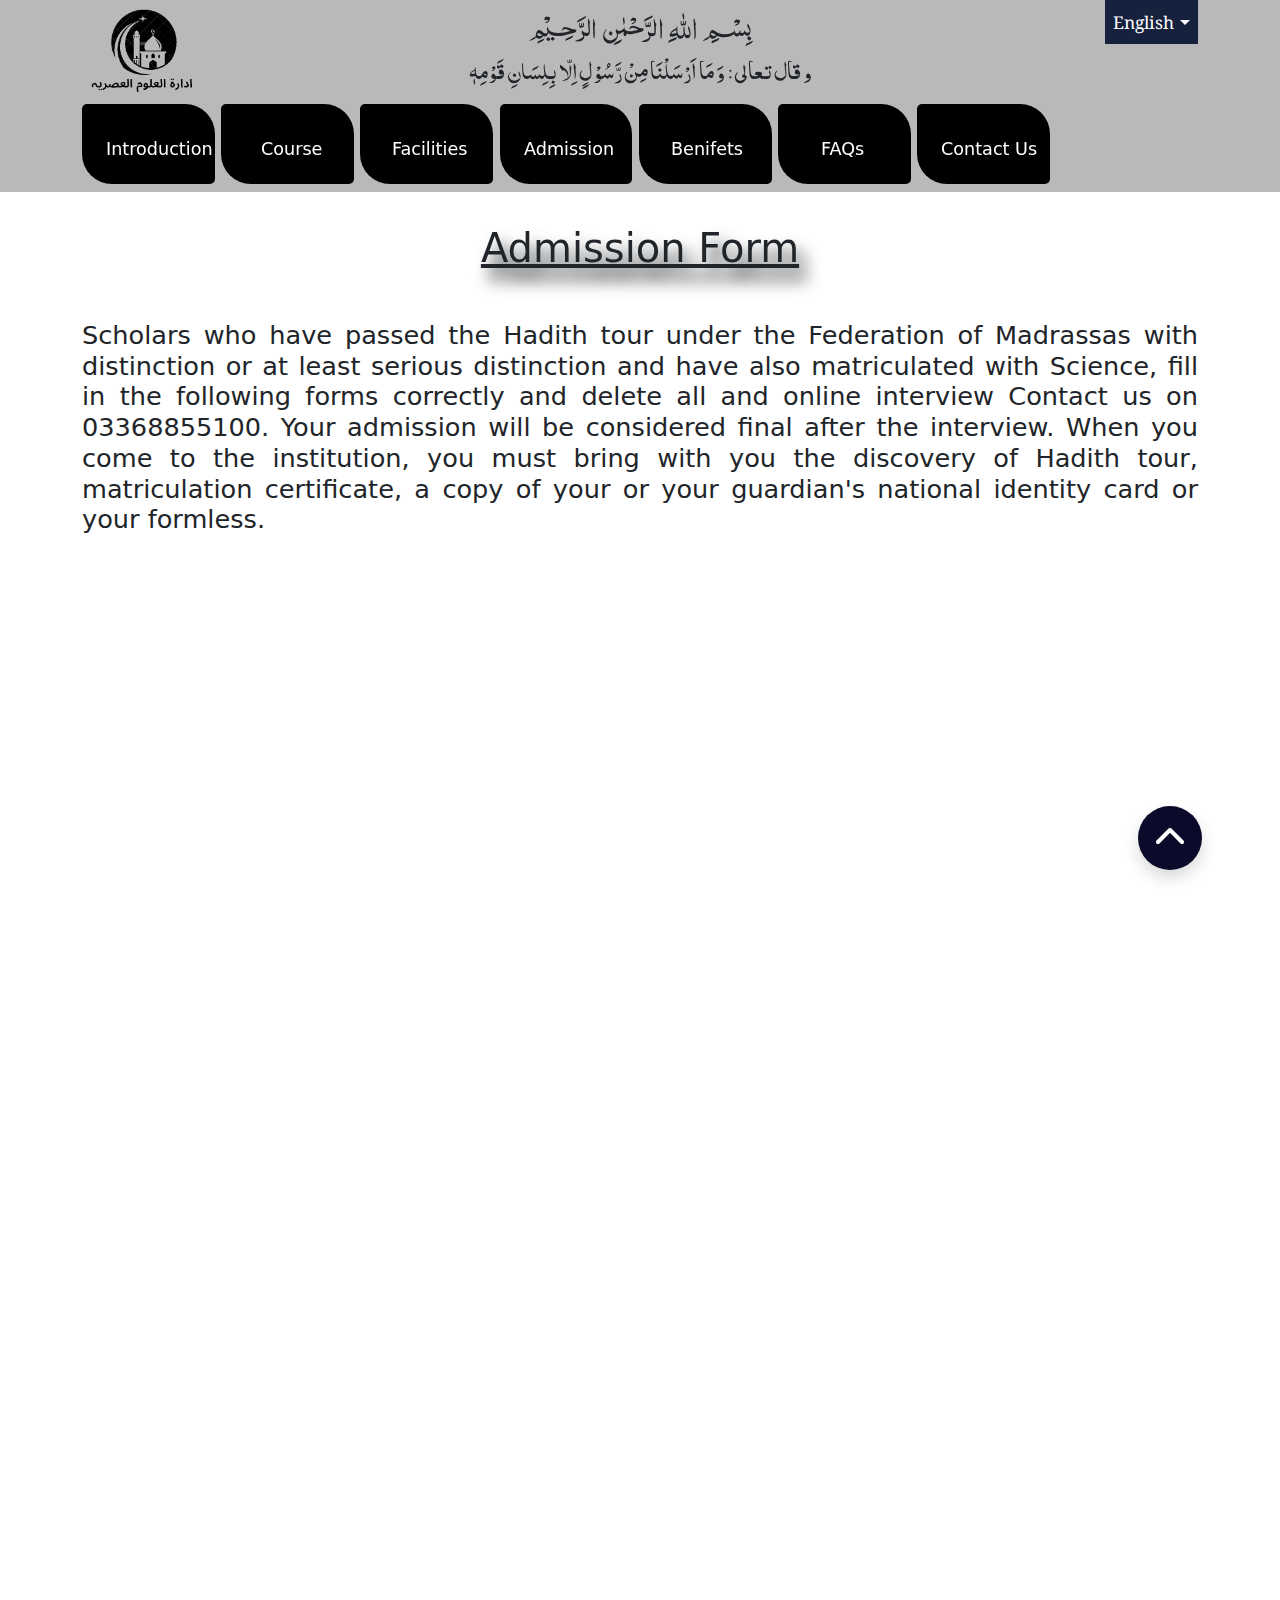
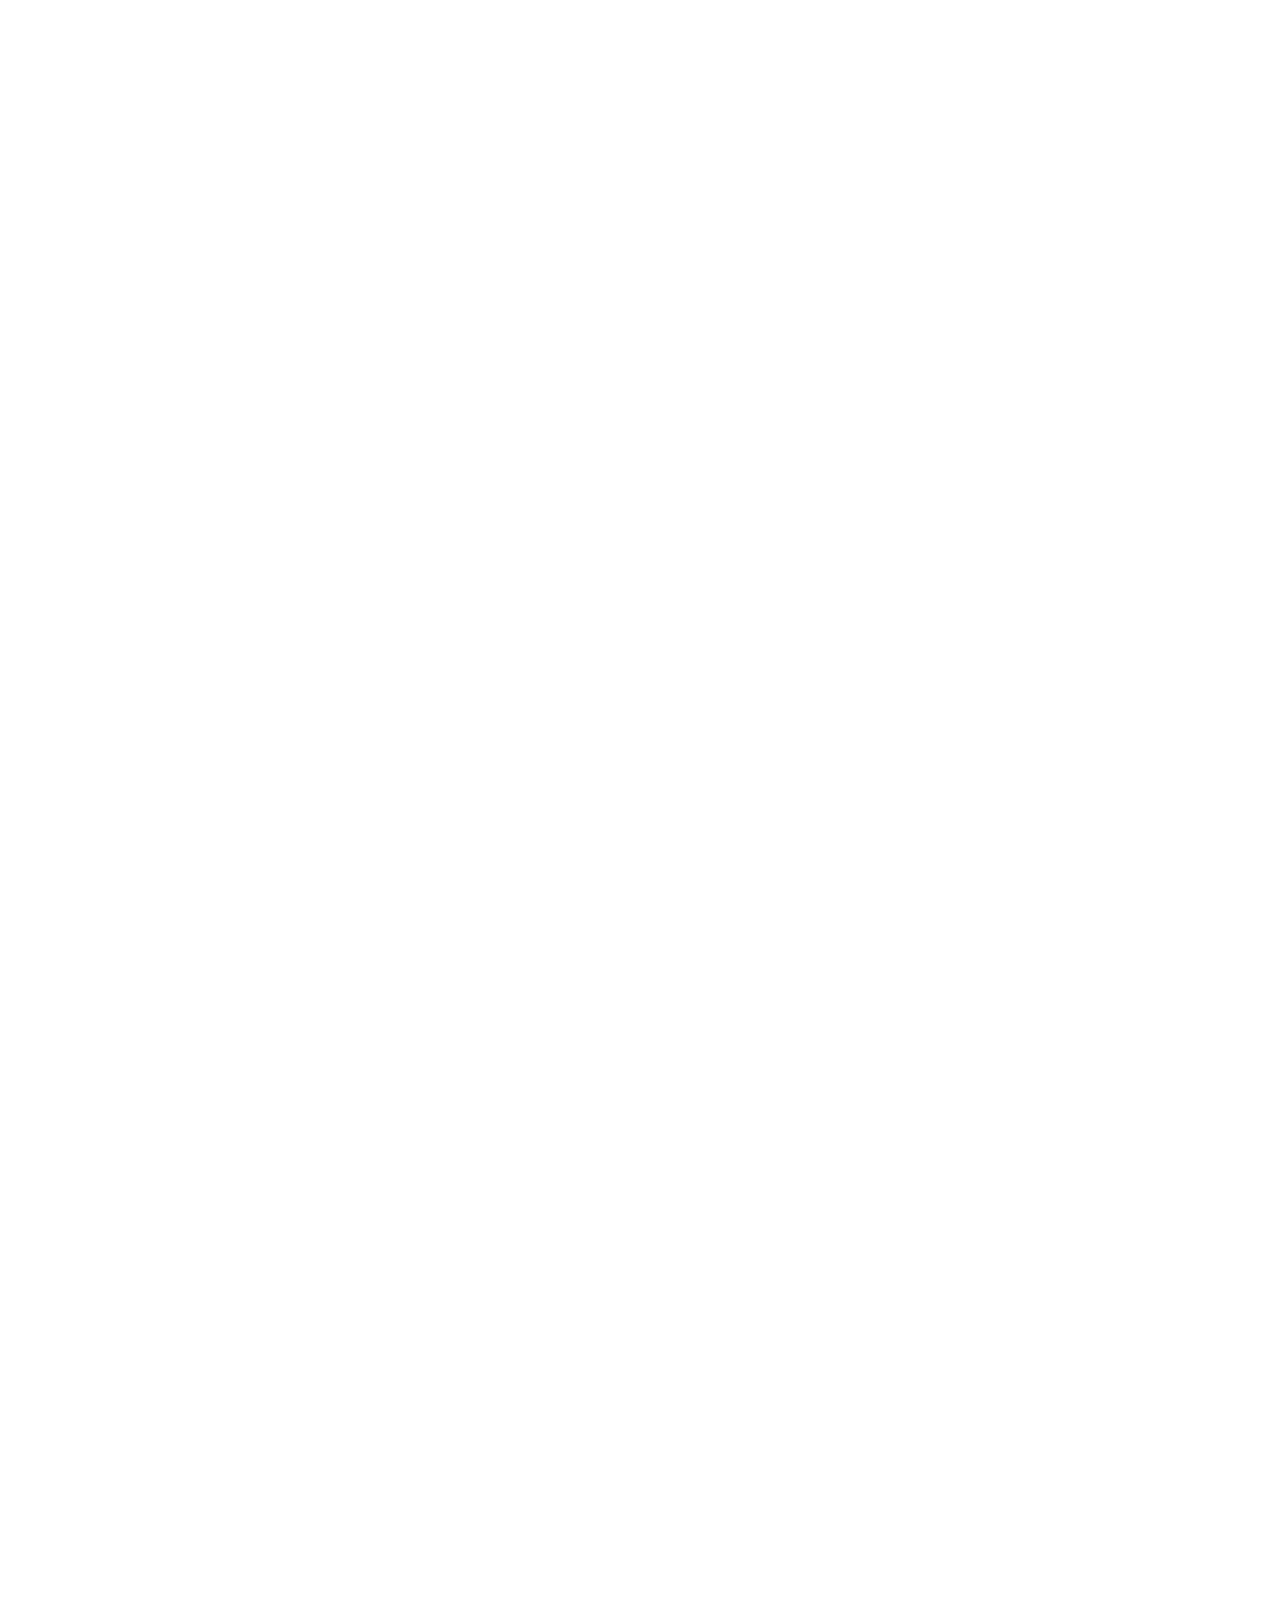
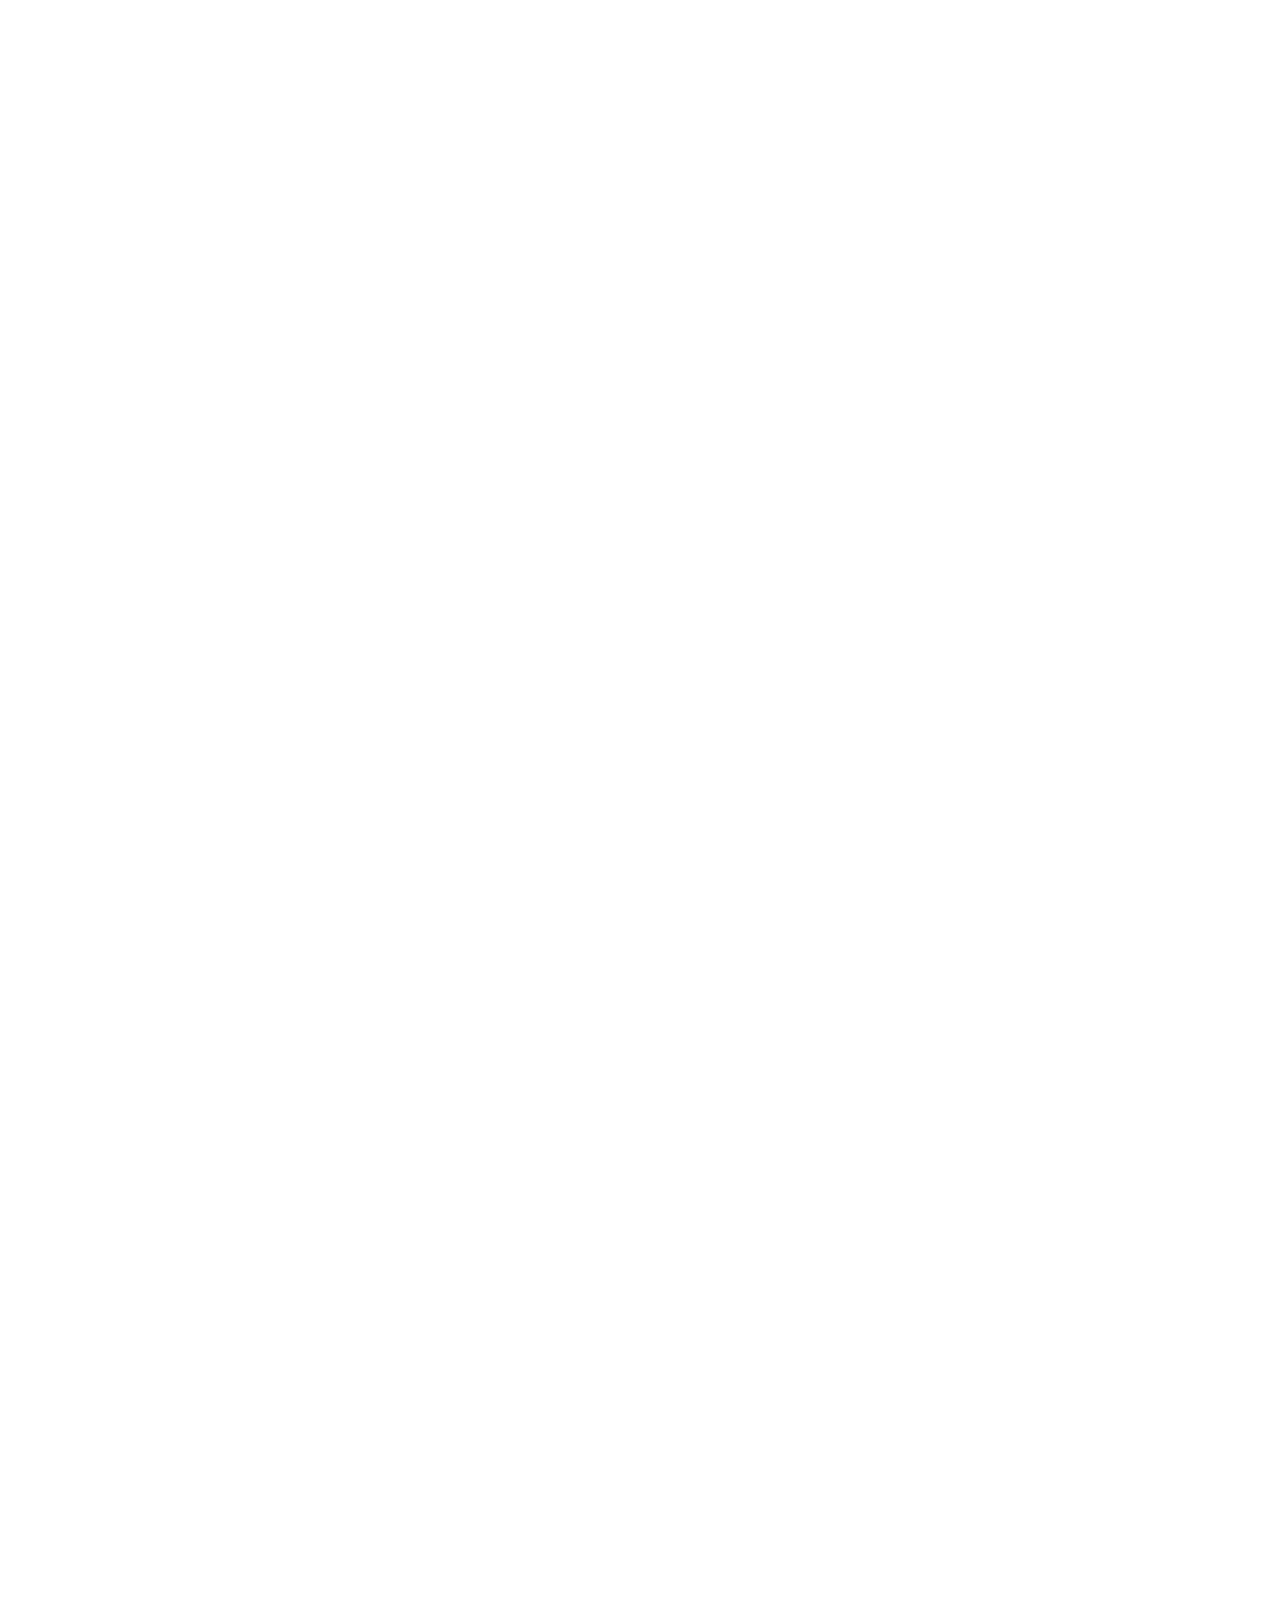
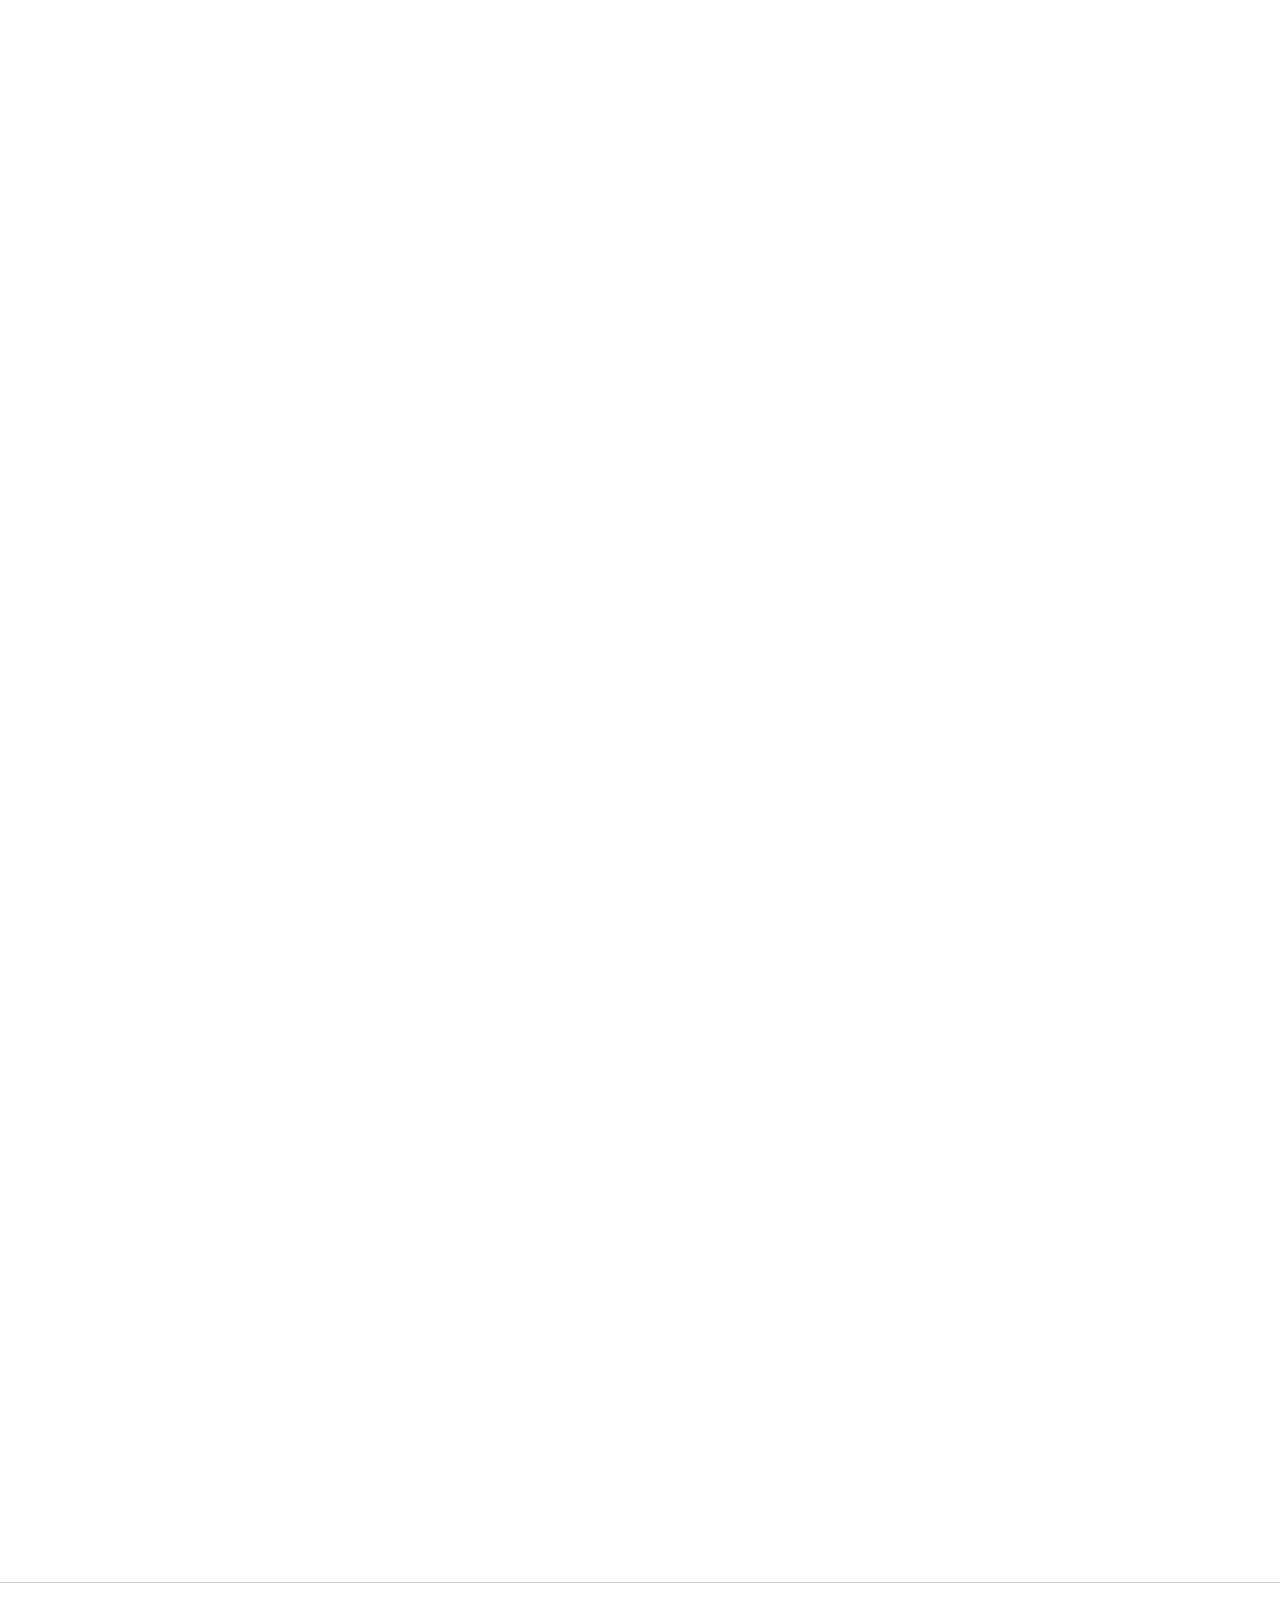
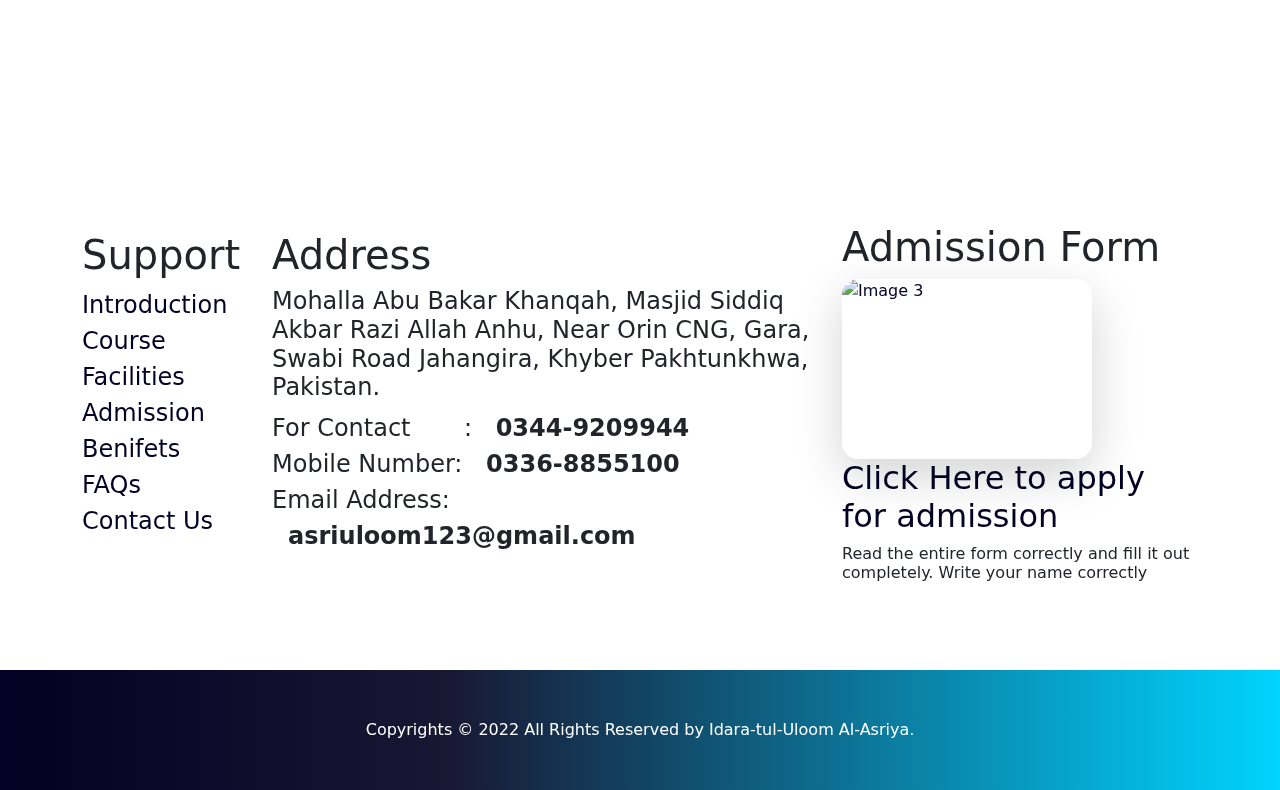
==== commit db5324de: "Add files via upload" ====
--- a/admission.html
+++ b/admission.html
@@ -83,6 +83,7 @@
      <section id="google-form" class="google-form">
        <div class="container">
          <h1>Admission Form</h1>
+         <h2>Scholars who have passed the Hadith tour under the Federation of Madrassas with distinction or at least serious distinction and have also matriculated with Science, fill in the following forms correctly and delete all and online interview Contact us on 03368855100. Your admission will be considered final after the interview. When you come to the institution, you must bring with you the discovery of Hadith tour, matriculation certificate, a copy of your or your guardian's national identity card or your formless.</h2>
          <iframe src="https://docs.google.com/forms/d/e/1FAIpQLSeq9WNYIH2DrBCo77w0GYNUpnBjz_mpktoIYCo3vuLrc_bjnQ/viewform?embedded=true"style="border:0;" referrerpolicy="no-referrer-when-downgrade"></iframe>
        </div>
 
@@ -106,16 +107,16 @@
          </div>
          <div class="col-lg-6 col-md-6 contact">
            <h2>Address</h2>
-           <h3>Gara Swabi Road Mohalla Abu Bakar Khanqah Masjid Siddiq Akbar Razi Allah Anhu Near Orin CNG Jahangir Khyber Pakhtunkhwa Pakistan</h3>
+           <h3>Mohalla Abu Bakar Khanqah, Masjid Siddiq Akbar Razi Allah Anhu, Near Orin CNG, Gara, Swabi Road Jahangira, Khyber Pakhtunkhwa, Pakistan.</h3>
            <ul>
-              <li>Mobile Number: <span>0321-5362939</span> </li>
+              <li>For Contact &nbsp;&nbsp;&nbsp;&nbsp;&nbsp;&nbsp;: <span>0344-9209944</span> </li>
               <li>Mobile Number: <span>0336-8855100</span></li>
               <li>Email Address: <span>asriuloom123@gmail.com</span></li>
            </ul>
          </div>
          <div class="col-lg-4 col-md-4 image">
            <h1>Admission Form</h1>
-           <a href="admission.html"><img src="images/asher6.jpg" width="250" height="180" alt="Image 3" class="shadow-lg hvr-bounce-in" style="border-radius: 1rem";></a>
+           <a href="admission.html"><img src="images/form.png" width="250" height="180" alt="Image 3" class="shadow-lg hvr-bounce-in" style="border-radius: 1rem";></a>
            <h2 class="mb-2"><a href="admission.html">Click Here to apply for admission</a></h2>
            <h3>Read the entire form correctly and fill it out completely. Write your name correctly</h3> 
          </div>
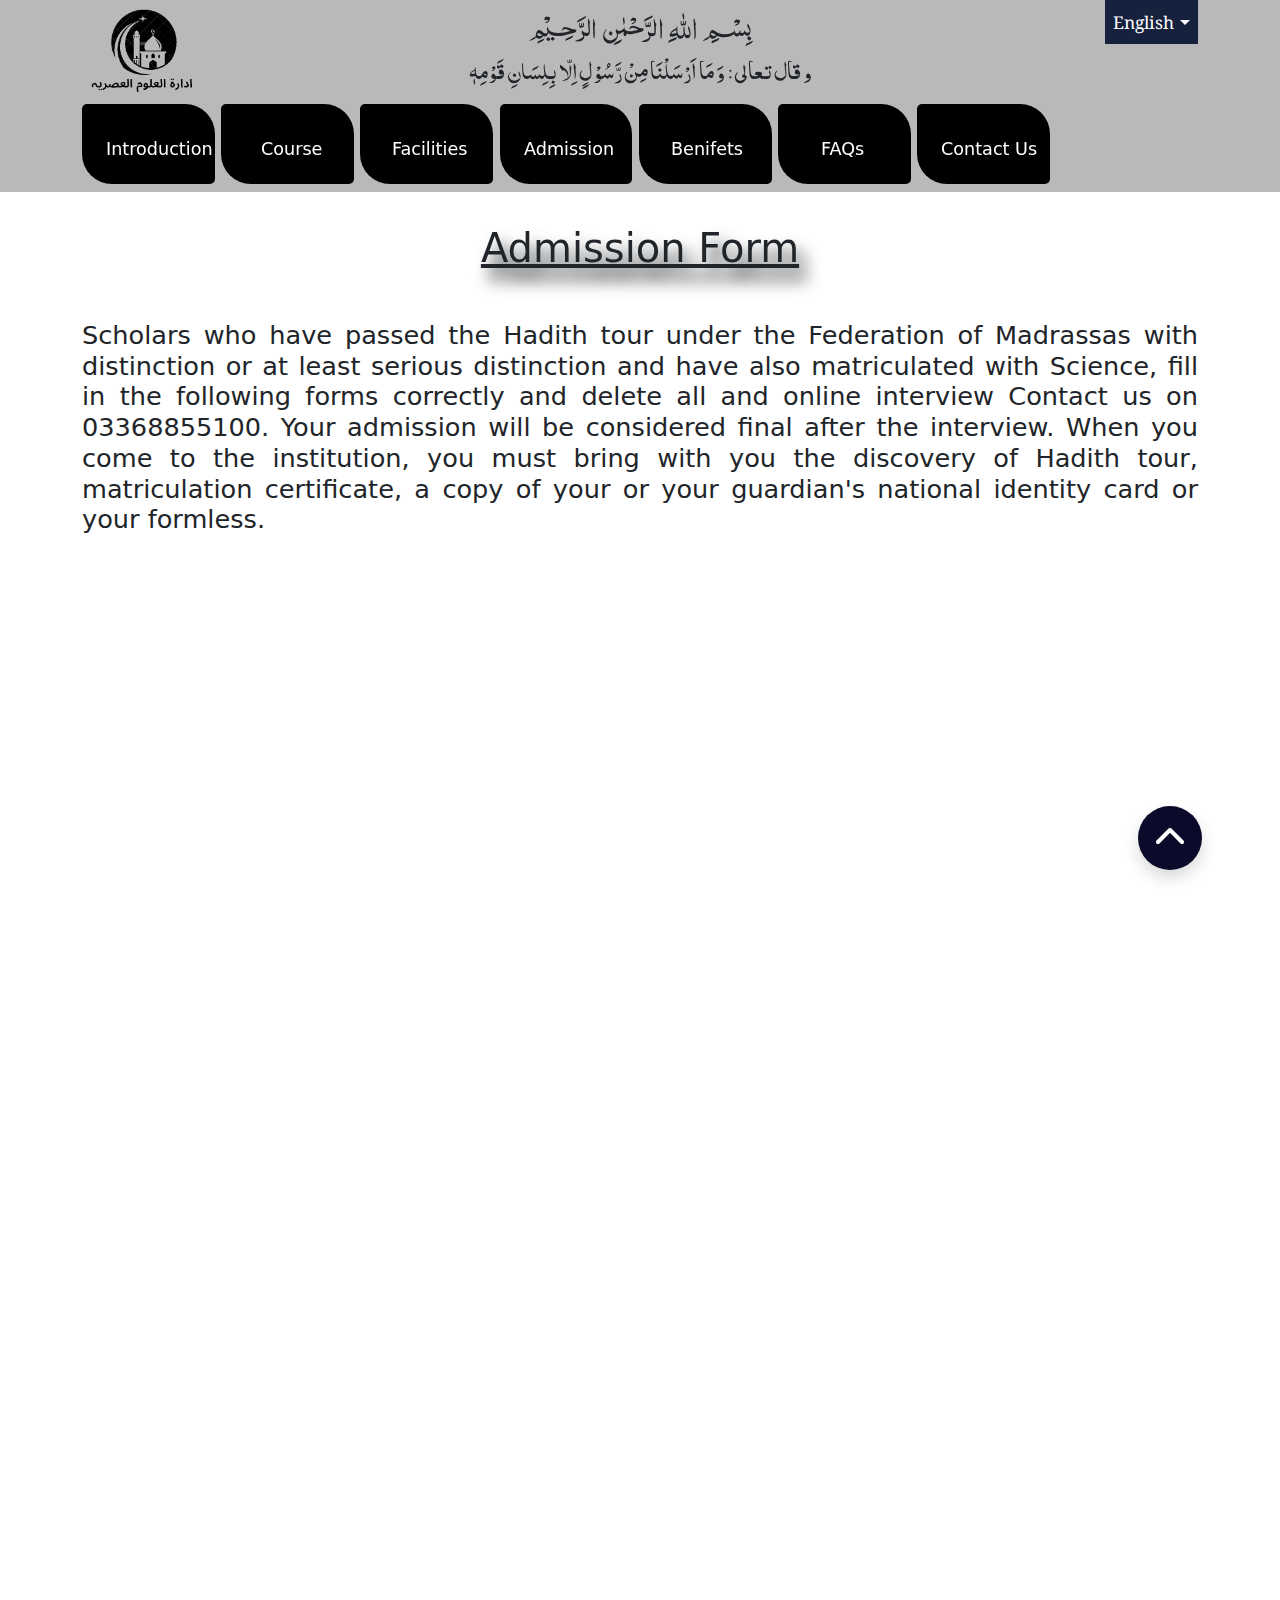
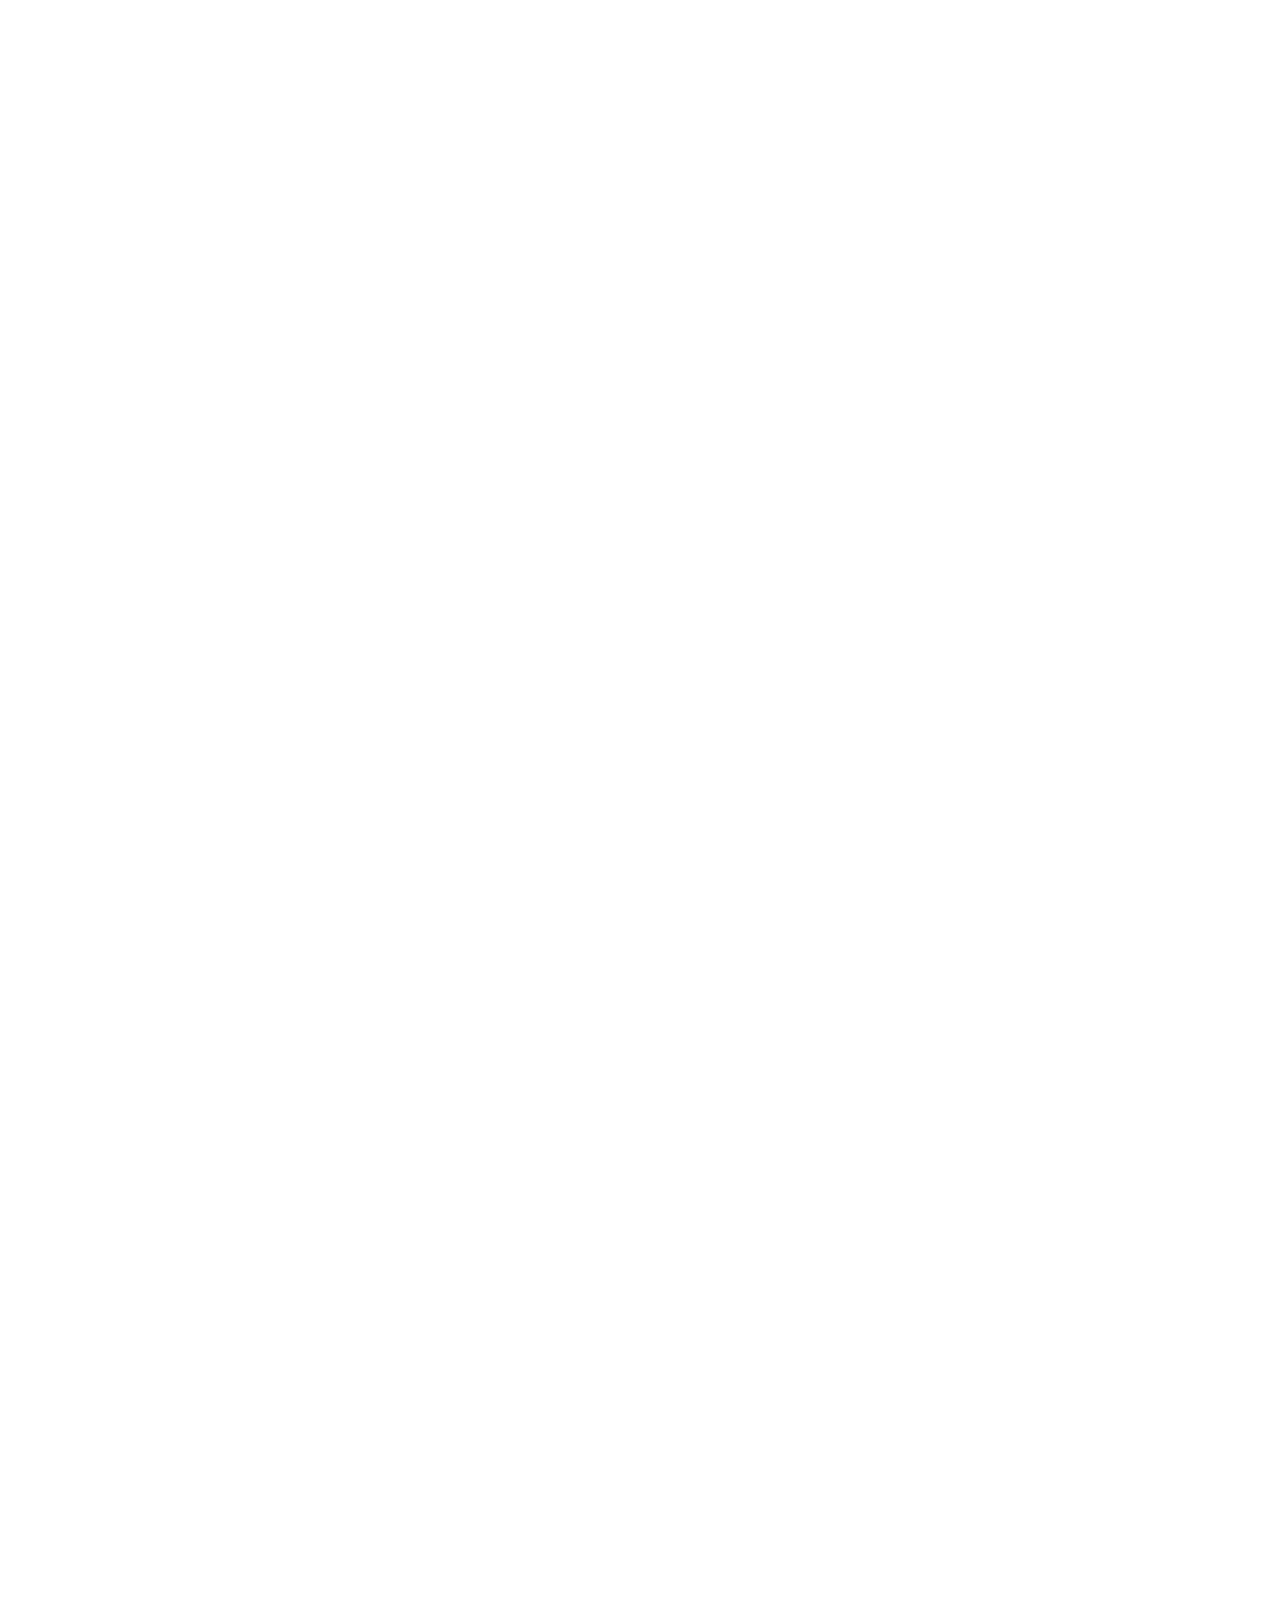
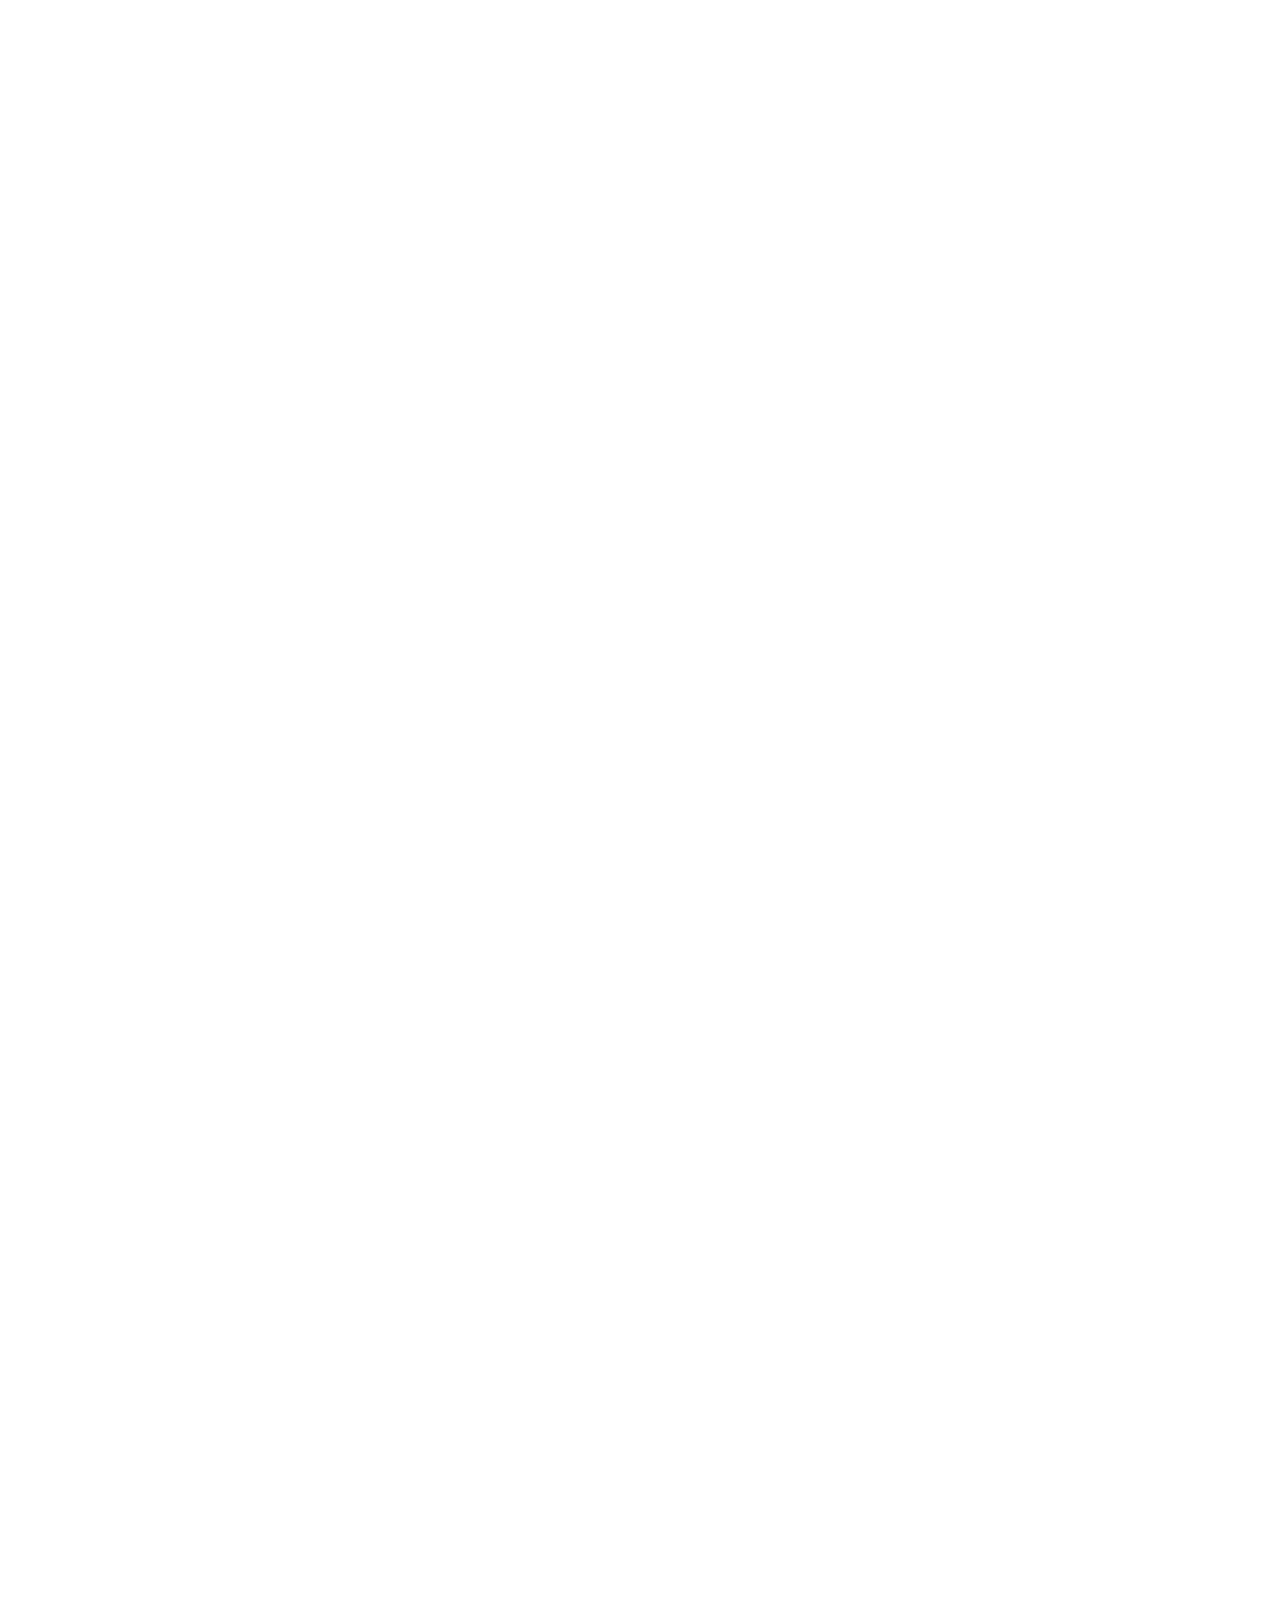
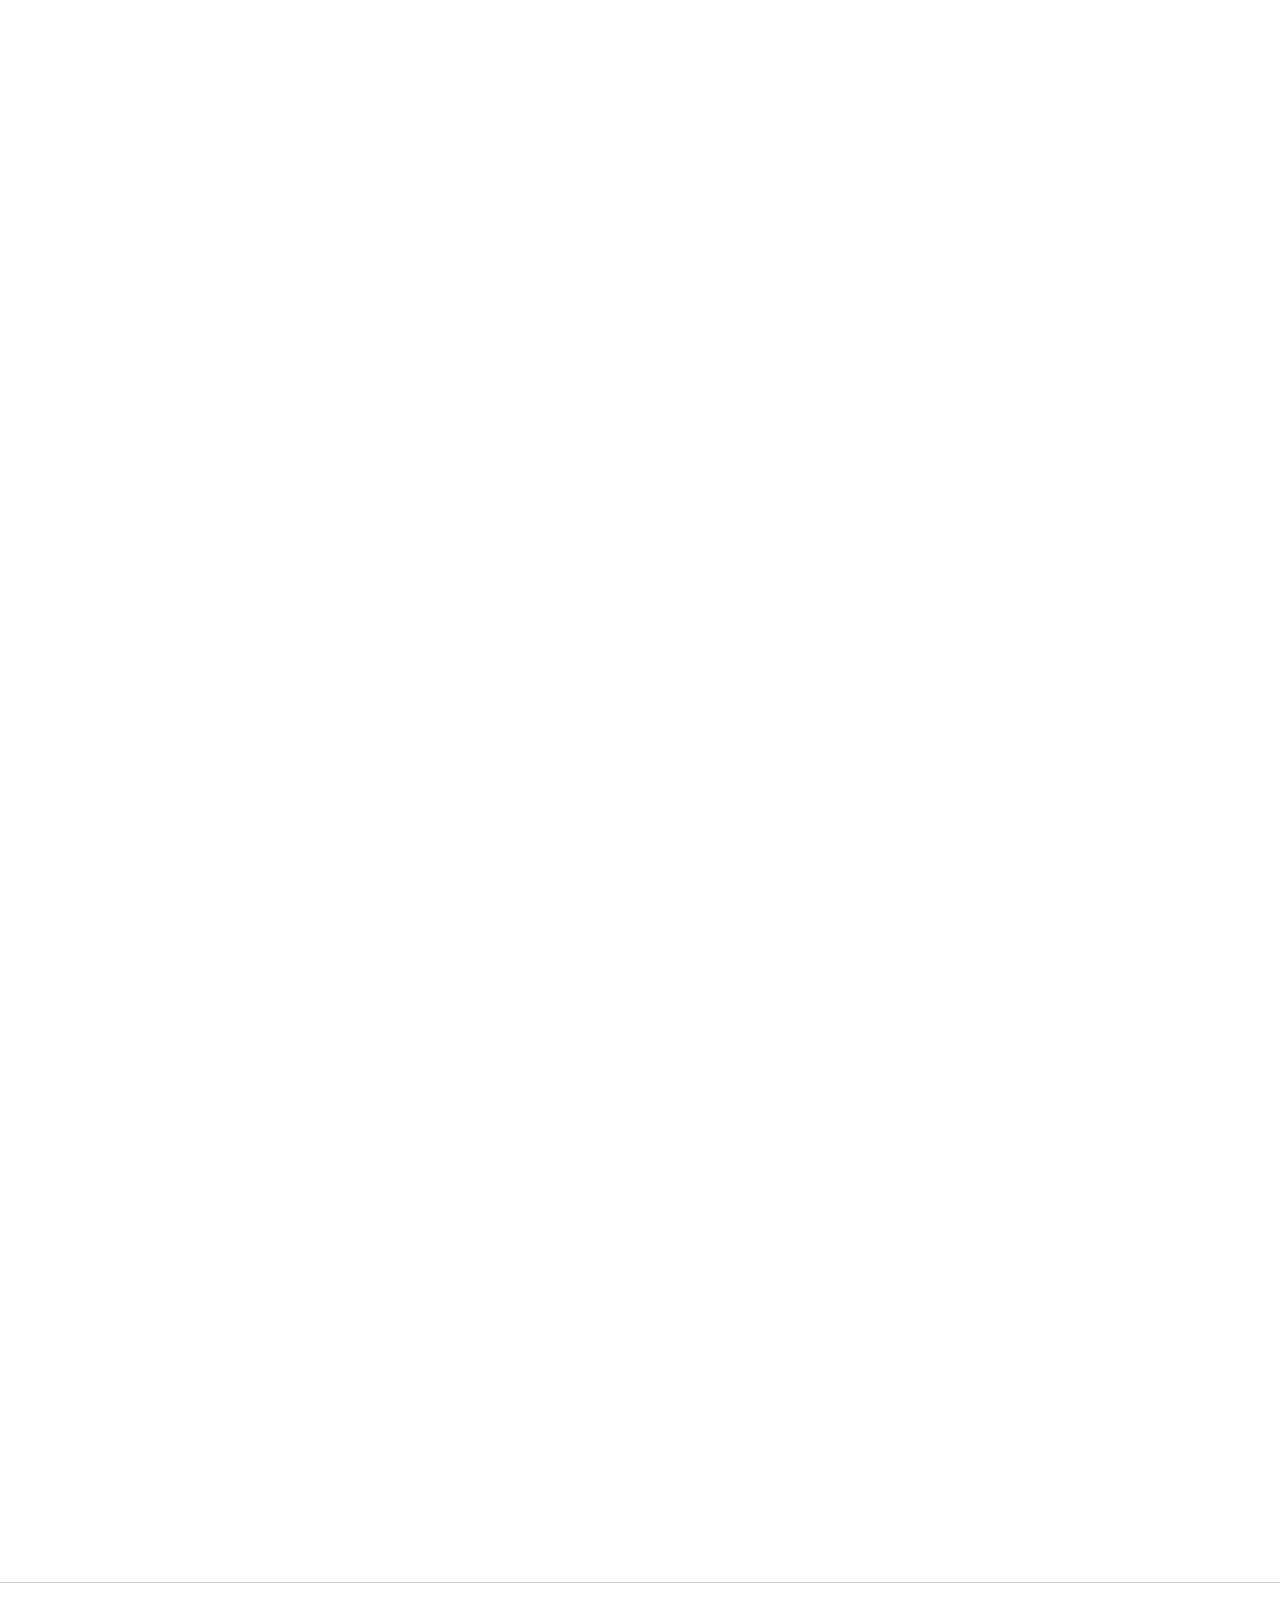
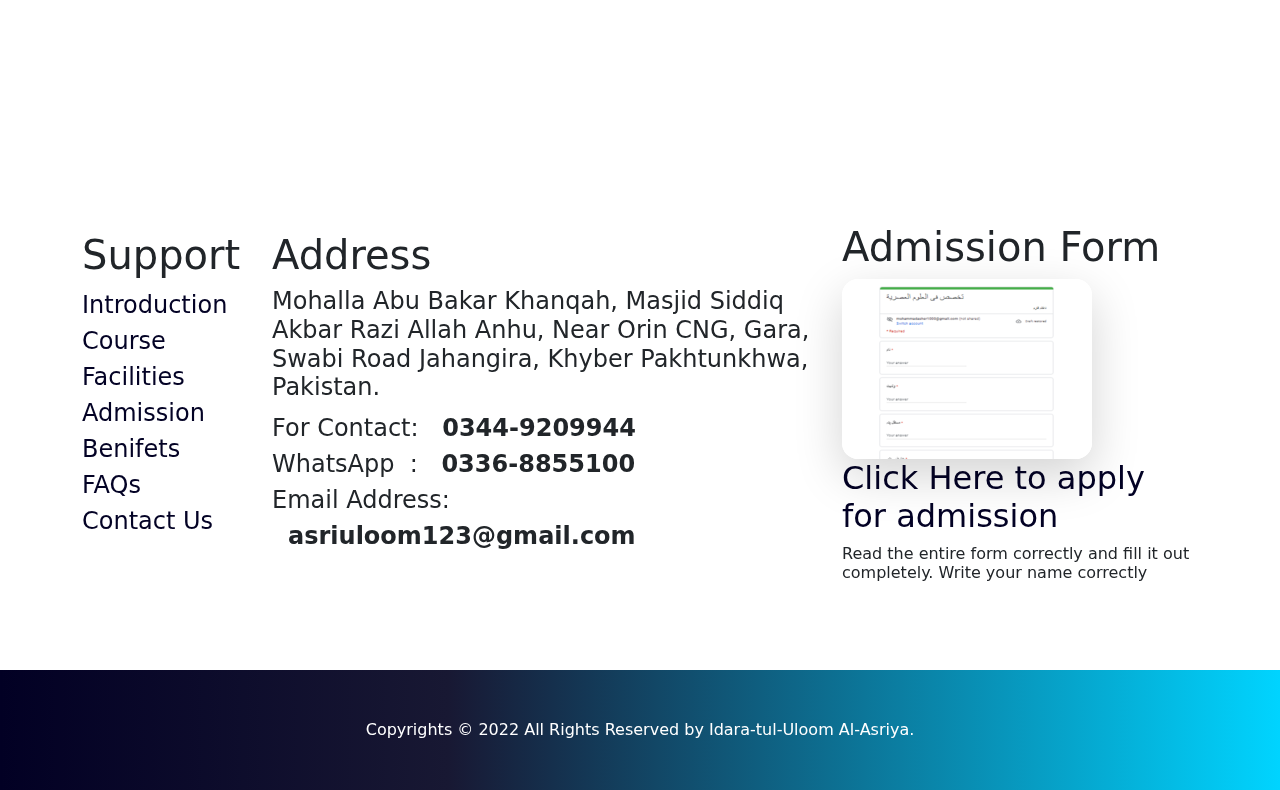
==== commit 82666dfd: "Add files via upload" ====
--- a/admission.html
+++ b/admission.html
@@ -109,8 +109,8 @@
            <h2>Address</h2>
            <h3>Mohalla Abu Bakar Khanqah, Masjid Siddiq Akbar Razi Allah Anhu, Near Orin CNG, Gara, Swabi Road Jahangira, Khyber Pakhtunkhwa, Pakistan.</h3>
            <ul>
-              <li>For Contact &nbsp;&nbsp;&nbsp;&nbsp;&nbsp;&nbsp;: <span>0344-9209944</span> </li>
-              <li>Mobile Number: <span>0336-8855100</span></li>
+              <li>For Contact: <span>0344-9209944</span> </li>
+              <li>WhatsApp &nbsp;: <span>0336-8855100</span></li>
               <li>Email Address: <span>asriuloom123@gmail.com</span></li>
            </ul>
          </div>
